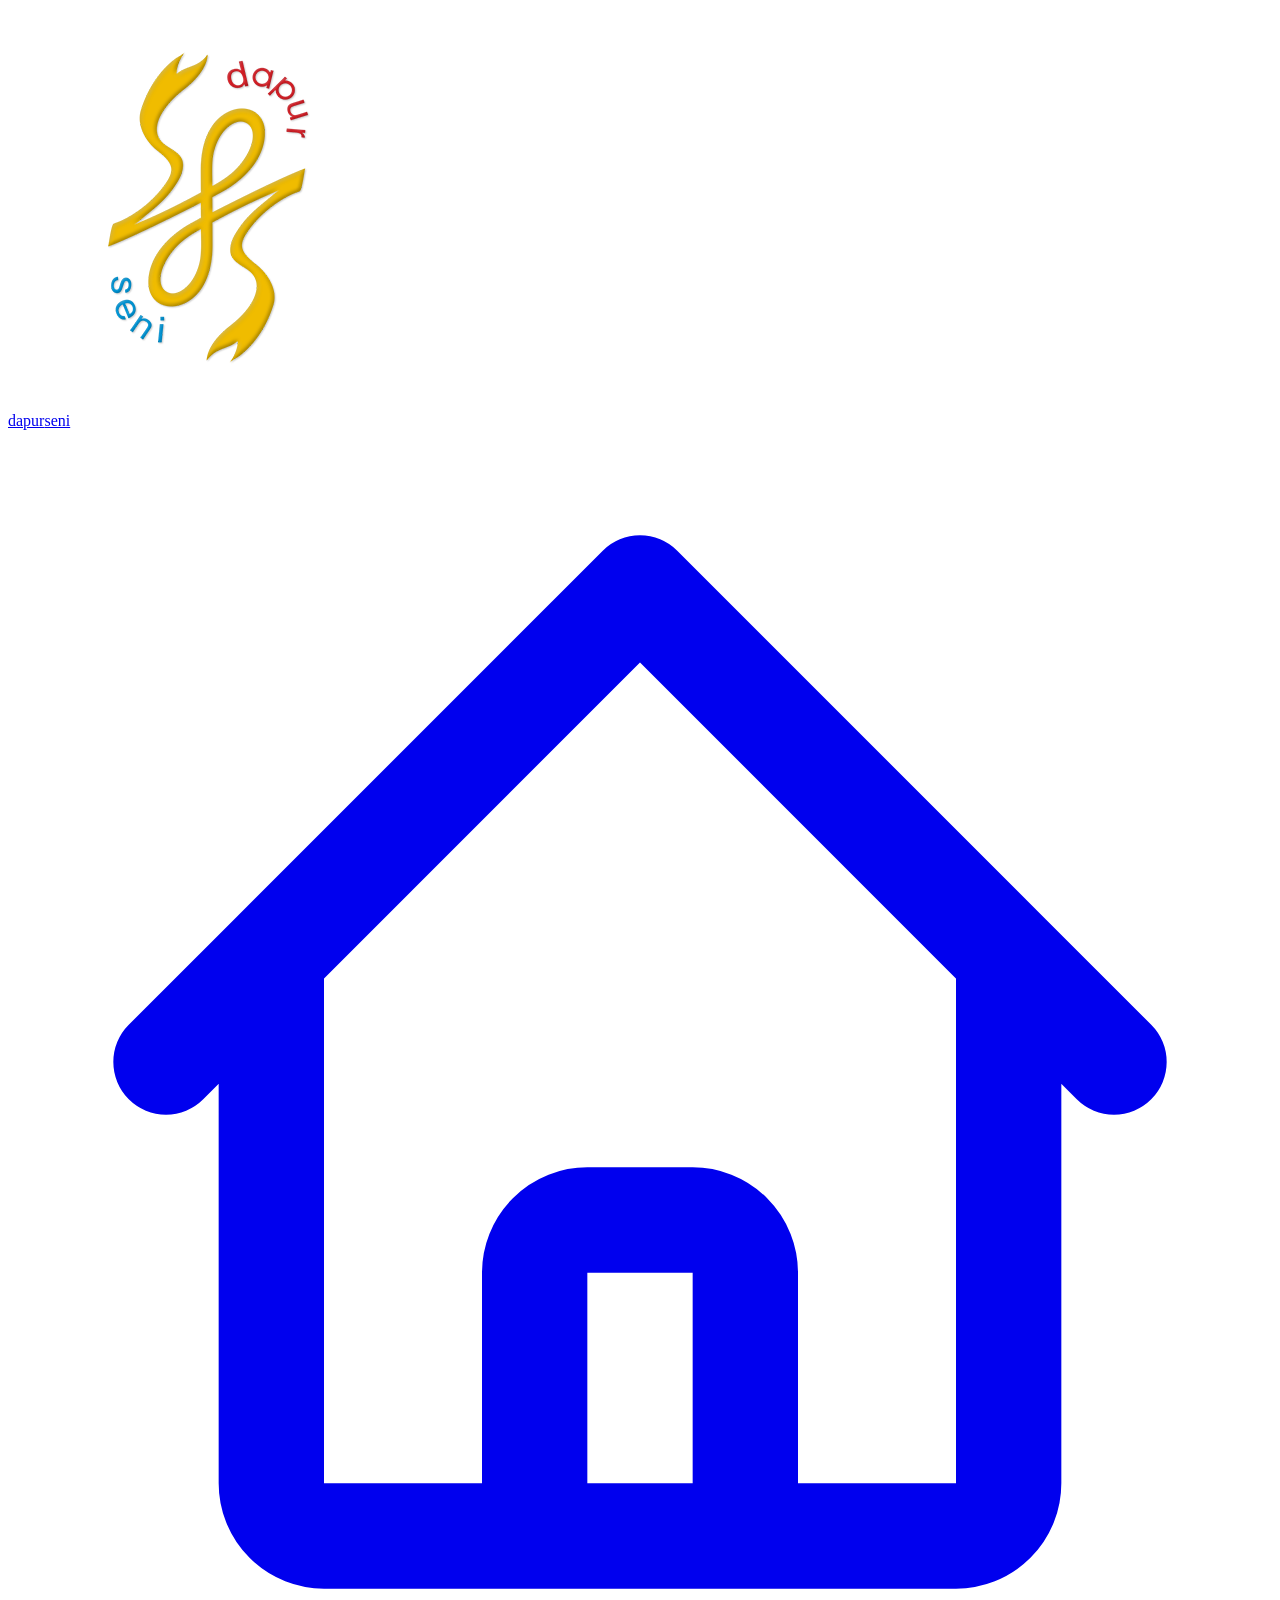
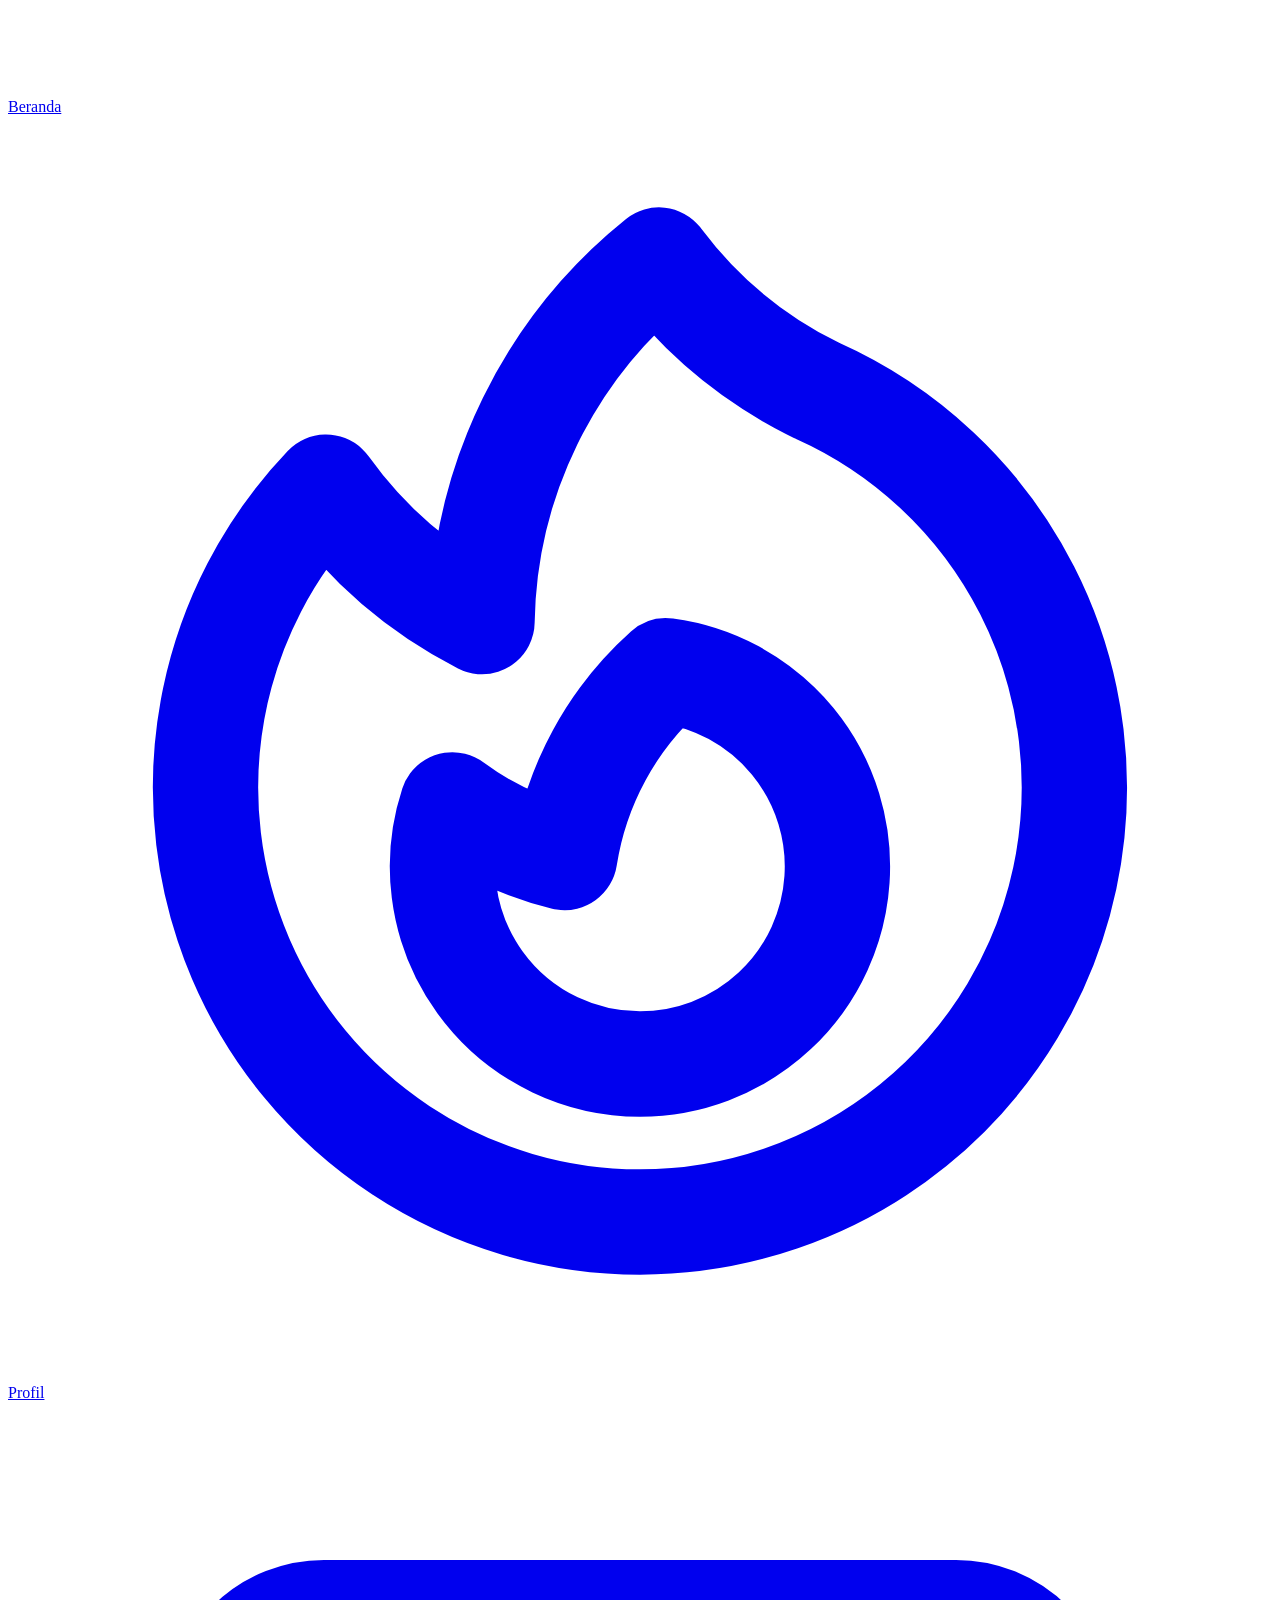
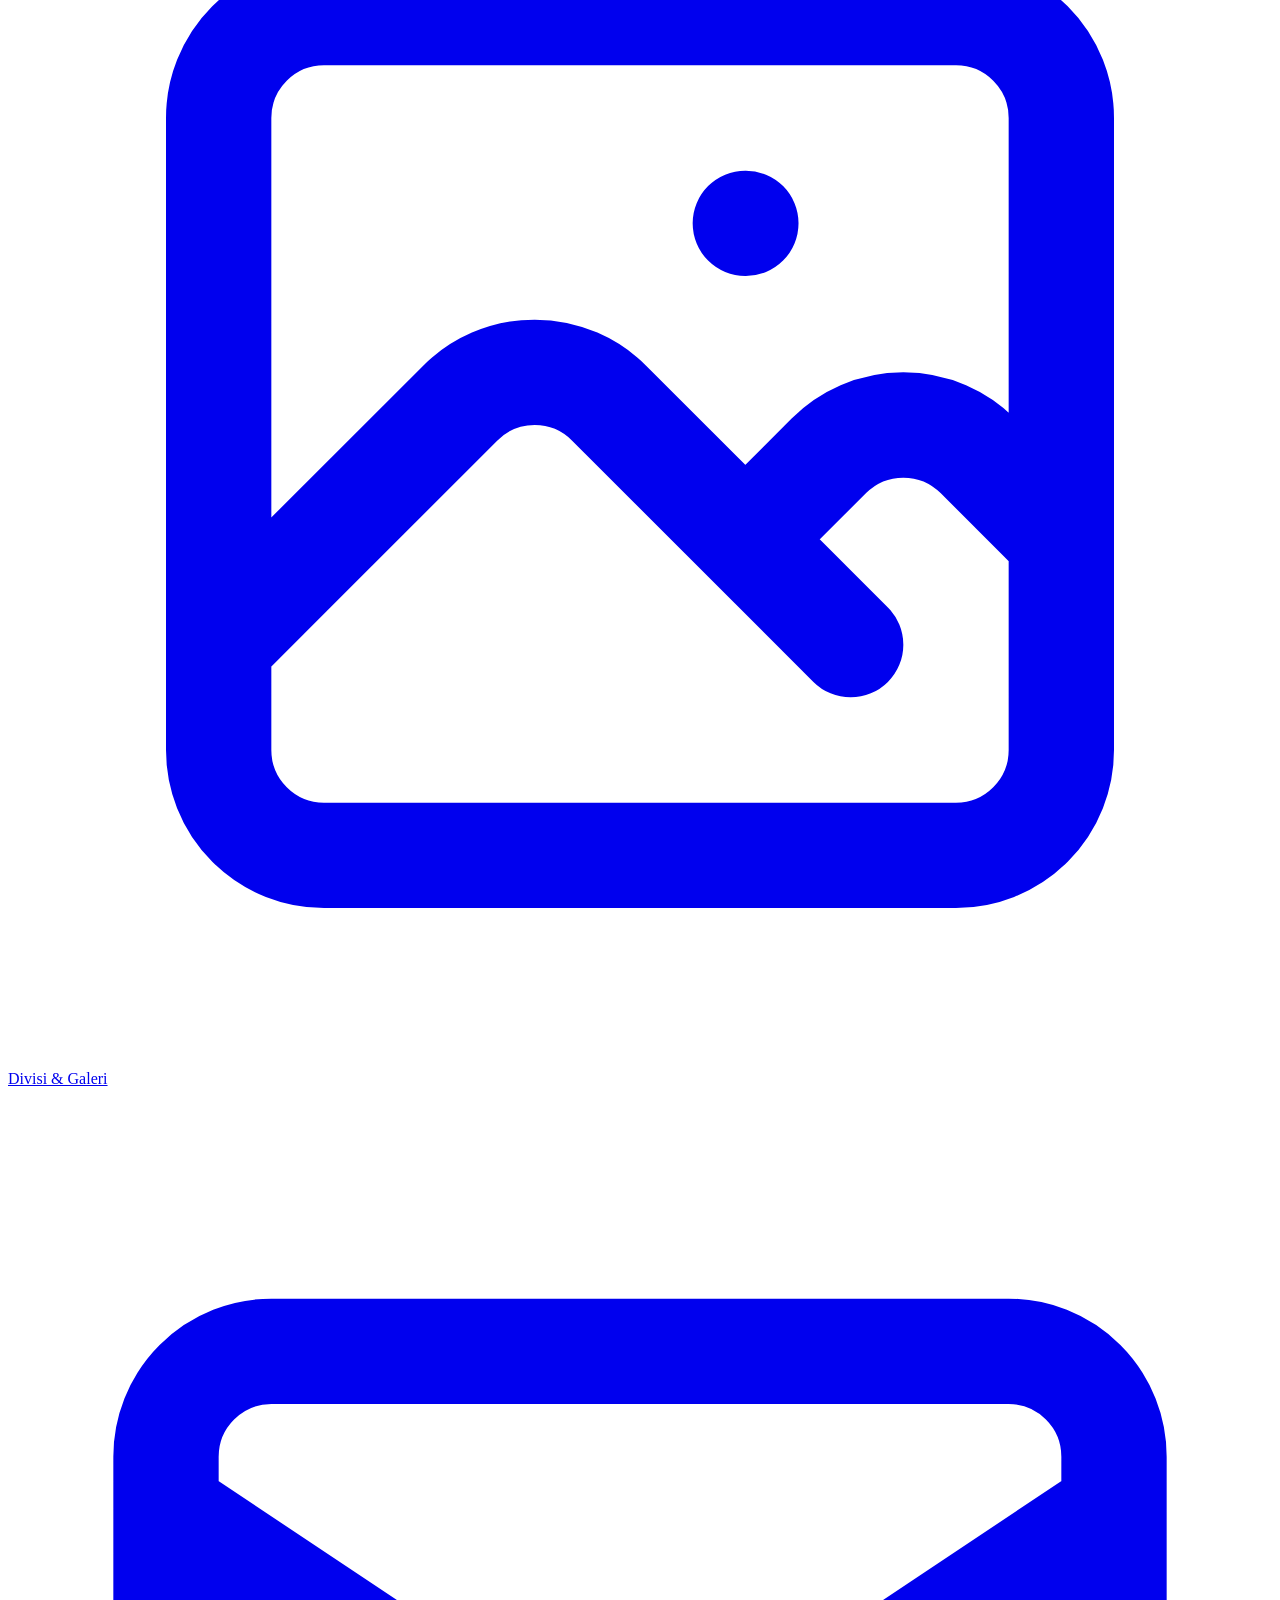
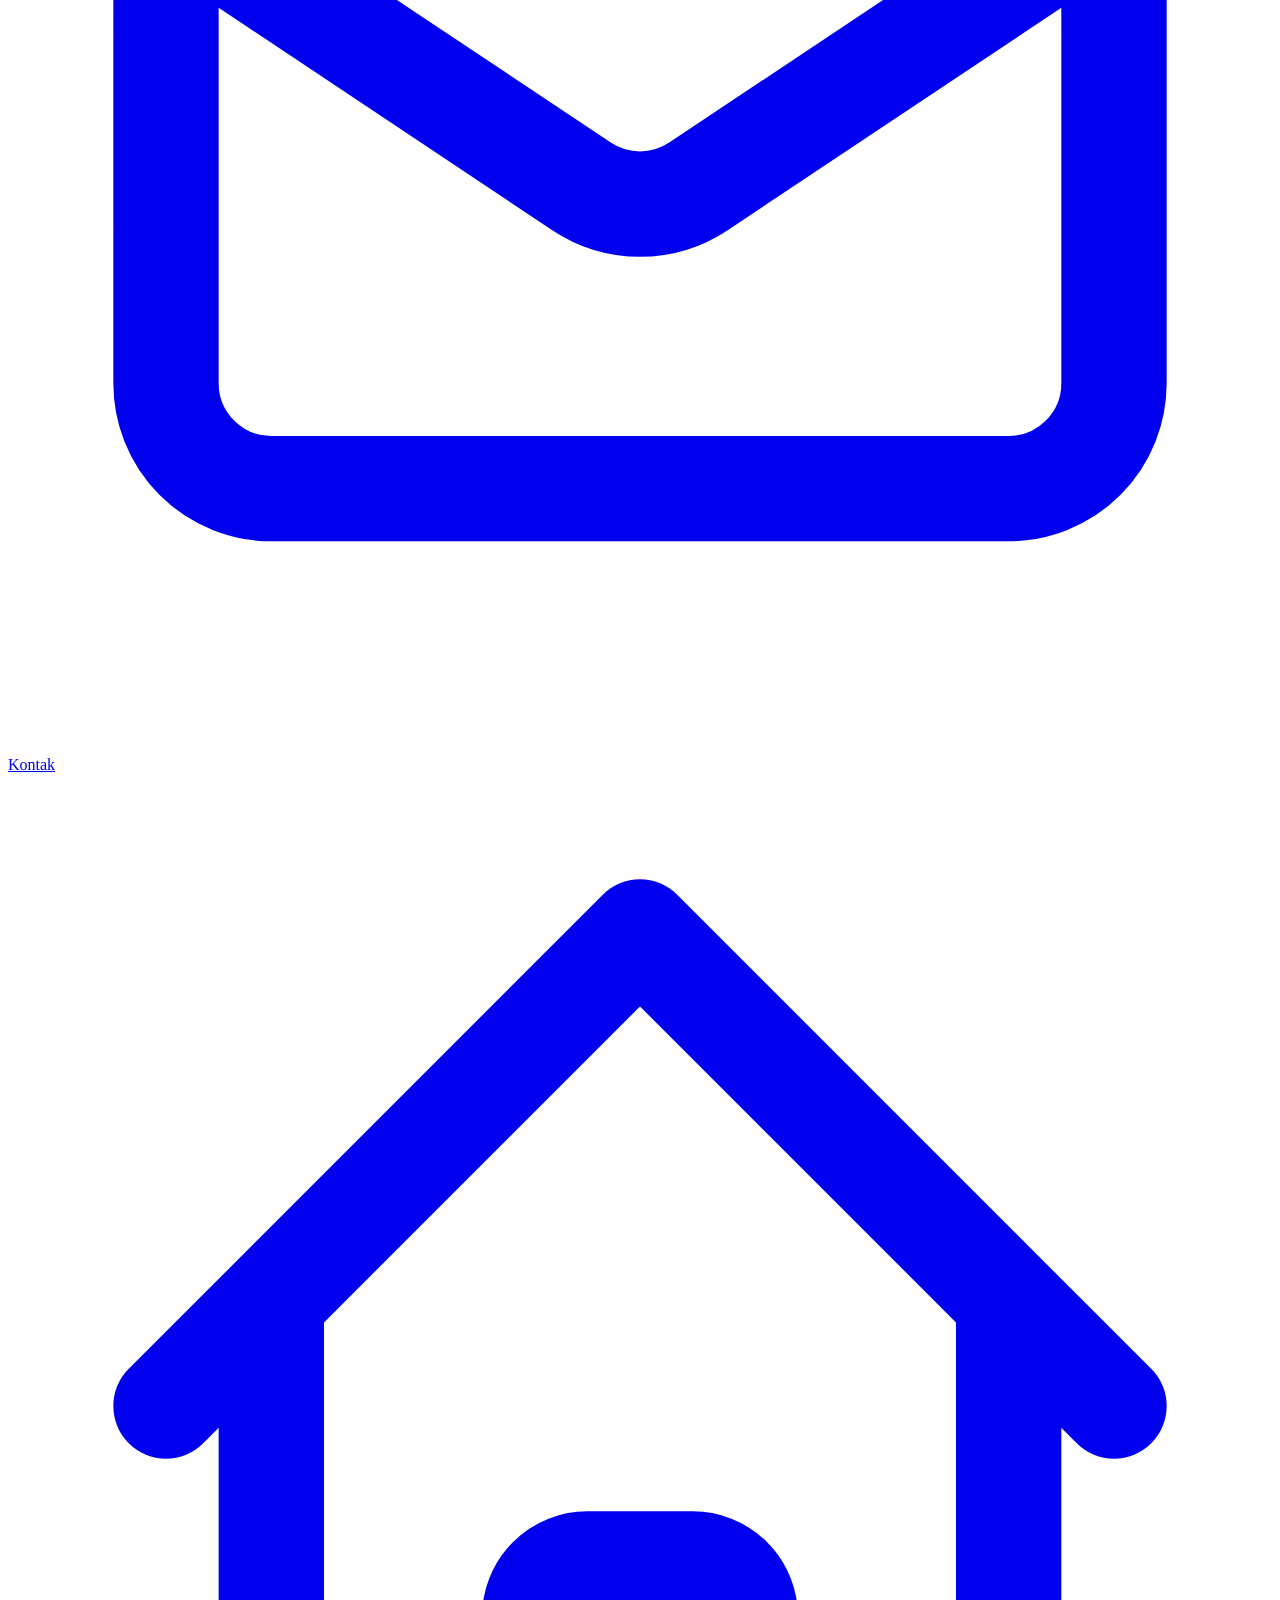
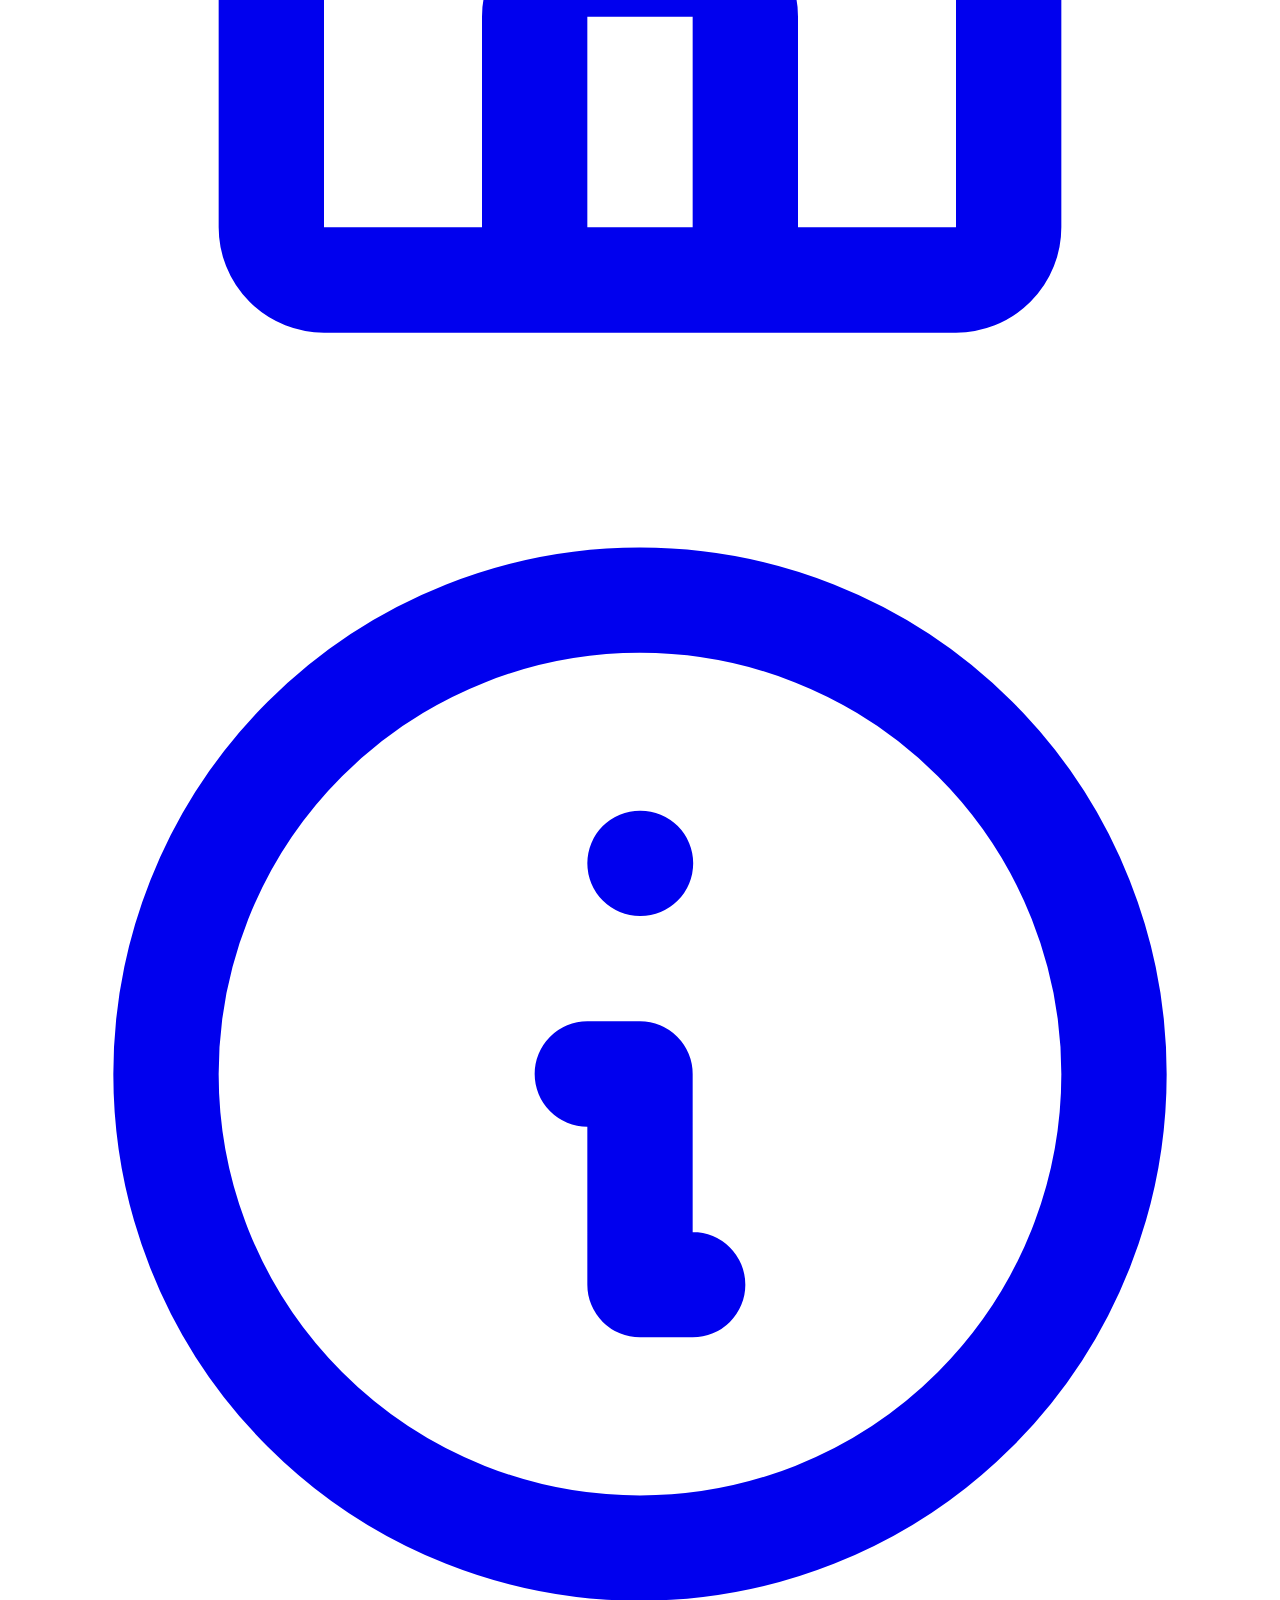
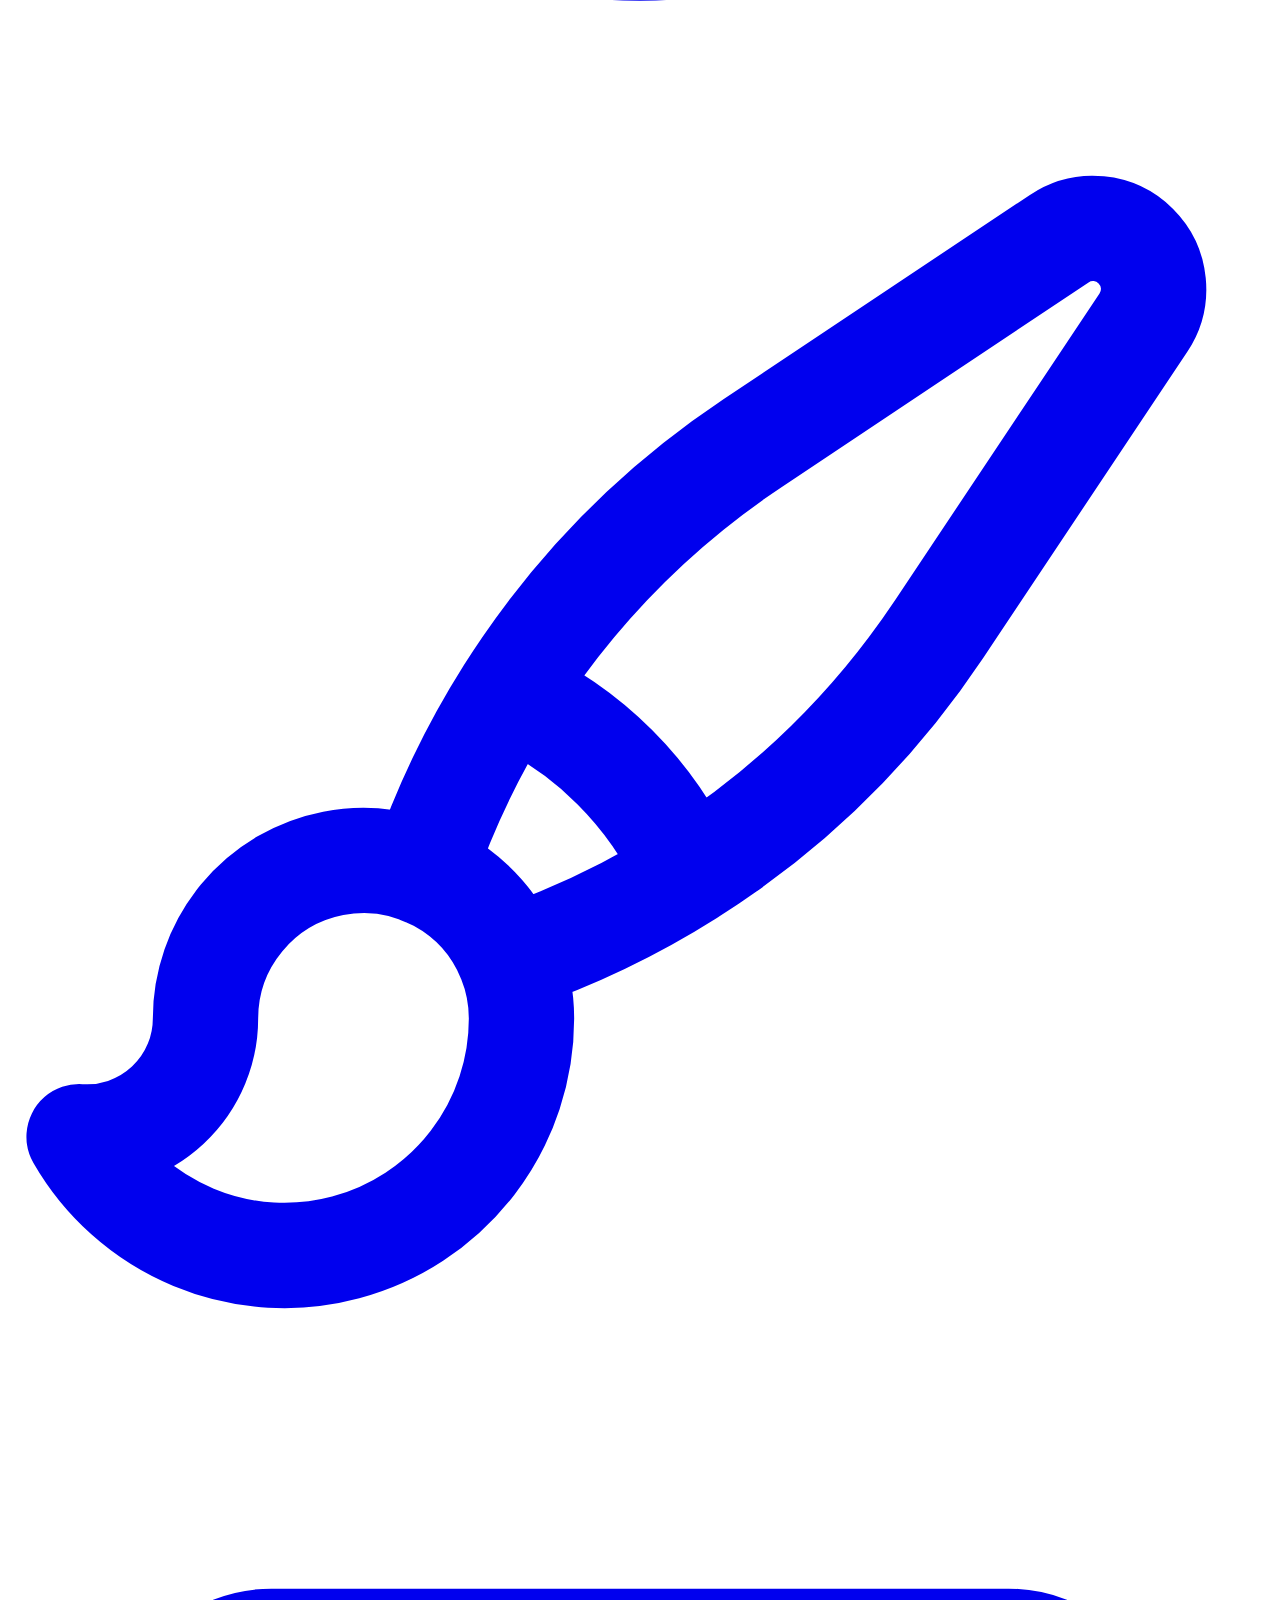
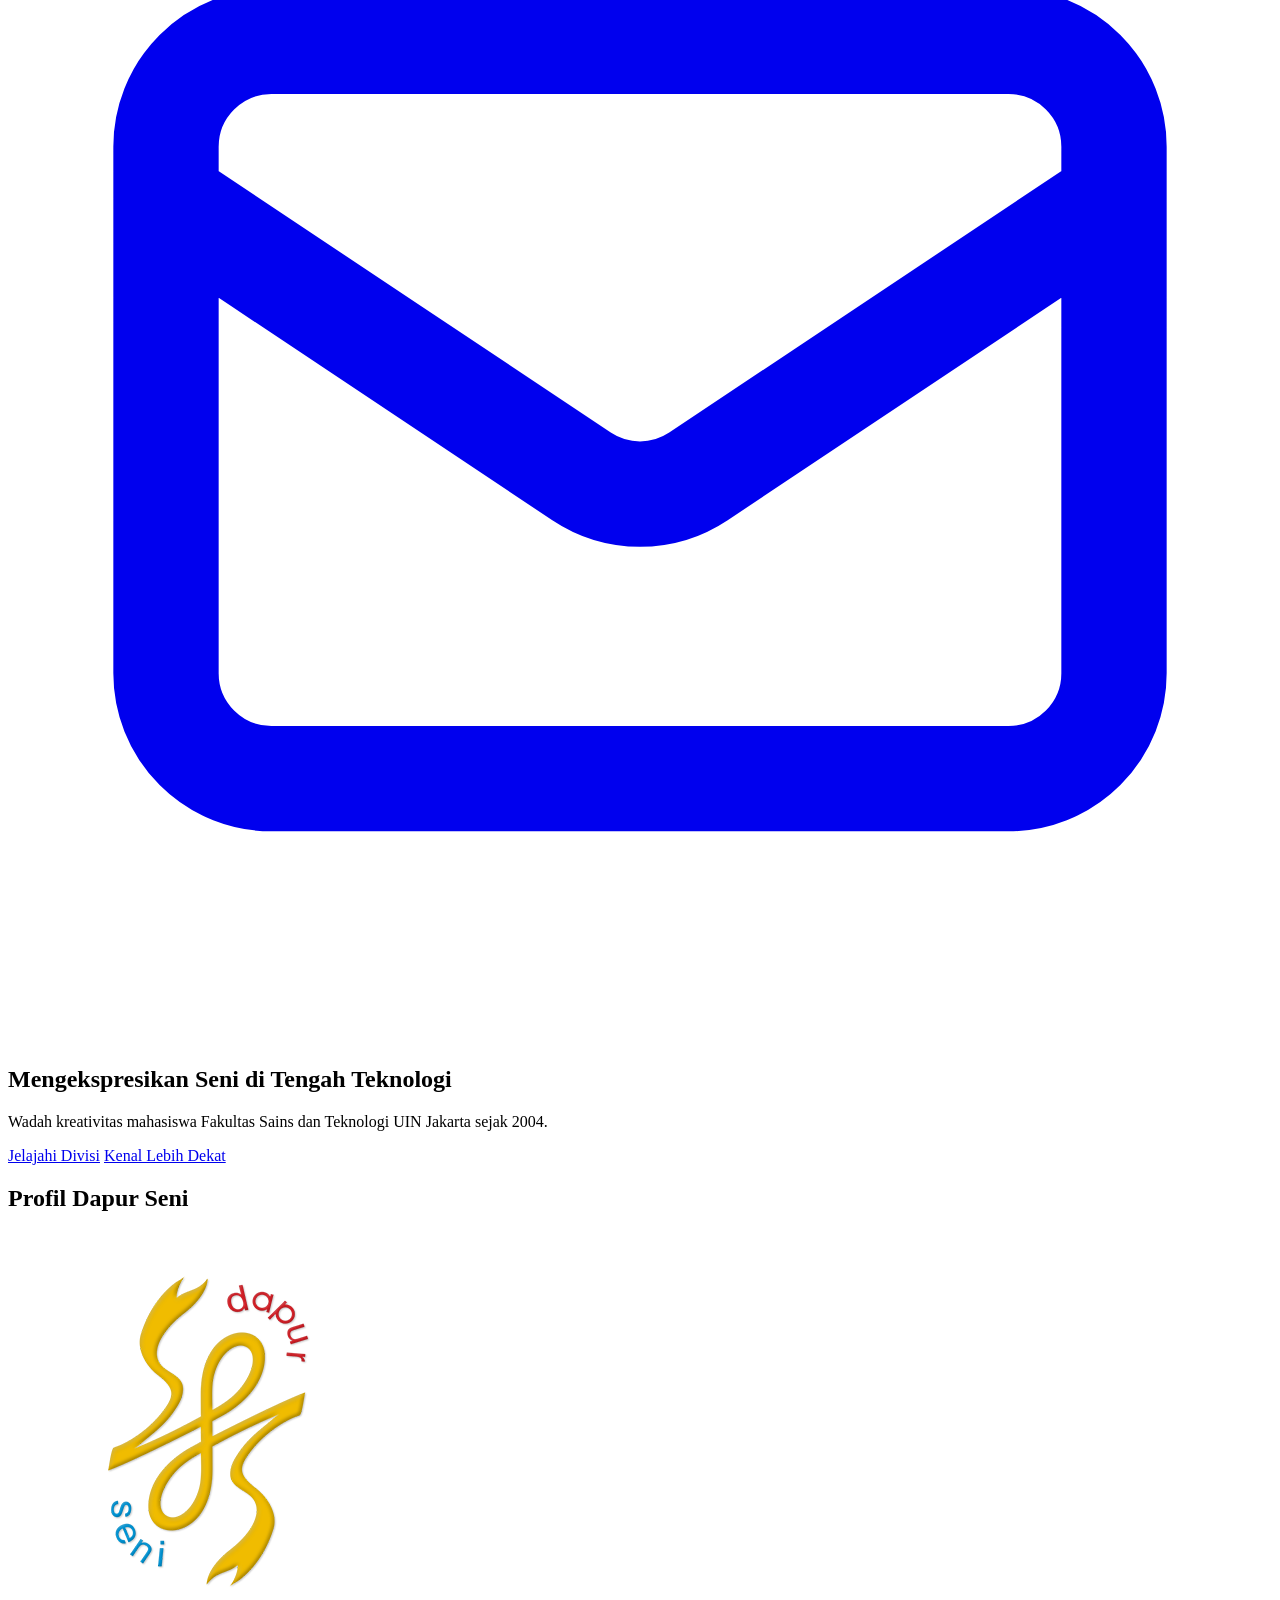
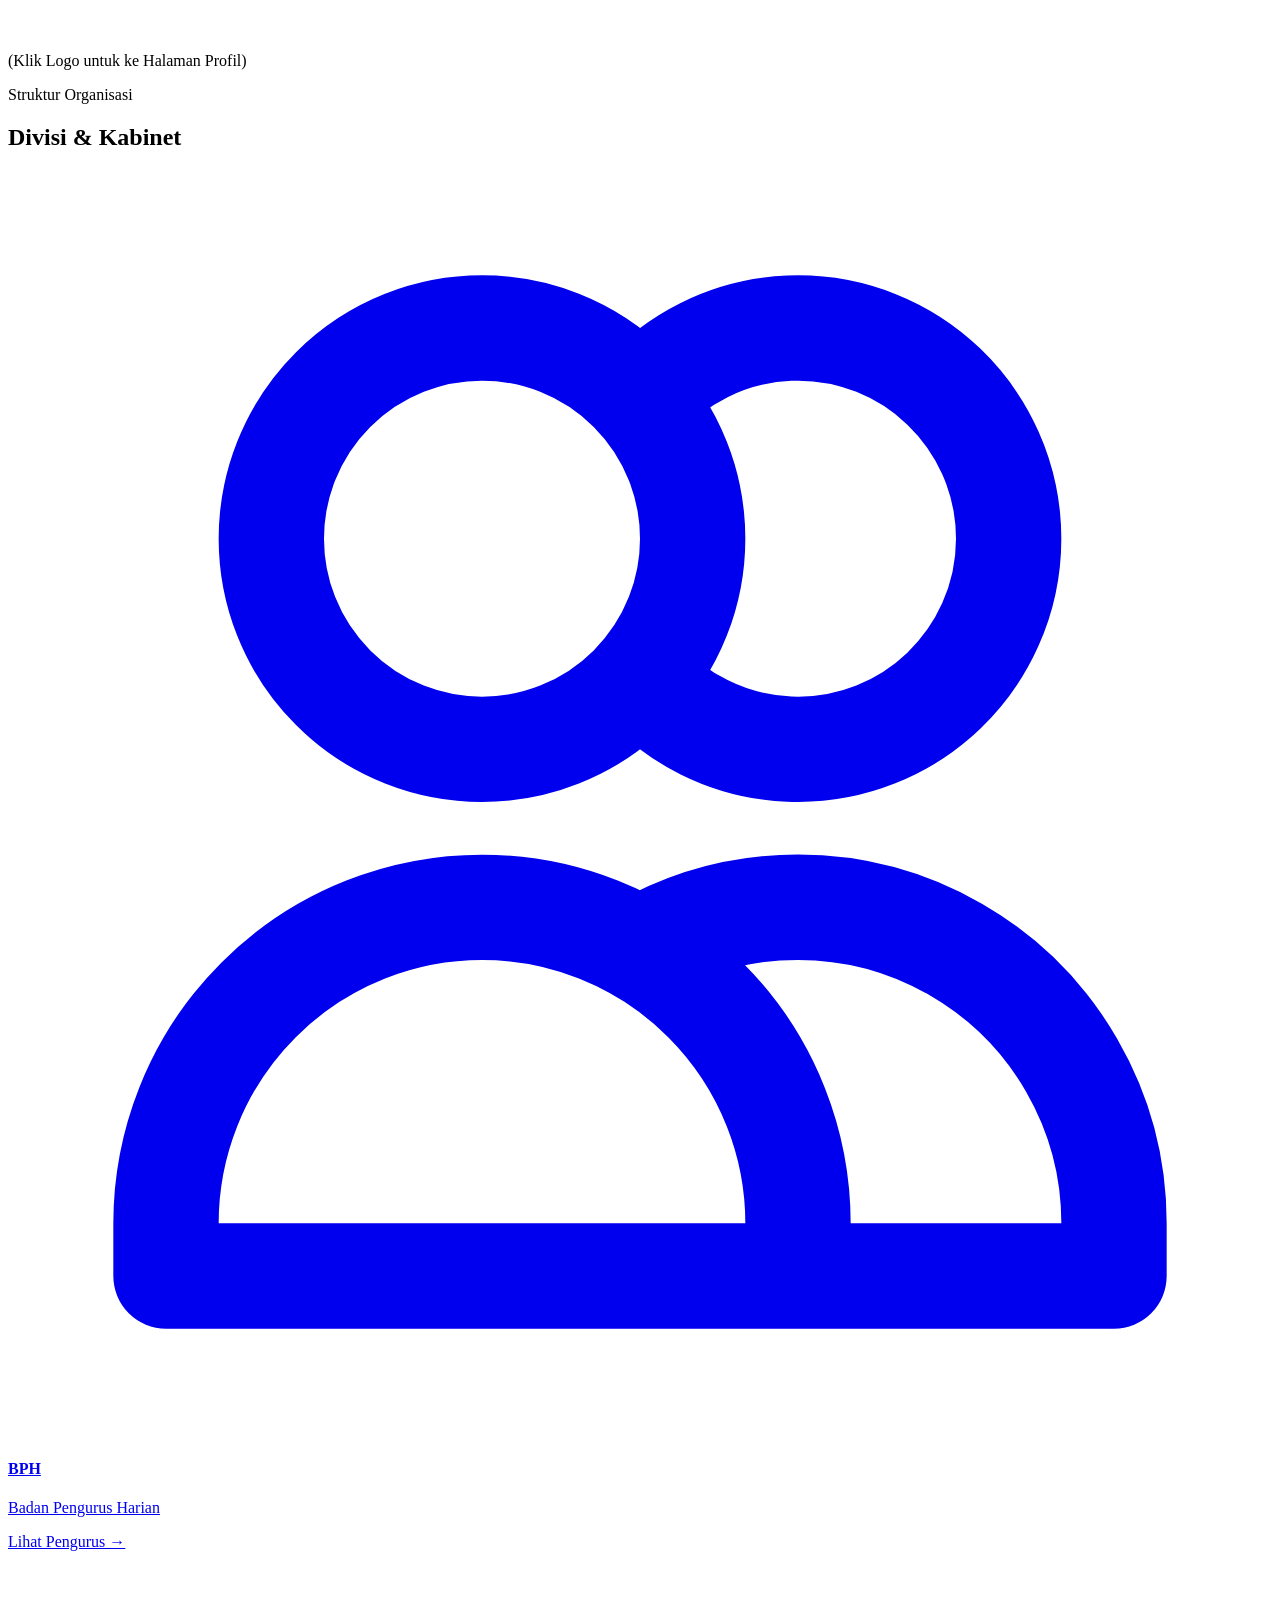
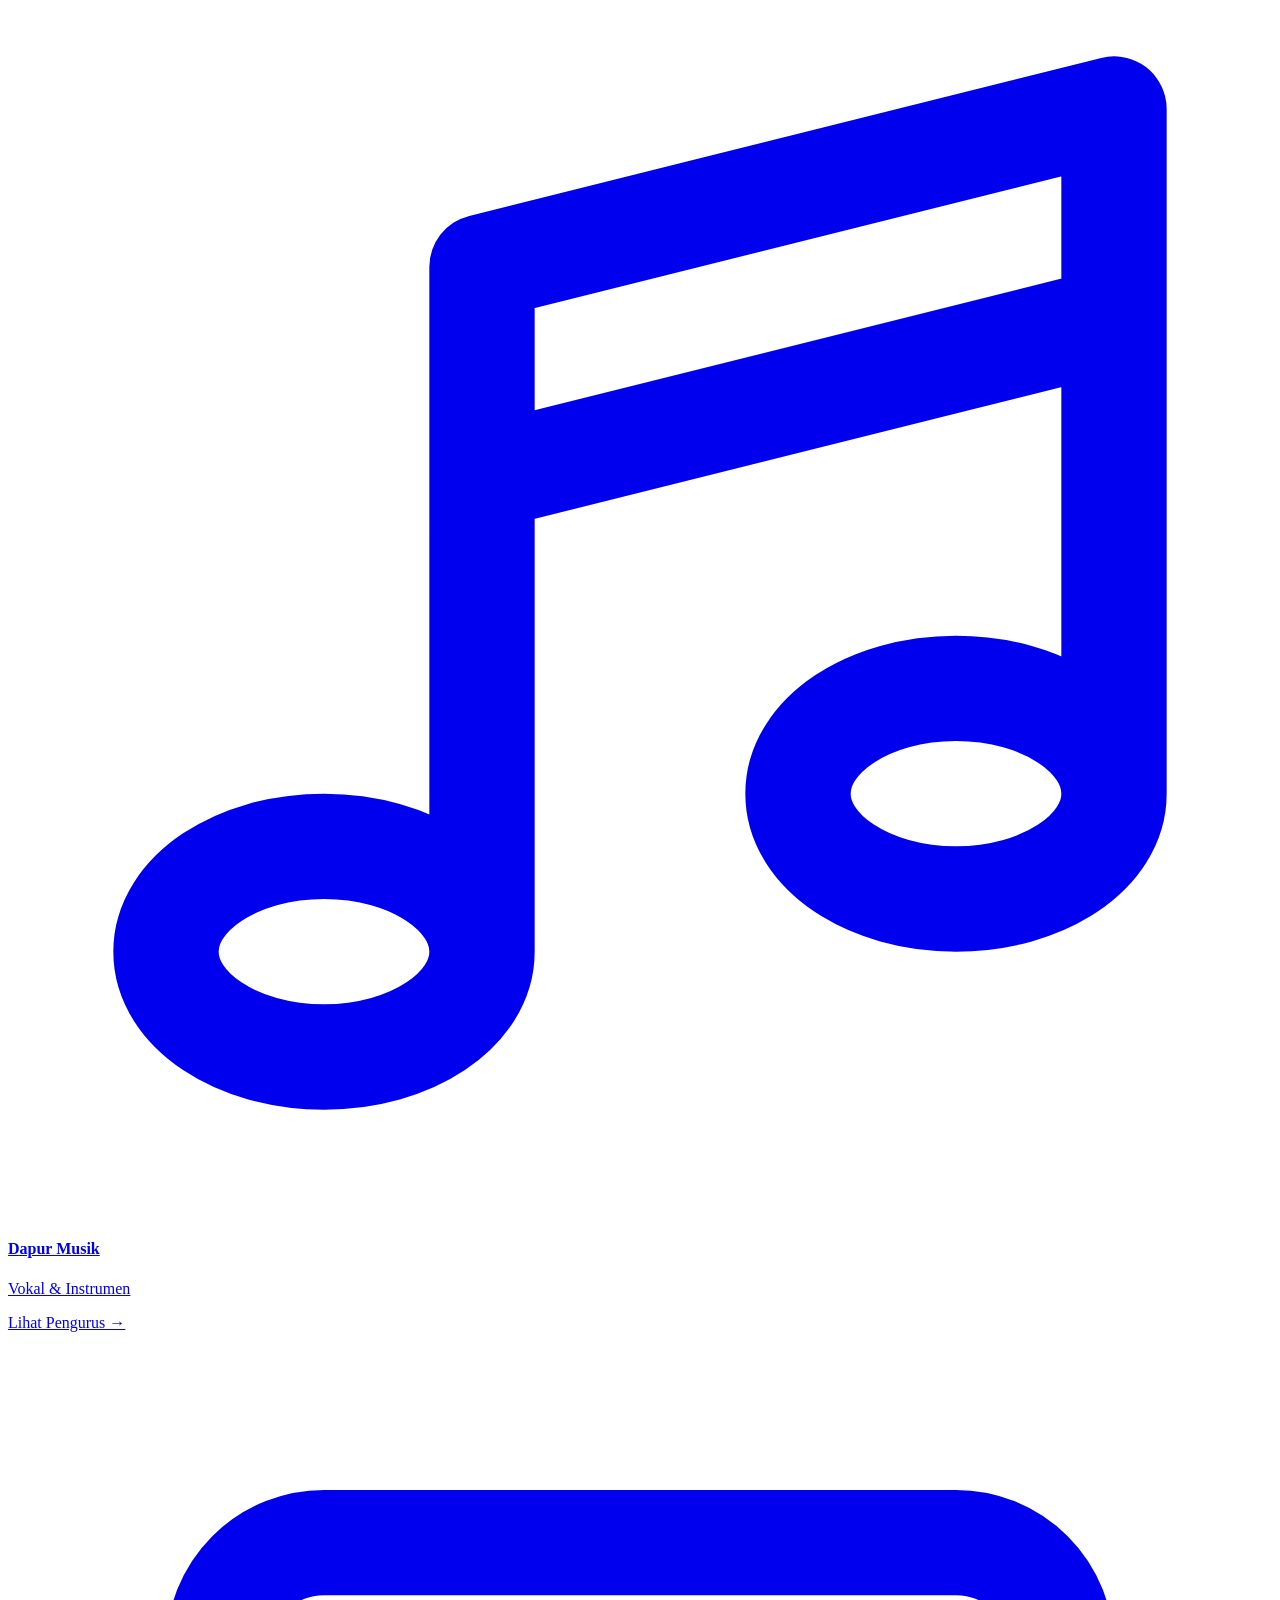
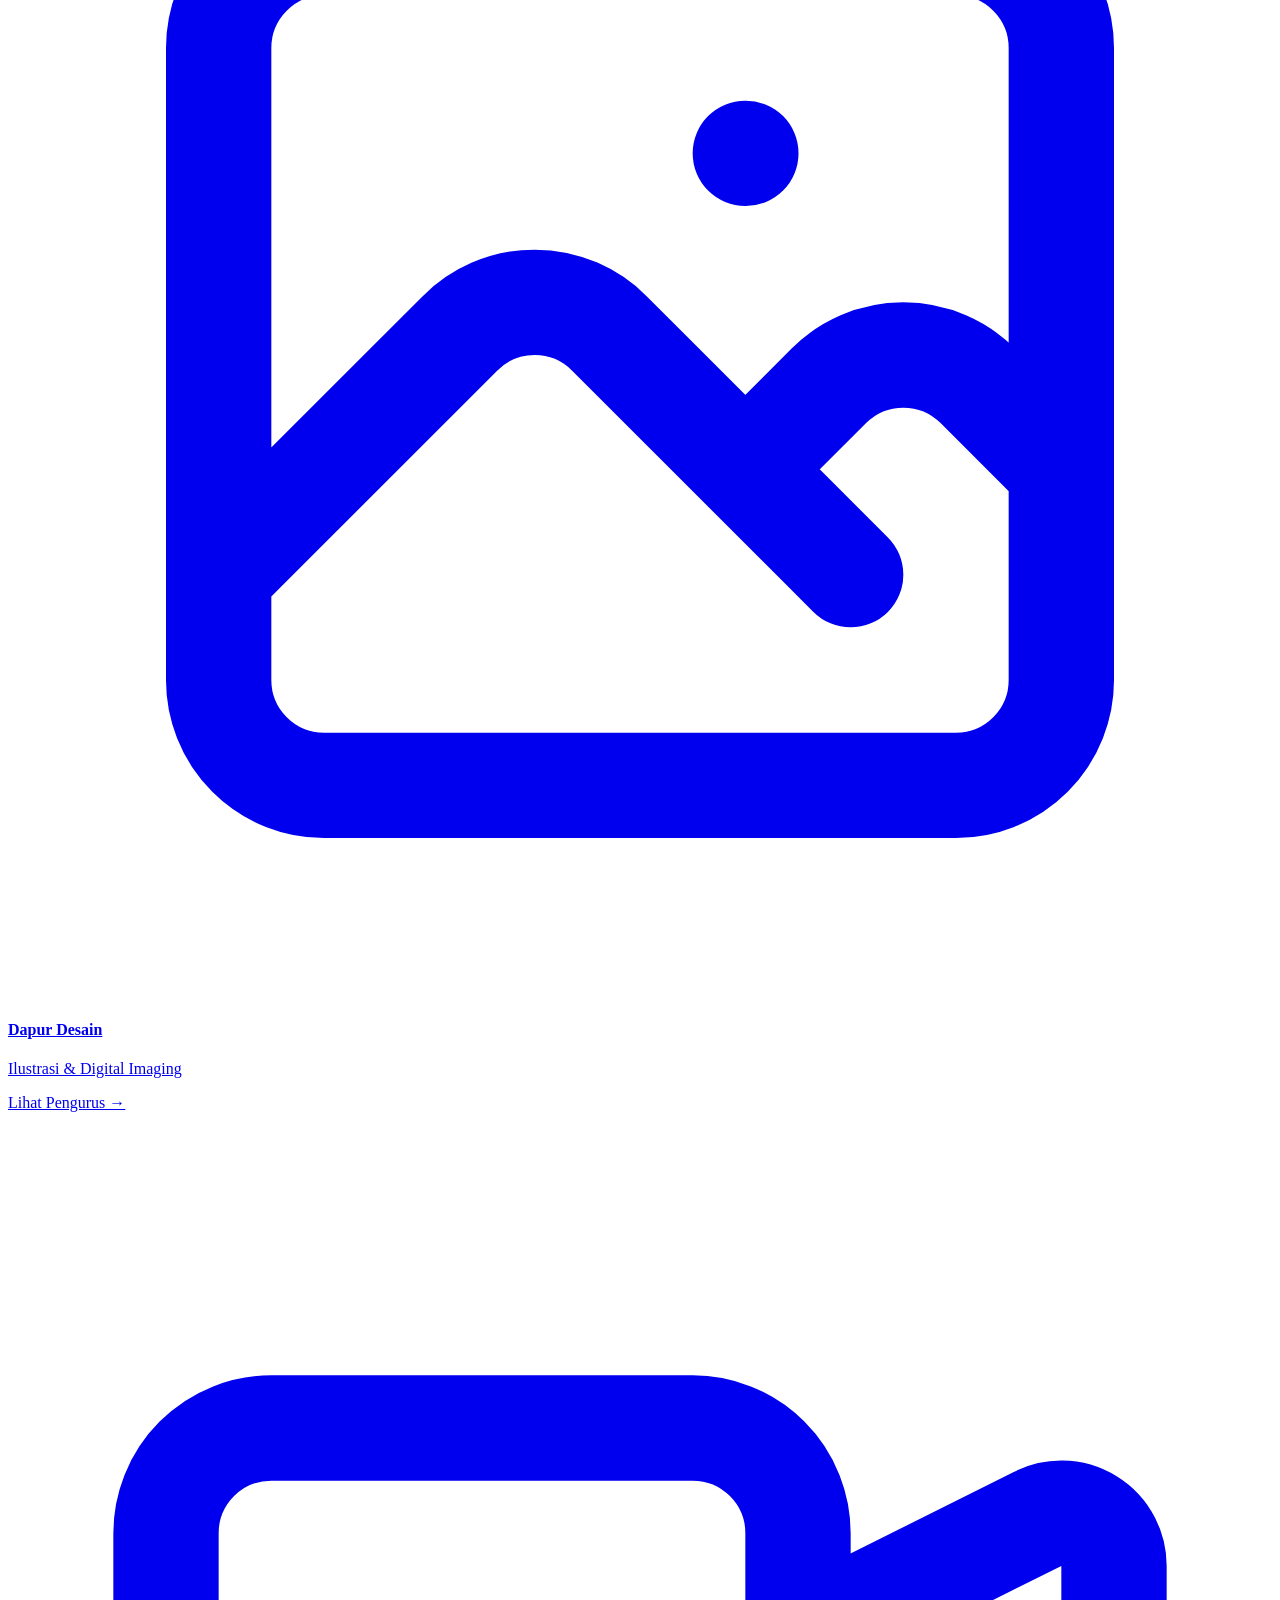
==== index.html @ fe80b06a "art gallery" ====
<!DOCTYPE html>
<html lang="id" class="scroll-smooth">
<head>
    <meta charset="UTF-8">
    <meta name="viewport" content="width=device-width, initial-scale=1.0">
    <title>Dapur Seni FST UIN Jakarta</title>
    
    <link rel="icon" type="image/png" href="LOGO DS FIX.png">
    <link href="https://fonts.googleapis.com/css2?family=Montserrat:wght@400;600;700;800&display=swap" rel="stylesheet">
    <link href="https://unpkg.com/aos@2.3.1/dist/aos.css" rel="stylesheet">
    <script src="https://cdn.tailwindcss.com"></script>
    
   <script>
        tailwind.config = {
            theme: {
                extend: {
                    fontFamily: { sans: ['Montserrat', 'sans-serif'] },
                    colors: {
                        dsMustard: '#f2c200', dsMaroon: '#861105', dsTeal: '#10827e',
                        dsRedLight: '#cb1400', dsGold: '#cb8600', dsDark: '#000000'
                    }
                }
            }
        }
    </script>
    <style>
        .hide-scrollbar::-webkit-scrollbar { display: none; }
        .hide-scrollbar { -ms-overflow-style: none; scrollbar-width: none; }
    </style>
</head>
<body class="bg-[#FCF8F1] text-gray-800 font-sans antialiased overflow-x-hidden">

    <header class="pointer-events-none">
        <div class="fixed top-6 left-6 z-40 pointer-events-auto">
            <a href="#home" class="flex items-center gap-3 bg-white/90 backdrop-blur-md px-4 py-2 rounded-full shadow-md hover:shadow-lg hover:-translate-y-1 transition-all border border-gray-100">
                <img src="LOGO DS FIX.png" alt="Logo Dapur Seni" class="h-8 rounded-full">
                <div class="flex font-bold lowercase leading-none tracking-tight">
                    <span class="text-red-600 text-sm">dapur</span><span class="text-blue-600 text-sm">seni</span>
                </div>
            </a>
        </div>

        <nav class="hidden md:flex pointer-events-auto fixed top-6 left-1/2 -translate-x-1/2 z-40 bg-white/90 backdrop-blur-md shadow-xl border border-gray-100 px-8 py-3 rounded-full items-center gap-10 transition-all">
            <a href="#home" class="group relative text-dsMustard transition-all scale-110">
                <svg class="w-6 h-6" fill="none" stroke="currentColor" stroke-width="2" viewBox="0 0 24 24"><path stroke-linecap="round" stroke-linejoin="round" d="M3 12l2-2m0 0l7-7 7 7M5 10v10a1 1 0 001 1h3m10-11l2 2m-2-2v10a1 1 0 01-1 1h-3m-6 0a1 1 0 001-1v-4a1 1 0 011-1h2a1 1 0 011 1v4a1 1 0 001 1m-6 0h6"></path></svg>
                <span class="absolute -bottom-10 left-1/2 -translate-x-1/2 bg-dsDark text-white text-[10px] font-bold px-3 py-1 rounded-full opacity-0 group-hover:opacity-100 transition-opacity">Beranda</span>
            </a>
            <a href="profil.html" class="group relative text-gray-400 hover:text-dsMaroon transition-all hover:scale-110">
                <svg class="w-6 h-6" fill="none" stroke="currentColor" stroke-width="2" viewBox="0 0 24 24"><path stroke-linecap="round" stroke-linejoin="round" d="M15.362 5.214A8.252 8.252 0 0112 21 8.25 8.25 0 016.038 7.048 8.287 8.287 0 009 9.601a8.983 8.983 0 013.361-6.866 8.281 8.281 0 003 2.48z"></path><path stroke-linecap="round" stroke-linejoin="round" d="M12 18a3.75 3.75 0 00.495-7.467 5.99 5.99 0 00-1.925 3.546 5.974 5.974 0 01-2.133-1A3.75 3.75 0 0012 18z"></path></svg>
                <span class="absolute -bottom-10 left-1/2 -translate-x-1/2 bg-dsDark text-white text-[10px] font-bold px-3 py-1 rounded-full opacity-0 group-hover:opacity-100 transition-opacity">Profil</span>
            </a>
            <a href="Art_Gallery.html" class="group relative text-gray-400 hover:text-dsTeal transition-all hover:scale-110">
                <svg class="w-6 h-6" fill="none" stroke="currentColor" stroke-width="2" viewBox="0 0 24 24"><path stroke-linecap="round" stroke-linejoin="round" d="M4 16l4.586-4.586a2 2 0 012.828 0L16 16m-2-2l1.586-1.586a2 2 0 012.828 0L20 14m-6-6h.01M6 20h12a2 2 0 002-2V6a2 2 0 00-2-2H6a2 2 0 00-2 2v12a2 2 0 002 2z"></path></svg>
                <span class="absolute -bottom-10 left-1/2 -translate-x-1/2 bg-dsDark text-white text-[10px] font-bold px-3 py-1 rounded-full opacity-0 group-hover:opacity-100 transition-opacity w-max">Divisi & Galeri</span>
            </a>
            <a href="#kontak" class="group relative text-gray-400 hover:text-dsMaroon transition-all hover:scale-110">
                <svg class="w-6 h-6" fill="none" stroke="currentColor" stroke-width="2" viewBox="0 0 24 24"><path stroke-linecap="round" stroke-linejoin="round" d="M3 8l7.89 5.26a2 2 0 002.22 0L21 8M5 19h14a2 2 0 002-2V7a2 2 0 00-2-2H5a2 2 0 00-2 2v10a2 2 0 002 2z"></path></svg>
                <span class="absolute -bottom-10 left-1/2 -translate-x-1/2 bg-dsDark text-white text-[10px] font-bold px-3 py-1 rounded-full opacity-0 group-hover:opacity-100 transition-opacity">Kontak</span>
            </a>
        </nav>

        <nav class="md:hidden pointer-events-auto fixed bottom-6 left-6 right-6 z-40 bg-white/90 backdrop-blur-md shadow-2xl border border-gray-100 px-6 py-4 rounded-3xl flex justify-between items-center">
            <a href="#home" class="text-dsMustard"><svg class="w-6 h-6" fill="none" stroke="currentColor" stroke-width="2" viewBox="0 0 24 24"><path stroke-linecap="round" stroke-linejoin="round" d="M3 12l2-2m0 0l7-7 7 7M5 10v10a1 1 0 001 1h3m10-11l2 2m-2-2v10a1 1 0 01-1 1h-3m-6 0a1 1 0 001-1v-4a1 1 0 011-1h2a1 1 0 011 1v4a1 1 0 001 1m-6 0h6"></path></svg></a>
            <a href="profil.html" class="text-gray-400 hover:text-dsMaroon"><svg class="w-6 h-6" fill="none" stroke="currentColor" stroke-width="2" viewBox="0 0 24 24"><path stroke-linecap="round" stroke-linejoin="round" d="M13 16h-1v-4h-1m1-4h.01M21 12a9 9 0 11-18 0 9 9 0 0118 0z"></path></svg></a>
            <a href="Art_Gallery.html" class="text-gray-400 hover:text-dsTeal"><svg class="w-6 h-6" fill="none" stroke="currentColor" stroke-width="2" viewBox="0 0 24 24"><path stroke-linecap="round" stroke-linejoin="round" d="M9.53 16.122a3 3 0 00-5.78 1.128 2.25 2.25 0 01-2.4 2.245 4.5 4.5 0 008.4-2.245c0-.399-.078-.78-.22-1.128zm0 0a15.998 15.998 0 003.388-1.62m-5.043-.025a15.994 15.994 0 011.622-3.395m3.42 3.42a15.995 15.995 0 004.764-4.648l3.876-5.814a1.151 1.151 0 00-1.597-1.597L14.146 6.32a15.996 15.996 0 00-4.649 4.763m3.42 3.42a6.776 6.776 0 00-3.42-3.42"></path></svg></a>
            <a href="#kontak" class="text-gray-400 hover:text-dsMaroon"><svg class="w-6 h-6" fill="none" stroke="currentColor" stroke-width="2" viewBox="0 0 24 24"><path stroke-linecap="round" stroke-linejoin="round" d="M3 8l7.89 5.26a2 2 0 002.22 0L21 8M5 19h14a2 2 0 002-2V7a2 2 0 00-2-2H5a2 2 0 00-2 2v10a2 2 0 002 2z"></path></svg></a>
        </nav>
    </header>

    <main>
        <section id="home" class="pt-24 pb-12 px-4 max-w-7xl mx-auto scroll-mt-24">
            <div class="relative min-h-[75vh] rounded-[2rem] flex items-center justify-center text-center overflow-hidden shadow-2xl border-4 border-dsMustard bg-dsDark">
                <div id="hero-slider" class="absolute inset-0 z-0">
                    <div class="hero-slide absolute inset-0 bg-cover bg-center bg-fixed transition-opacity duration-1000 ease-in-out opacity-100" style="background-image: url('https://images.unsplash.com/photo-1514525253361-bee8718a7439?q=80&w=2000&auto=format&fit=crop');"></div>
                    <div class="hero-slide absolute inset-0 bg-cover bg-center bg-fixed transition-opacity duration-1000 ease-in-out opacity-0" style="background-image: url('https://images.unsplash.com/photo-1511379938547-c1f69419868d?q=80&w=2000&auto=format&fit=crop');"></div>
                    <div class="hero-slide absolute inset-0 bg-cover bg-center bg-fixed transition-opacity duration-1000 ease-in-out opacity-0" style="background-image: url('https://images.unsplash.com/photo-1547891654-e66ed7ebb968?q=80&w=2000&auto=format&fit=crop');"></div>
                    <div class="hero-slide absolute inset-0 bg-cover bg-center bg-fixed transition-opacity duration-1000 ease-in-out opacity-0" style="background-image: url('https://images.unsplash.com/photo-1492691527719-9d1e07e534b4?q=80&w=2000&auto=format&fit=crop');"></div>
                    <div class="hero-slide absolute inset-0 bg-cover bg-center bg-fixed transition-opacity duration-1000 ease-in-out opacity-0" style="background-image: url('https://images.unsplash.com/photo-1598488035139-bdbb2231ce04?q=80&w=2000&auto=format&fit=crop');"></div>
                    <div class="hero-slide absolute inset-0 bg-cover bg-center bg-fixed transition-opacity duration-1000 ease-in-out opacity-0" style="background-image: url('https://images.unsplash.com/photo-1552664730-d307ca884978?q=80&w=2000&auto=format&fit=crop');"></div>
                </div>
                <div class="absolute inset-0 bg-black/70 z-10"></div>
                <div class="relative z-20 px-6 max-w-4xl">
                    <h1 data-aos="fade-up" class="text-4xl md:text-6xl font-extrabold text-white leading-tight mb-6 tracking-wide drop-shadow-2xl">
                        Mengekspresikan Seni di Tengah <span class="text-dsMustard">Teknologi</span>
                    </h1>
                    <p data-aos="fade-up" data-aos-delay="150" class="text-lg md:text-xl text-gray-200 mb-10 max-w-2xl mx-auto font-medium">
                        Wadah kreativitas mahasiswa Fakultas Sains dan Teknologi UIN Jakarta sejak 2004.
                    </p>
                    <div data-aos="zoom-in" data-aos-delay="300" class="flex flex-col sm:flex-row justify-center gap-4">
                        <a href="Art_Gallery.html" class="bg-dsMustard text-white font-bold px-8 py-4 rounded-full hover:bg-yellow-500 hover:-translate-y-1 transition-all shadow-lg uppercase tracking-wider text-sm whitespace-nowrap">Jelajahi Divisi</a>
                        <a href="profil.html" class="border-2 border-white text-white font-bold px-8 py-4 rounded-full hover:bg-white hover:text-black hover:-translate-y-1 transition-all uppercase tracking-wider text-sm whitespace-nowrap">Kenal Lebih Dekat</a>
                    </div>
                </div>
            </div>
        </section>

        <section id="preview" class="py-16 px-4 max-w-7xl mx-auto border-b-2 border-gray-100">
            
            <div data-aos="fade-up" class="text-center mb-24 max-w-4xl mx-auto">
                <h2 class="text-3xl md:text-4xl font-bold text-gray-900 uppercase mb-8">Profil Dapur Seni</h2>
                <div class="w-24 h-1 bg-dsMaroon mx-auto mb-10"></div>
                <a href="profil.html" class="inline-block group bg-white p-10 md:p-16 rounded-[3.5rem] shadow-lg border-4 border-white hover:border-dsMaroon transition-all duration-300 hover:shadow-2xl hover:-translate-y-2 relative overflow-hidden">
                    <img src="LOGO DS FIX.png" alt="Logo Dapur Seni" class="h-32 md:h-48 relative z-10 mx-auto drop-shadow-md group-hover:drop-shadow-xl transition-all">
                </a>
                <p class="text-xs text-gray-500 mt-6 tracking-widest uppercase font-bold">(Klik Logo untuk ke Halaman Profil)</p>
            </div>

            <div data-aos="fade-up" class="text-center mb-10">
                <span class="text-dsTeal font-bold tracking-widest uppercase text-xs mb-2 block italic">Struktur Organisasi</span>
                <h2 class="text-3xl md:text-4xl font-bold text-gray-900 uppercase mb-8">Divisi & Kabinet</h2>
                <div class="w-24 h-1 bg-dsTeal mx-auto mb-8"></div>
            </div>

            <div class="relative w-full overflow-hidden mb-24">
                <div id="pengurus-slider" class="flex overflow-x-auto hide-scrollbar gap-6 pb-8 pt-4 px-4 cursor-grab active:cursor-grabbing w-full">
                    
                    <a href="profil.html#bph" class="shrink-0 w-[80vw] md:w-[320px] bg-white p-8 rounded-[2.5rem] shadow-md border border-gray-100 flex flex-col hover:shadow-2xl transition-all duration-300 select-none block">
                        <div class="w-14 h-14 bg-dsMustard rounded-full flex items-center justify-center text-white mb-6 pointer-events-none"><svg class="w-7 h-7" fill="none" stroke="currentColor" stroke-width="2" viewBox="0 0 24 24"><path stroke-linecap="round" stroke-linejoin="round" d="M12 4.354a4 4 0 110 5.292M15 21H3v-1a6 6 0 0112 0v1zm0 0h6v-1a6 6 0 00-9-5.197M13 7a4 4 0 11-8 0 4 4 0 018 0z"></path></svg></div>
                        <h4 class="text-xl font-bold text-dsDark transition-colors mb-2 pointer-events-none whitespace-nowrap">BPH</h4>
                        <p class="text-gray-500 text-sm leading-relaxed mb-4 pointer-events-none">Badan Pengurus Harian</p>
                        <span class="mt-auto text-xs font-bold text-dsMustard pointer-events-none">Lihat Pengurus &rarr;</span>
                    </a>
                    
                    <a href="profil.html#musik" class="shrink-0 w-[80vw] md:w-[320px] bg-white p-8 rounded-[2.5rem] shadow-md border border-gray-100 flex flex-col hover:shadow-2xl transition-all duration-300 select-none block">
                        <div class="w-14 h-14 bg-dsMaroon rounded-full flex items-center justify-center text-white mb-6 pointer-events-none"><svg class="w-7 h-7" fill="none" stroke="currentColor" stroke-width="2" viewBox="0 0 24 24"><path stroke-linecap="round" stroke-linejoin="round" d="M9 19V6l12-3v13M9 19c0 1.105-1.343 2-3 2s-3-.895-3-2 1.343-2 3-2 3 .895 3 2zm12-3c0 1.105-1.343 2-3 2s-3-.895-3-2 1.343-2 3-2 3 .895 3 2zM9 10l12-3"></path></svg></div>
                        <h4 class="text-xl font-bold text-dsDark transition-colors mb-2 pointer-events-none whitespace-nowrap">Dapur Musik</h4>
                        <p class="text-gray-500 text-sm leading-relaxed mb-4 pointer-events-none">Vokal & Instrumen</p>
                        <span class="mt-auto text-xs font-bold text-dsMaroon pointer-events-none">Lihat Pengurus &rarr;</span>
                    </a>

                    <a href="profil.html#desain" class="shrink-0 w-[80vw] md:w-[320px] bg-white p-8 rounded-[2.5rem] shadow-md border border-gray-100 flex flex-col hover:shadow-2xl transition-all duration-300 select-none block">
                        <div class="w-14 h-14 bg-dsTeal rounded-full flex items-center justify-center text-white mb-6 pointer-events-none"><svg class="w-7 h-7" fill="none" stroke="currentColor" stroke-width="2" viewBox="0 0 24 24"><path stroke-linecap="round" stroke-linejoin="round" d="M4 16l4.586-4.586a2 2 0 012.828 0L16 16m-2-2l1.586-1.586a2 2 0 012.828 0L20 14m-6-6h.01M6 20h12a2 2 0 002-2V6a2 2 0 00-2-2H6a2 2 0 00-2 2v12a2 2 0 002 2z"></path></svg></div>
                        <h4 class="text-xl font-bold text-dsDark transition-colors mb-2 pointer-events-none whitespace-nowrap">Dapur Desain</h4>
                        <p class="text-gray-500 text-sm leading-relaxed mb-4 pointer-events-none">Ilustrasi & Digital Imaging</p>
                        <span class="mt-auto text-xs font-bold text-dsTeal pointer-events-none">Lihat Pengurus &rarr;</span>
                    </a>

                    <a href="profil.html#sinematografi" class="shrink-0 w-[80vw] md:w-[320px] bg-white p-8 rounded-[2.5rem] shadow-md border border-gray-100 flex flex-col hover:shadow-2xl transition-all duration-300 select-none block">
                        <div class="w-14 h-14 bg-gray-600 rounded-full flex items-center justify-center text-white mb-6 pointer-events-none"><svg class="w-7 h-7" fill="none" stroke="currentColor" stroke-width="2" viewBox="0 0 24 24"><path stroke-linecap="round" stroke-linejoin="round" d="M15 10l4.553-2.276A1 1 0 0121 8.618v6.764a1 1 0 01-1.447.894L15 14M5 18h8a2 2 0 002-2V8a2 2 0 00-2-2H5a2 2 0 00-2 2v8a2 2 0 002 2z"></path></svg></div>
                        <h4 class="text-xl font-bold text-dsDark transition-colors mb-2 pointer-events-none whitespace-nowrap">Sinematografi</h4>
                        <p class="text-gray-500 text-sm leading-relaxed mb-4 pointer-events-none">Video Editing & Directing</p>
                        <span class="mt-auto text-xs font-bold text-gray-600 pointer-events-none">Lihat Pengurus &rarr;</span>
                    </a>

                    <a href="profil.html#labstudio" class="shrink-0 w-[80vw] md:w-[320px] bg-white p-8 rounded-[2.5rem] shadow-md border border-gray-100 flex flex-col hover:shadow-2xl transition-all duration-300 select-none block">
                        <div class="w-14 h-14 bg-gray-400 rounded-full flex items-center justify-center text-white mb-6 pointer-events-none"><svg class="w-7 h-7" fill="none" stroke="currentColor" stroke-width="2" viewBox="0 0 24 24"><path stroke-linecap="round" stroke-linejoin="round" d="M9 19V6l12-3v13M9 19c0 1.105-1.343 2-3 2s-3-.895-3-2 1.343-2 3-2 3 .895 3 2zm12-3c0 1.105-1.343 2-3 2s-3-.895-3-2 1.343-2 3-2 3 .895 3 2zM9 10l12-3"></path></svg></div>
                        <h4 class="text-xl font-bold text-dsDark transition-colors mb-2 pointer-events-none whitespace-nowrap">Labstudio</h4>
                        <p class="text-gray-500 text-sm leading-relaxed mb-4 pointer-events-none">Pusat eksperimen visual & tata suara.</p>
                        <span class="mt-auto text-xs font-bold text-gray-400 pointer-events-none">Lihat Pengurus &rarr;</span>
                    </a>

                    <a href="profil.html#manajemen" class="shrink-0 w-[80vw] md:w-[320px] bg-white p-8 rounded-[2.5rem] shadow-md border border-gray-100 flex flex-col hover:shadow-2xl transition-all duration-300 select-none block">
                        <div class="w-14 h-14 bg-gray-800 rounded-full flex items-center justify-center text-white mb-6 pointer-events-none"><svg class="w-7 h-7" fill="none" stroke="currentColor" stroke-width="2" viewBox="0 0 24 24"><path stroke-linecap="round" stroke-linejoin="round" d="M19 21V5a2 2 0 00-2-2H7a2 2 0 00-2 2v16m14 0h2m-2 0h-5m-9 0H3m2 0h5M9 7h1m-1 4h1m4-4h1m-1 4h1m-5 10v-5a1 1 0 011-1h2a1 1 0 011 1v5m-4 0h4"></path></svg></div>
                        <h4 class="text-xl font-bold text-dsDark transition-colors mb-2 pointer-events-none whitespace-nowrap">Manajemen</h4>
                        <p class="text-gray-500 text-sm leading-relaxed mb-4 pointer-events-none">Organisasi & Operasional</p>
                        <span class="mt-auto text-xs font-bold text-gray-800 pointer-events-none">Lihat Pengurus &rarr;</span>
                    </a>


                    <a href="profil.html#bph" class="shrink-0 w-[80vw] md:w-[320px] bg-white p-8 rounded-[2.5rem] shadow-md border border-gray-100 flex flex-col hover:shadow-2xl transition-all duration-300 select-none block">
                        <div class="w-14 h-14 bg-dsMustard rounded-full flex items-center justify-center text-white mb-6 pointer-events-none"><svg class="w-7 h-7" fill="none" stroke="currentColor" stroke-width="2" viewBox="0 0 24 24"><path stroke-linecap="round" stroke-linejoin="round" d="M12 4.354a4 4 0 110 5.292M15 21H3v-1a6 6 0 0112 0v1zm0 0h6v-1a6 6 0 00-9-5.197M13 7a4 4 0 11-8 0 4 4 0 018 0z"></path></svg></div>
                        <h4 class="text-xl font-bold text-dsDark transition-colors mb-2 pointer-events-none whitespace-nowrap">BPH</h4>
                        <p class="text-gray-500 text-sm leading-relaxed mb-4 pointer-events-none">Badan Pengurus Harian</p>
                        <span class="mt-auto text-xs font-bold text-dsMustard pointer-events-none">Lihat Pengurus &rarr;</span>
                    </a>
                    <a href="profil.html#musik" class="shrink-0 w-[80vw] md:w-[320px] bg-white p-8 rounded-[2.5rem] shadow-md border border-gray-100 flex flex-col hover:shadow-2xl transition-all duration-300 select-none block">
                        <div class="w-14 h-14 bg-dsMaroon rounded-full flex items-center justify-center text-white mb-6 pointer-events-none"><svg class="w-7 h-7" fill="none" stroke="currentColor" stroke-width="2" viewBox="0 0 24 24"><path stroke-linecap="round" stroke-linejoin="round" d="M9 19V6l12-3v13M9 19c0 1.105-1.343 2-3 2s-3-.895-3-2 1.343-2 3-2 3 .895 3 2zm12-3c0 1.105-1.343 2-3 2s-3-.895-3-2 1.343-2 3-2 3 .895 3 2zM9 10l12-3"></path></svg></div>
                        <h4 class="text-xl font-bold text-dsDark transition-colors mb-2 pointer-events-none whitespace-nowrap">Dapur Musik</h4>
                        <p class="text-gray-500 text-sm leading-relaxed mb-4 pointer-events-none">Vokal & Instrumen</p>
                        <span class="mt-auto text-xs font-bold text-dsMaroon pointer-events-none">Lihat Pengurus &rarr;</span>
                    </a>
                    <a href="profil.html#desain" class="shrink-0 w-[80vw] md:w-[320px] bg-white p-8 rounded-[2.5rem] shadow-md border border-gray-100 flex flex-col hover:shadow-2xl transition-all duration-300 select-none block">
                        <div class="w-14 h-14 bg-dsTeal rounded-full flex items-center justify-center text-white mb-6 pointer-events-none"><svg class="w-7 h-7" fill="none" stroke="currentColor" stroke-width="2" viewBox="0 0 24 24"><path stroke-linecap="round" stroke-linejoin="round" d="M4 16l4.586-4.586a2 2 0 012.828 0L16 16m-2-2l1.586-1.586a2 2 0 012.828 0L20 14m-6-6h.01M6 20h12a2 2 0 002-2V6a2 2 0 00-2-2H6a2 2 0 00-2 2v12a2 2 0 002 2z"></path></svg></div>
                        <h4 class="text-xl font-bold text-dsDark transition-colors mb-2 pointer-events-none whitespace-nowrap">Dapur Desain</h4>
                        <p class="text-gray-500 text-sm leading-relaxed mb-4 pointer-events-none">Ilustrasi & Digital Imaging</p>
                        <span class="mt-auto text-xs font-bold text-dsTeal pointer-events-none">Lihat Pengurus &rarr;</span>
                    </a>
                    <a href="profil.html#sinematografi" class="shrink-0 w-[80vw] md:w-[320px] bg-white p-8 rounded-[2.5rem] shadow-md border border-gray-100 flex flex-col hover:shadow-2xl transition-all duration-300 select-none block">
                        <div class="w-14 h-14 bg-gray-600 rounded-full flex items-center justify-center text-white mb-6 pointer-events-none"><svg class="w-7 h-7" fill="none" stroke="currentColor" stroke-width="2" viewBox="0 0 24 24"><path stroke-linecap="round" stroke-linejoin="round" d="M15 10l4.553-2.276A1 1 0 0121 8.618v6.764a1 1 0 01-1.447.894L15 14M5 18h8a2 2 0 002-2V8a2 2 0 00-2-2H5a2 2 0 00-2 2v8a2 2 0 002 2z"></path></svg></div>
                        <h4 class="text-xl font-bold text-dsDark transition-colors mb-2 pointer-events-none whitespace-nowrap">Sinematografi</h4>
                        <p class="text-gray-500 text-sm leading-relaxed mb-4 pointer-events-none">Video Editing & Directing</p>
                        <span class="mt-auto text-xs font-bold text-gray-600 pointer-events-none">Lihat Pengurus &rarr;</span>
                    </a>
                    <a href="profil.html#labstudio" class="shrink-0 w-[80vw] md:w-[320px] bg-white p-8 rounded-[2.5rem] shadow-md border border-gray-100 flex flex-col hover:shadow-2xl transition-all duration-300 select-none block">
                        <div class="w-14 h-14 bg-gray-400 rounded-full flex items-center justify-center text-white mb-6 pointer-events-none"><svg class="w-7 h-7" fill="none" stroke="currentColor" stroke-width="2" viewBox="0 0 24 24"><path stroke-linecap="round" stroke-linejoin="round" d="M9 19V6l12-3v13M9 19c0 1.105-1.343 2-3 2s-3-.895-3-2 1.343-2 3-2 3 .895 3 2zm12-3c0 1.105-1.343 2-3 2s-3-.895-3-2 1.343-2 3-2 3 .895 3 2zM9 10l12-3"></path></svg></div>
                        <h4 class="text-xl font-bold text-dsDark transition-colors mb-2 pointer-events-none whitespace-nowrap">Labstudio</h4>
                        <p class="text-gray-500 text-sm leading-relaxed mb-4 pointer-events-none">Pusat eksperimen visual & tata suara.</p>
                        <span class="mt-auto text-xs font-bold text-gray-400 pointer-events-none">Lihat Pengurus &rarr;</span>
                    </a>
                    <a href="profil.html#manajemen" class="shrink-0 w-[80vw] md:w-[320px] bg-white p-8 rounded-[2.5rem] shadow-md border border-gray-100 flex flex-col hover:shadow-2xl transition-all duration-300 select-none block">
                        <div class="w-14 h-14 bg-gray-800 rounded-full flex items-center justify-center text-white mb-6 pointer-events-none"><svg class="w-7 h-7" fill="none" stroke="currentColor" stroke-width="2" viewBox="0 0 24 24"><path stroke-linecap="round" stroke-linejoin="round" d="M19 21V5a2 2 0 00-2-2H7a2 2 0 00-2 2v16m14 0h2m-2 0h-5m-9 0H3m2 0h5M9 7h1m-1 4h1m4-4h1m-1 4h1m-5 10v-5a1 1 0 011-1h2a1 1 0 011 1v5m-4 0h4"></path></svg></div>
                        <h4 class="text-xl font-bold text-dsDark transition-colors mb-2 pointer-events-none whitespace-nowrap">Manajemen</h4>
                        <p class="text-gray-500 text-sm leading-relaxed mb-4 pointer-events-none">Organisasi & Operasional</p>
                        <span class="mt-auto text-xs font-bold text-gray-800 pointer-events-none">Lihat Pengurus &rarr;</span>
                    </a>
                </div>
            </div>
            <p class="text-xs text-gray-400 mt-2 tracking-widest uppercase font-bold text-center">(Geser untuk melihat, Klik divisi untuk ke daftar pengurus)</p>

            <div data-aos="fade-up" class="text-center mb-10 mt-16">
                <span class="text-dsTeal font-bold tracking-widest uppercase text-xs mb-2 block italic">Koleksi & Mahakarya</span>
                <h2 class="text-3xl md:text-4xl font-bold text-gray-900 uppercase mb-8 whitespace-nowrap">Art Gallery</h2>
                <div class="w-24 h-1 bg-dsTeal mx-auto mb-8"></div>
            </div>

            <div class="relative w-full overflow-hidden mb-10 group">
                <div id="galeri-slider" class="flex overflow-x-auto hide-scrollbar gap-6 pb-8 pt-4 px-4 cursor-grab active:cursor-grabbing w-full">
                    
                    <div data-src="https://images.unsplash.com/photo-1511671782779-c97d3d27a1d4?q=80&w=1600" data-title="Panggung Harmoni" data-category="Musik" class="shrink-0 w-[80vw] md:w-[400px] h-[300px] relative rounded-[2.5rem] overflow-hidden shadow-md group-hover:shadow-2xl transition-all duration-300 select-none block cursor-pointer gallery-item-trigger">
                        <img src="https://images.unsplash.com/photo-1511671782779-c97d3d27a1d4?q=80&w=800" class="w-full h-full object-cover group-hover:scale-110 transition-transform duration-700 pointer-events-none">
                        <div class="absolute inset-0 bg-gradient-to-t from-black/90 via-black/30 to-transparent flex flex-col justify-end p-8 pointer-events-none border-l-4 border-dsMustard">
                            <span class="text-dsMustard font-bold text-xs uppercase mb-1 tracking-widest">Musik</span>
                            <h3 class="text-white font-bold text-xl leading-tight">Panggung Harmoni</h3>
                        </div>
                    </div>
                    
                    <div data-src="https://images.unsplash.com/photo-1547891654-e66ed7ebb968?q=80&w=1600" data-title="Karya Kanvas Digital" data-category="Visual Art" class="shrink-0 w-[80vw] md:w-[400px] h-[300px] relative rounded-[2.5rem] overflow-hidden shadow-md group-hover:shadow-2xl transition-all duration-300 select-none block cursor-pointer gallery-item-trigger">
                        <img src="https://images.unsplash.com/photo-1547891654-e66ed7ebb968?q=80&w=800" class="w-full h-full object-cover group-hover:scale-110 transition-transform duration-700 pointer-events-none">
                        <div class="absolute inset-0 bg-gradient-to-t from-black/90 via-black/30 to-transparent flex flex-col justify-end p-8 pointer-events-none border-l-4 border-dsMaroon">
                            <span class="text-dsMaroon font-bold text-xs uppercase mb-1 tracking-widest">Visual Art</span>
                            <h3 class="text-white font-bold text-xl leading-tight">Karya Kanvas Digital</h3>
                        </div>
                    </div>

                    <div data-src="https://images.unsplash.com/photo-1598899134739-24c46f58b8c0?q=80&w=1600" data-title="Behind the Scenes Film" data-category="Sinematografi" class="shrink-0 w-[80vw] md:w-[400px] h-[300px] relative rounded-[2.5rem] overflow-hidden shadow-md group-hover:shadow-2xl transition-all duration-300 select-none block cursor-pointer gallery-item-trigger">
                        <img src="https://images.unsplash.com/photo-1598899134739-24c46f58b8c0?q=80&w=800" class="w-full h-full object-cover group-hover:scale-110 transition-transform duration-700 pointer-events-none">
                        <div class="absolute inset-0 bg-gradient-to-t from-black/90 via-black/30 to-transparent flex flex-col justify-end p-8 pointer-events-none border-l-4 border-dsTeal">
                            <span class="text-dsTeal font-bold text-xs uppercase mb-1 tracking-widest">Sinematografi</span>
                            <h3 class="text-white font-bold text-xl leading-tight">Behind the Scenes Film</h3>
                        </div>
                    </div>

                    <div data-src="https://images.unsplash.com/photo-1598488035139-bdbb2231ce04?q=80&w=1600" data-title="Sesi Rekaman & Mixing" data-category="Labstudio" class="shrink-0 w-[80vw] md:w-[400px] h-[300px] relative rounded-[2.5rem] overflow-hidden shadow-md group-hover:shadow-2xl transition-all duration-300 select-none block cursor-pointer gallery-item-trigger">
                        <img src="https://images.unsplash.com/photo-1598488035139-bdbb2231ce04?q=80&w=800" class="w-full h-full object-cover group-hover:scale-110 transition-transform duration-700 pointer-events-none">
                        <div class="absolute inset-0 bg-gradient-to-t from-black/90 via-black/30 to-transparent flex flex-col justify-end p-8 pointer-events-none border-l-4 border-gray-400">
                            <span class="text-gray-300 font-bold text-xs uppercase mb-1 tracking-widest">Labstudio</span>
                            <h3 class="text-white font-bold text-xl leading-tight">Sesi Rekaman & Mixing</h3>
                        </div>
                    </div>

                    <div data-src="https://images.unsplash.com/photo-1515162816999-a0c47dc192f7?q=80&w=1600" data-title="Rapat Produksi Teater" data-category="Manajemen" class="shrink-0 w-[80vw] md:w-[400px] h-[300px] relative rounded-[2.5rem] overflow-hidden shadow-md group-hover:shadow-2xl transition-all duration-300 select-none block cursor-pointer gallery-item-trigger">
                        <img src="https://images.unsplash.com/photo-1515162816999-a0c47dc192f7?q=80&w=800" class="w-full h-full object-cover group-hover:scale-110 transition-transform duration-700 pointer-events-none">
                        <div class="absolute inset-0 bg-gradient-to-t from-black/90 via-black/30 to-transparent flex flex-col justify-end p-8 pointer-events-none border-l-4 border-gray-800">
                            <span class="text-gray-400 font-bold text-xs uppercase mb-1 tracking-widest">Manajemen</span>
                            <h3 class="text-white font-bold text-xl leading-tight">Rapat Produksi Teater</h3>
                        </div>
                    </div>


                    <div data-src="https://images.unsplash.com/photo-1511671782779-c97d3d27a1d4?q=80&w=1600" data-title="Panggung Harmoni" data-category="Musik" class="shrink-0 w-[80vw] md:w-[400px] h-[300px] relative rounded-[2.5rem] overflow-hidden shadow-md group-hover:shadow-2xl transition-all duration-300 select-none block cursor-pointer gallery-item-trigger">
                        <img src="https://images.unsplash.com/photo-1511671782779-c97d3d27a1d4?q=80&w=800" class="w-full h-full object-cover group-hover:scale-110 transition-transform duration-700 pointer-events-none">
                        <div class="absolute inset-0 bg-gradient-to-t from-black/90 via-black/30 to-transparent flex flex-col justify-end p-8 pointer-events-none border-l-4 border-dsMustard">
                            <span class="text-dsMustard font-bold text-xs uppercase mb-1 tracking-widest">Musik</span>
                            <h3 class="text-white font-bold text-xl leading-tight">Panggung Harmoni</h3>
                        </div>
                    </div>
                    
                    <div data-src="https://images.unsplash.com/photo-1547891654-e66ed7ebb968?q=80&w=1600" data-title="Karya Kanvas Digital" data-category="Visual Art" class="shrink-0 w-[80vw] md:w-[400px] h-[300px] relative rounded-[2.5rem] overflow-hidden shadow-md group-hover:shadow-2xl transition-all duration-300 select-none block cursor-pointer gallery-item-trigger">
                        <img src="https://images.unsplash.com/photo-1547891654-e66ed7ebb968?q=80&w=800" class="w-full h-full object-cover group-hover:scale-110 transition-transform duration-700 pointer-events-none">
                        <div class="absolute inset-0 bg-gradient-to-t from-black/90 via-black/30 to-transparent flex flex-col justify-end p-8 pointer-events-none border-l-4 border-dsMaroon">
                            <span class="text-dsMaroon font-bold text-xs uppercase mb-1 tracking-widest">Visual Art</span>
                            <h3 class="text-white font-bold text-xl leading-tight">Karya Kanvas Digital</h3>
                        </div>
                    </div>

                    <div data-src="https://images.unsplash.com/photo-1598899134739-24c46f58b8c0?q=80&w=1600" data-title="Behind the Scenes Film" data-category="Sinematografi" class="shrink-0 w-[80vw] md:w-[400px] h-[300px] relative rounded-[2.5rem] overflow-hidden shadow-md group-hover:shadow-2xl transition-all duration-300 select-none block cursor-pointer gallery-item-trigger">
                        <img src="https://images.unsplash.com/photo-1598899134739-24c46f58b8c0?q=80&w=800" class="w-full h-full object-cover group-hover:scale-110 transition-transform duration-700 pointer-events-none">
                        <div class="absolute inset-0 bg-gradient-to-t from-black/90 via-black/30 to-transparent flex flex-col justify-end p-8 pointer-events-none border-l-4 border-dsTeal">
                            <span class="text-dsTeal font-bold text-xs uppercase mb-1 tracking-widest">Sinematografi</span>
                            <h3 class="text-white font-bold text-xl leading-tight">Behind the Scenes Film</h3>
                        </div>
                    </div>

                    <div data-src="https://images.unsplash.com/photo-1598488035139-bdbb2231ce04?q=80&w=1600" data-title="Sesi Rekaman & Mixing" data-category="Labstudio" class="shrink-0 w-[80vw] md:w-[400px] h-[300px] relative rounded-[2.5rem] overflow-hidden shadow-md group-hover:shadow-2xl transition-all duration-300 select-none block cursor-pointer gallery-item-trigger">
                        <img src="https://images.unsplash.com/photo-1598488035139-bdbb2231ce04?q=80&w=800" class="w-full h-full object-cover group-hover:scale-110 transition-transform duration-700 pointer-events-none">
                        <div class="absolute inset-0 bg-gradient-to-t from-black/90 via-black/30 to-transparent flex flex-col justify-end p-8 pointer-events-none border-l-4 border-gray-400">
                            <span class="text-gray-300 font-bold text-xs uppercase mb-1 tracking-widest">Labstudio</span>
                            <h3 class="text-white font-bold text-xl leading-tight">Sesi Rekaman & Mixing</h3>
                        </div>
                    </div>

                    <div data-src="https://images.unsplash.com/photo-1515162816999-a0c47dc192f7?q=80&w=1600" data-title="Rapat Produksi Teater" data-category="Manajemen" class="shrink-0 w-[80vw] md:w-[400px] h-[300px] relative rounded-[2.5rem] overflow-hidden shadow-md group-hover:shadow-2xl transition-all duration-300 select-none block cursor-pointer gallery-item-trigger">
                        <img src="https://images.unsplash.com/photo-1515162816999-a0c47dc192f7?q=80&w=800" class="w-full h-full object-cover group-hover:scale-110 transition-transform duration-700 pointer-events-none">
                        <div class="absolute inset-0 bg-gradient-to-t from-black/90 via-black/30 to-transparent flex flex-col justify-end p-8 pointer-events-none border-l-4 border-gray-800">
                            <span class="text-gray-400 font-bold text-xs uppercase mb-1 tracking-widest">Manajemen</span>
                            <h3 class="text-white font-bold text-xl leading-tight">Rapat Produksi Teater</h3>
                        </div>
                    </div>

                </div>
            </div>
            <p class="text-xs text-gray-400 mt-2 tracking-widest uppercase font-bold text-center">(Geser untuk melihat, Klik foto untuk memperbesar karya)</p>
        </section>

        <section id="kontak" class="py-24 px-6 max-w-6xl mx-auto scroll-mt-24">
            <div data-aos="fade-up" class="text-center mb-16">
                <span class="text-dsMustard font-bold tracking-widest uppercase text-sm mb-2 block whitespace-nowrap">Mari Berkolaborasi</span>
                <h2 class="text-3xl md:text-4xl font-bold text-gray-900 mb-4 whitespace-nowrap">Punya Ide Gila? Mari Bicara!</h2>
            </div>
            <div class="grid grid-cols-1 lg:grid-cols-2 gap-12 items-start">
                <div data-aos="fade-right" class="pt-4">
                    <h3 class="text-2xl font-bold mb-8 text-gray-900 leading-none">Get in Touch</h3>
                    <div class="space-y-8 mb-12">
                        <div class="pl-5 border-l-4 border-gray-200 hover:border-dsTeal transition-colors leading-tight"><h4 class="text-gray-500 text-[11px] font-bold tracking-widest uppercase mb-1">Email Resmi</h4><a href="mailto:dapursenifstuinjkt@gmail.com" class="text-lg font-bold text-gray-900 hover:text-dsTeal transition-colors">dapursenifstuinjkt@gmail.com</a></div>
                        <div class="pl-5 border-l-4 border-gray-200 hover:border-green-500 transition-colors leading-tight"><h4 class="text-gray-500 text-[11px] font-bold tracking-widest uppercase mb-1">WhatsApp / Phone</h4><p class="text-lg font-bold text-gray-900">+62 812-XXXX-XXXX</p></div>
                        <div class="pl-5 border-l-4 border-gray-200 hover:border-dsMustard transition-colors leading-tight"><h4 class="text-gray-500 text-[11px] font-bold tracking-widest uppercase mb-1">Location</h4><p class="text-lg font-bold text-gray-900">Tangerang Selatan, Banten</p><p class="text-sm text-gray-600 mt-1">Fakultas Sains dan Teknologi<br>UIN Syarif Hidayatullah Jakarta</p></div>
                    </div>
                </div>
                <div data-aos="fade-left" class="bg-white p-10 rounded-3xl shadow-lg border-t-4 border-dsTeal relative overflow-hidden">
                    <h3 class="text-2xl font-bold mb-8 text-gray-900 leading-none">Send Message</h3>
                    <form action="https://api.web3forms.com/submit" method="POST" class="space-y-8">
                        <input type="hidden" name="access_key" value="PASTE_KODE_ACCESS_KEY_DI_SINI">
                        <input type="checkbox" name="botcheck" class="hidden" style="display: none;">
                        <div class="grid grid-cols-1 md:grid-cols-2 gap-8">
                            <div class="relative"><label class="text-[10px] font-bold text-gray-500 tracking-widest uppercase block mb-2 leading-none">Name</label><input type="text" name="name" required placeholder="Your Name" class="w-full bg-transparent border-b-2 border-gray-200 text-gray-900 pb-2 focus:outline-none focus:border-dsTeal transition-colors placeholder-gray-400 text-sm"></div>
                            <div class="relative"><label class="text-[10px] font-bold text-gray-500 tracking-widest uppercase block mb-2 leading-none">Email</label><input type="email" name="email" required placeholder="Your Email" class="w-full bg-transparent border-b-2 border-gray-200 text-gray-900 pb-2 focus:outline-none focus:border-dsTeal transition-colors placeholder-gray-400 text-sm"></div>
                        </div>
                        <div class="relative"><label class="text-[10px] font-bold text-gray-500 tracking-widest uppercase block mb-2 leading-none">Subject</label><input type="text" name="subject" required placeholder="Subject" class="w-full bg-transparent border-b-2 border-gray-200 text-gray-900 pb-2 focus:outline-none focus:border-dsTeal transition-colors placeholder-gray-400 text-sm"></div>
                        <div class="relative"><label class="text-[10px] font-bold text-gray-500 tracking-widest uppercase block mb-2 leading-none">Message</label><textarea name="message" required rows="3" placeholder="Your Message" class="w-full bg-transparent border-b-2 border-gray-200 text-gray-900 pb-2 focus:outline-none focus:border-dsTeal transition-colors placeholder-gray-400 text-sm resize-none"></textarea></div>
                        <button type="submit" class="w-full sm:w-auto bg-dsTeal text-white font-bold py-3 px-8 rounded-full hover:bg-teal-800 transition-colors flex items-center justify-center gap-3 mt-4 text-sm tracking-wider shadow-md hover:shadow-lg hover:-translate-y-1">SEND MESSAGE</button>
                    </form>
                </div>
            </div>
        </section>
    </main>

    <footer data-aos="fade-up" class="bg-dsDark text-white py-12 text-center border-t-4 border-dsMustard">
        <div class="max-w-4xl mx-auto px-6 flex flex-col items-center">
            <img src="LOGO DS FIX.png" alt="Logo Dapur Seni" class="h-16 mb-6 brightness-0 invert opacity-80 drop-shadow-md">
            <h2 class="text-2xl font-bold mb-2 leading-none whitespace-nowrap">Dapur Seni FST</h2>
            <p class="text-gray-400 text-sm mb-8 leading-relaxed">Wadah kreativitas mahasiswa FST UIN Jakarta.</p>
            <div class="w-full border-t border-gray-800 pt-6 flex flex-col md:flex-row justify-between text-xs text-gray-500 gap-2">
                <p>&copy; 2026 Dapur Seni FST UIN Jakarta.</p>
                <p>Designed with passion using Tailwind CSS.</p>
            </div>
        </div>
    </footer>

    <div id="lightbox" class="fixed inset-0 z-[100] flex items-center justify-center p-4 sm:p-6 md:p-10 transition-opacity duration-300 opacity-0 hidden" style="backdrop-filter: blur(8px);">
        <div id="lightbox-overlay" class="absolute inset-0 bg-black/90 cursor-pointer"></div>
        <div class="relative z-10 max-w-6xl mx-auto w-full max-h-full flex flex-col items-center gap-6" id="lightbox-content">
            <button id="lightbox-close" class="absolute -top-4 -right-4 md:top-2 md:right-2 z-20 bg-white/10 hover:bg-dsMaroon text-white p-3 rounded-full transition-colors backdrop-blur-sm shadow-xl">
                <svg class="w-6 h-6" fill="none" stroke="currentColor" stroke-width="2.5" viewBox="0 0 24 24"><path stroke-linecap="round" stroke-linejoin="round" d="M6 18L18 6M6 6l12 12"></path></svg>
            </button>
            
            <div class="relative w-full max-w-5xl h-[50vh] sm:h-[60vh] md:h-[70vh] rounded-[2.5rem] overflow-hidden flex items-center justify-center group shadow-2xl border-4 border-white">
                <img id="lightbox-img" src="" alt="Karya Seni" class="absolute inset-0 w-full h-full object-cover group-hover:scale-105 transition-transform duration-700">
                <div class="absolute inset-0 bg-gradient-to-t from-black/70 via-black/10 to-transparent pointer-events-none"></div>

                <button id="lightbox-prev" class="absolute left-4 top-1/2 -translate-y-1/2 bg-white/20 hover:bg-white text-gray-900 p-4 rounded-full transition-all backdrop-blur-md opacity-0 group-hover:opacity-100 shadow-lg scale-90 group-hover:scale-100">
                    <svg class="w-7 h-7" fill="none" stroke="currentColor" stroke-width="3" viewBox="0 0 24 24"><path stroke-linecap="round" stroke-linejoin="round" d="M15 19l-7-7 7-7"></path></svg>
                </button>
                <button id="lightbox-next" class="absolute right-4 top-1/2 -translate-y-1/2 bg-white/20 hover:bg-white text-gray-900 p-4 rounded-full transition-all backdrop-blur-md opacity-0 group-hover:opacity-100 shadow-lg scale-90 group-hover:scale-100">
                    <svg class="w-7 h-7" fill="none" stroke="currentColor" stroke-width="3" viewBox="0 0 24 24"><path stroke-linecap="round" stroke-linejoin="round" d="M9 19l7-7-7-7"></path></svg>
                </button>
            </div>
            
            <div class="text-center bg-white/10 backdrop-blur-md p-6 rounded-3xl w-max max-w-lg border border-white/20 shadow-xl">
                <span id="lightbox-category" class="text-dsMustard font-bold text-sm uppercase mb-1 tracking-widest block leading-none">Kategori</span>
                <h3 id="lightbox-title" class="text-white font-extrabold text-2xl leading-tight">Judul Karya</h3>
            </div>
        </div>
    </div>

    <script src="https://unpkg.com/aos@2.3.1/dist/aos.js"></script>
    <script>
        AOS.init({ duration: 800, once: true, offset: 50 });

        document.addEventListener('DOMContentLoaded', () => {
            const slides = document.querySelectorAll('.hero-slide');
            let currentSlide = 0;
            if(slides.length > 0) {
                setInterval(() => {
                    slides[currentSlide].classList.remove('opacity-100');
                    slides[currentSlide].classList.add('opacity-0');
                    currentSlide = (currentSlide + 1) % slides.length;
                    slides[currentSlide].classList.remove('opacity-0');
                    slides[currentSlide].classList.add('opacity-100');
                }, 4000); 
            }
        });

        /* ======================================================== */
        /* SCRIPT DRAG & SMOOTH AUTO-SCROLL (DIPERBAIKI) */
        /* ======================================================== */
        function initDragSlider(sliderId) {
            const slider = document.getElementById(sliderId);
            if(!slider) return;
            
            let isDown = false;
            let isHovered = false;
            let isDragging = false; 
            let startX;
            let scrollLeft;
            let animationId;
            let frameCount = 0; // PENAMBAHAN: Untuk mengontrol kecepatan loop dengan presisi

            slider.addEventListener('mousedown', (e) => {
                isDown = true;
                isDragging = false; 
                slider.classList.add('active:cursor-grabbing');
                startX = e.pageX - slider.offsetLeft;
                scrollLeft = slider.scrollLeft;
                cancelAnimationFrame(animationId);
            });
            
            slider.addEventListener('mouseleave', () => {
                isDown = false;
                isHovered = false;
                slider.classList.remove('active:cursor-grabbing');
                autoScroll();
            });
            
            slider.addEventListener('mouseenter', () => {
                isHovered = true; 
            });
            
            slider.addEventListener('mouseup', () => {
                isDown = false;
                slider.classList.remove('active:cursor-grabbing');
                setTimeout(() => isDragging = false, 50);
                autoScroll();
            });
            
            slider.addEventListener('mousemove', (e) => {
                if (!isDown) return;
                e.preventDefault();
                isDragging = true; 
                const x = e.pageX - slider.offsetLeft;
                const walk = (x - startX) * 2; 
                slider.scrollLeft = scrollLeft - walk;
            });

            slider.addEventListener('touchstart', () => { isHovered = true; isDragging = false; });
            slider.addEventListener('touchmove', () => { isDragging = true; });
            slider.addEventListener('touchend', () => { isHovered = false; autoScroll(); });

            function autoScroll() {
                if (!isDown && !isHovered) {
                    frameCount++;
                    // PENAMBAHAN: Update scroll hanya setiap 2 frame (bikin jalan santai tapi mulus)
                    if (frameCount % 2 === 0) {
                        slider.scrollLeft += 1;
                        
                        // Deteksi setengah jalan untuk reset loop
                        if (slider.scrollLeft >= (slider.scrollWidth / 2) - 2) {
                            slider.scrollLeft = 0;
                        }
                    }
                }
                animationId = requestAnimationFrame(autoScroll);
            }
            
            autoScroll();

            return () => isDragging;
        }

        const isDraggingPengurus = initDragSlider('pengurus-slider');
        const isDraggingGallery = initDragSlider('galeri-slider');


        /* ======================================================== */
        /* SCRIPT LIGHTBOX PREVIEW ART GALLERY */
        /* ======================================================== */
        const lightbox = document.getElementById('lightbox');
        const lightboxImg = document.getElementById('lightbox-img');
        const lightboxTitle = document.getElementById('lightbox-title');
        const lightboxCategory = document.getElementById('lightbox-category');
        const triggers = document.querySelectorAll('.gallery-item-trigger');
        
        let galleryPlaylist = [];
        let currentPlaylistIndex = 0;

        triggers.forEach((trigger, index) => {
            galleryPlaylist.push({
                src: trigger.getAttribute('data-src'),
                title: trigger.getAttribute('data-title'),
                category: trigger.getAttribute('data-category')
            });

            trigger.addEventListener('click', (e) => {
                if (isDraggingGallery && isDraggingGallery()) {
                    e.preventDefault();
                    return; 
                }
                
                e.preventDefault();
                currentPlaylistIndex = index;
                updateLightboxContent();
                openLightbox();
            });
        });

        function updateLightboxContent() {
            const currentItem = galleryPlaylist[currentPlaylistIndex];
            if(!currentItem) return;

            lightboxImg.style.opacity = '0';
            setTimeout(() => {
                lightboxImg.src = currentItem.src;
                lightboxTitle.textContent = currentItem.title;
                lightboxCategory.textContent = currentItem.category;
                
                lightboxCategory.className = `text-sm uppercase mb-1 tracking-widest block font-bold leading-none ${getDivisiColor(currentItem.category)}`;
                
                lightboxImg.onload = () => lightboxImg.style.opacity = '1';
            }, 150);
        }

        function getDivisiColor(cat) {
            const c = cat.toLowerCase();
            if(c.includes('musik')) return 'text-dsMustard';
            if(c.includes('art') || c.includes('desain')) return 'text-dsMaroon';
            if(c.includes('cinema') || c.includes('sinematografi')) return 'text-dsTeal';
            if(c.includes('labstudio')) return 'text-gray-400';
            if(c.includes('manajemen')) return 'text-gray-800';
            return 'text-white';
        }

        function openLightbox() {
            lightbox.classList.remove('hidden');
            document.body.style.overflow = 'hidden'; 
            setTimeout(() => {
                lightbox.classList.remove('opacity-0');
            }, 10);
        }

        function closeLightbox() {
            lightbox.classList.add('opacity-0');
            document.body.style.overflow = ''; 
            setTimeout(() => {
                lightbox.classList.add('hidden');
            }, 300);
        }

        function changeImage(direction) {
            currentPlaylistIndex += direction;
            if (currentPlaylistIndex >= galleryPlaylist.length) currentPlaylistIndex = 0;
            if (currentPlaylistIndex < 0) currentPlaylistIndex = galleryPlaylist.length - 1;
            updateLightboxContent();
        }

        document.getElementById('lightbox-close').addEventListener('click', closeLightbox);
        document.getElementById('lightbox-overlay').addEventListener('click', closeLightbox);
        document.getElementById('lightbox-prev').addEventListener('click', () => changeImage(-1));
        document.getElementById('lightbox-next').addEventListener('click', () => changeImage(1));

        document.addEventListener('keydown', (e) => {
            if (lightbox.classList.contains('hidden')) return; 

            if (e.key === 'Escape') closeLightbox();
            if (e.key === 'ArrowLeft') changeImage(-1);
            if (e.key === 'ArrowRight') changeImage(1);
        });

    </script>
</body>
</html>
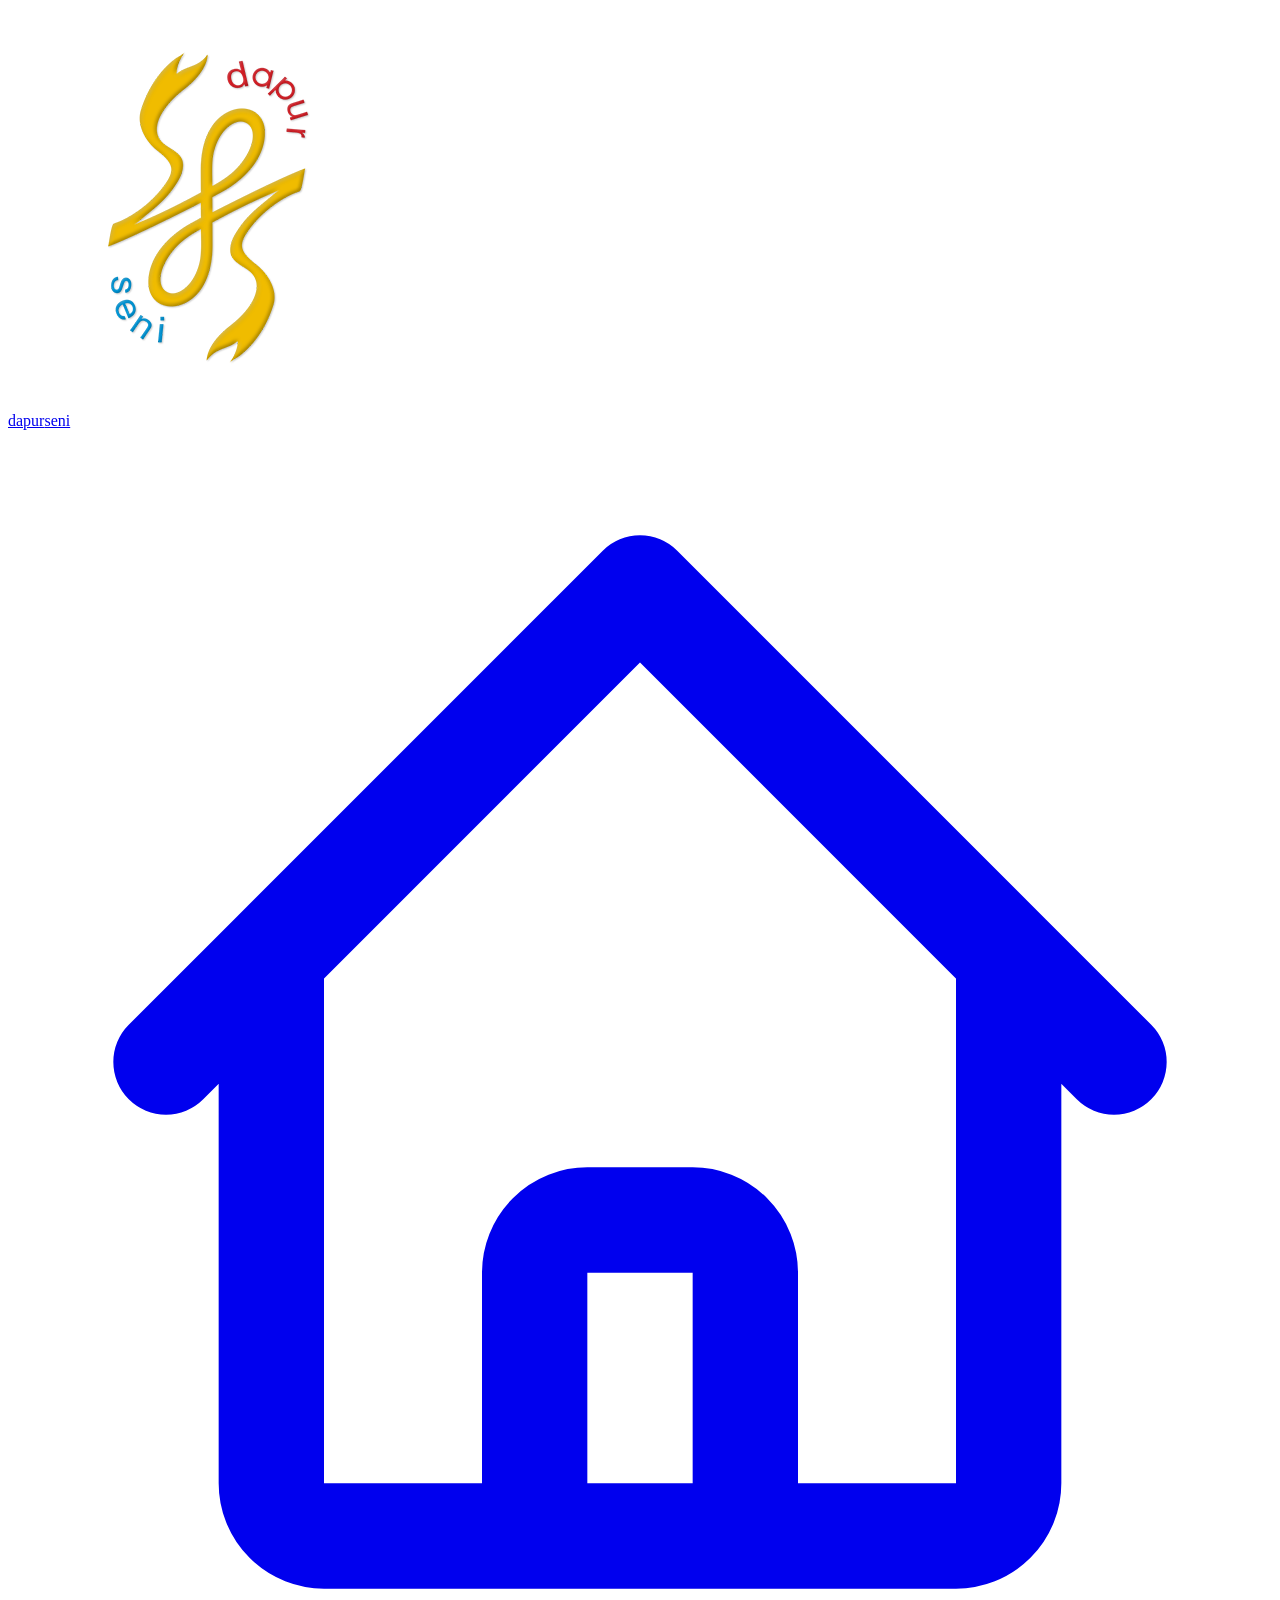
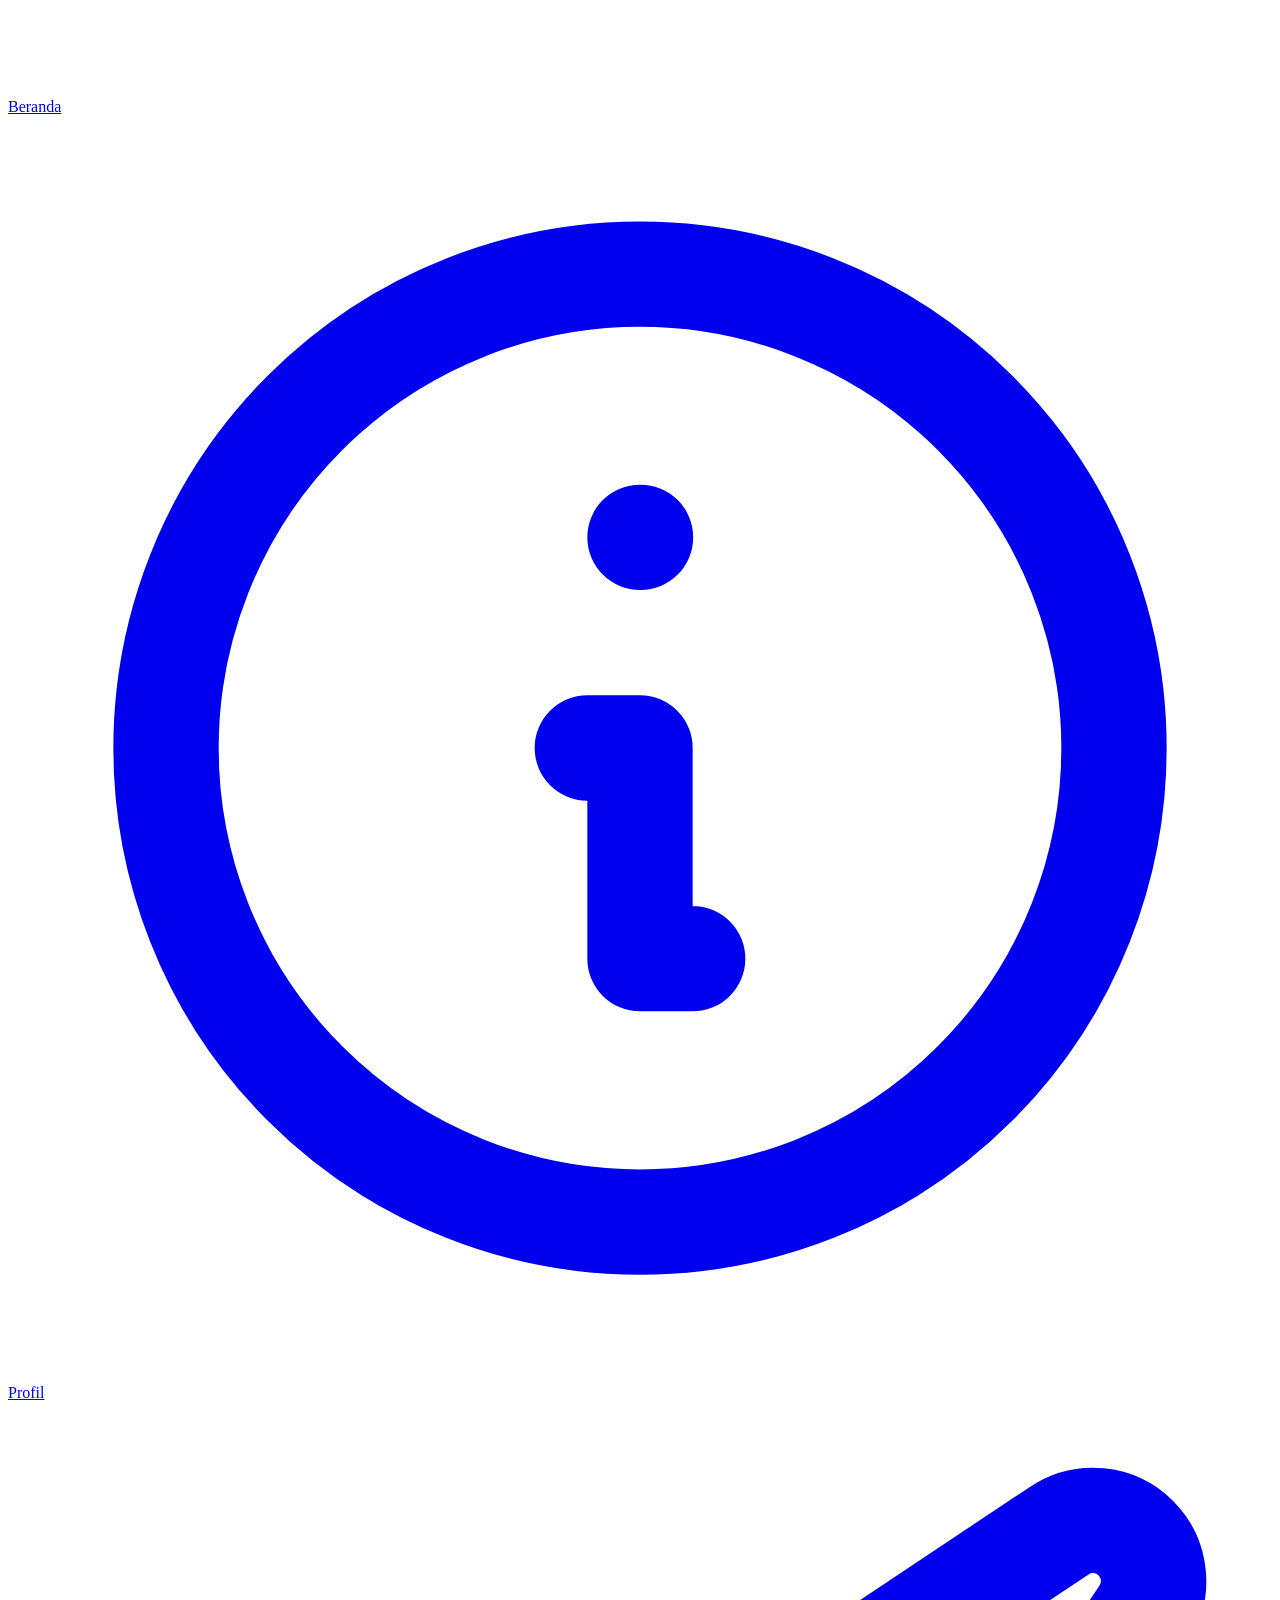
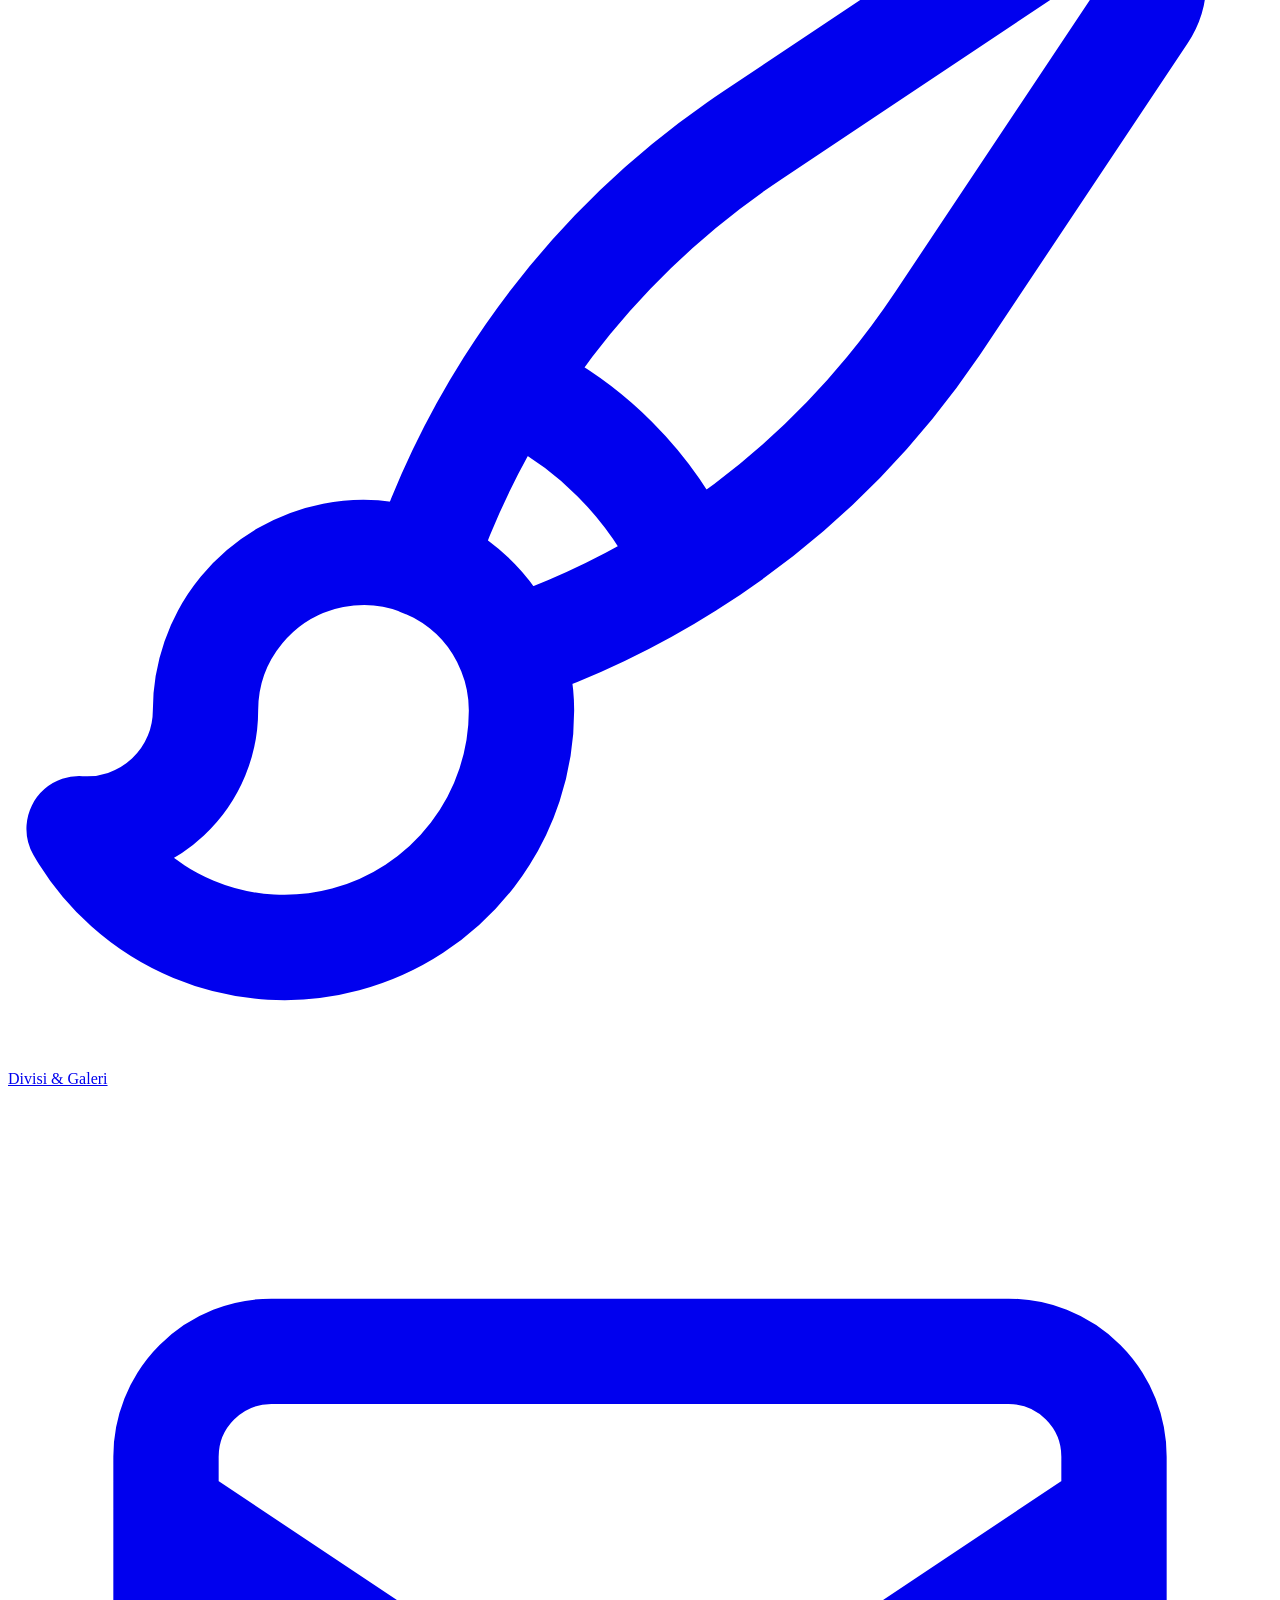
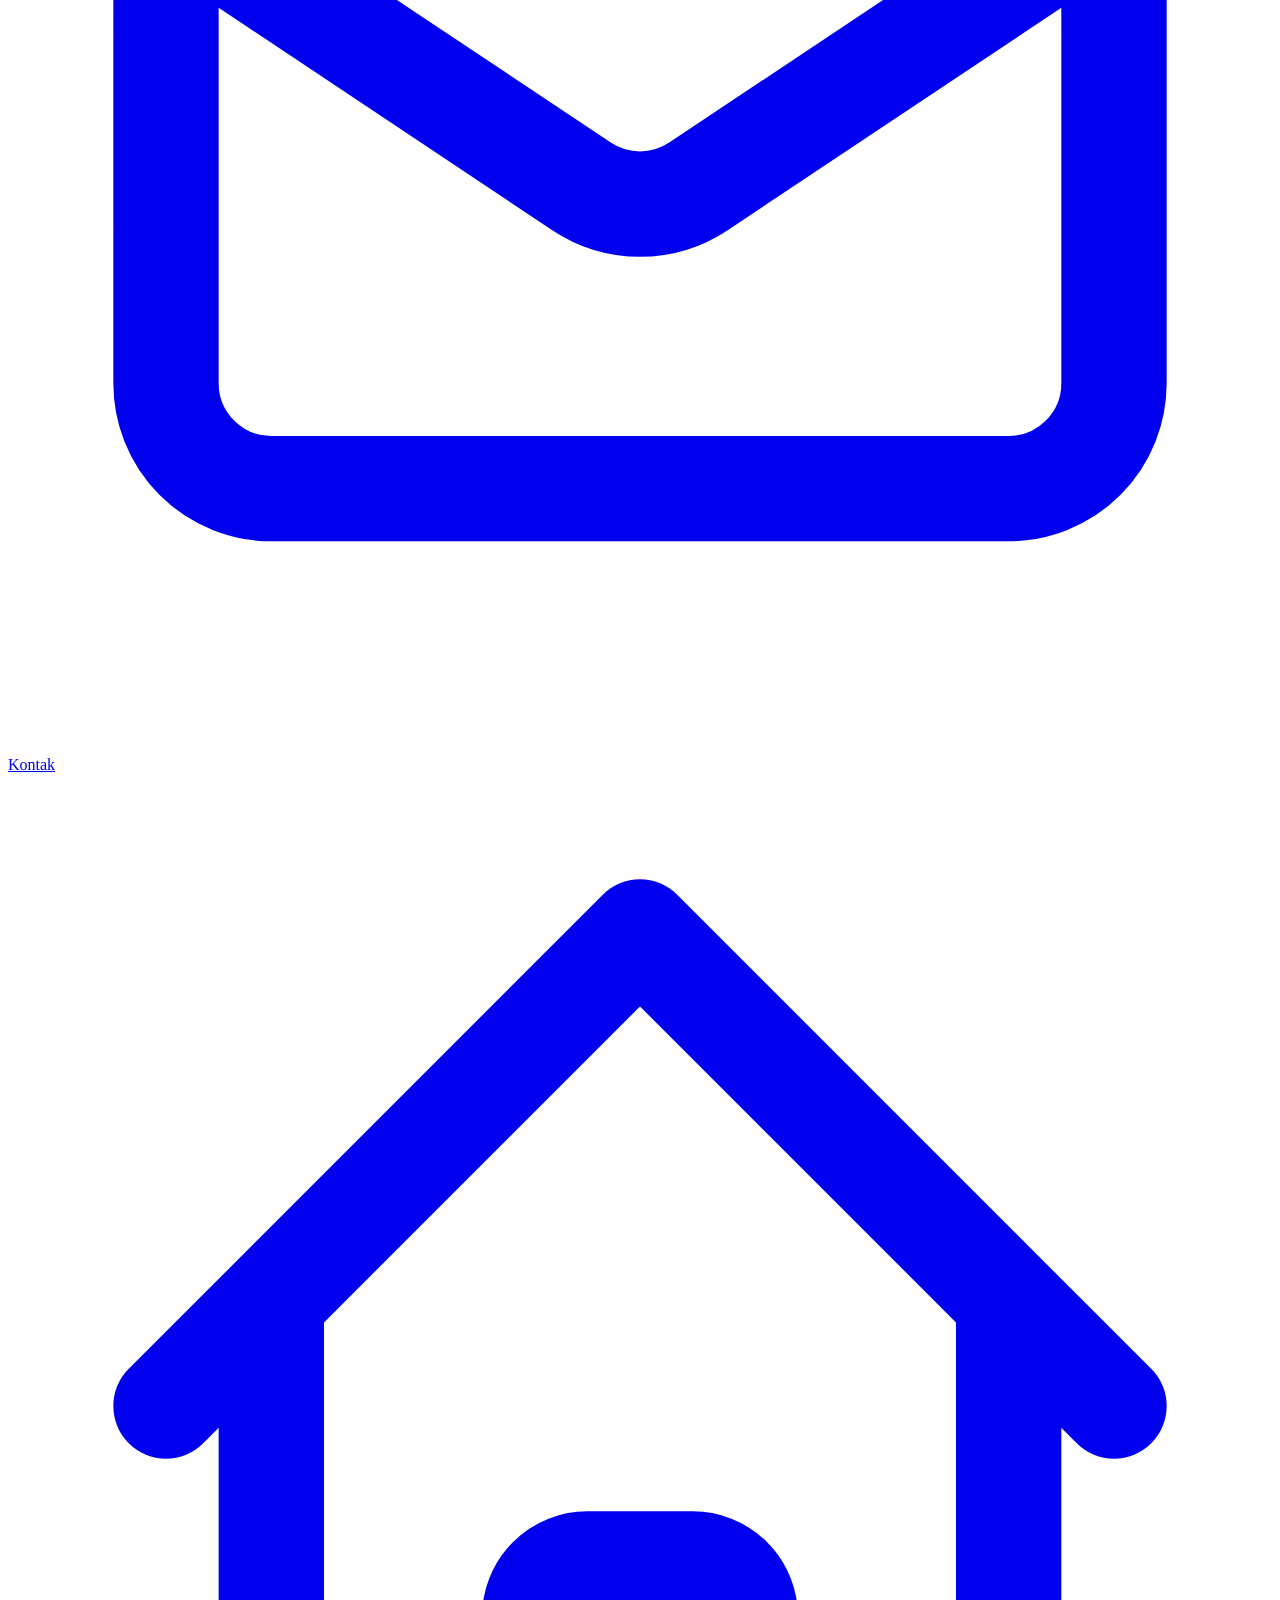
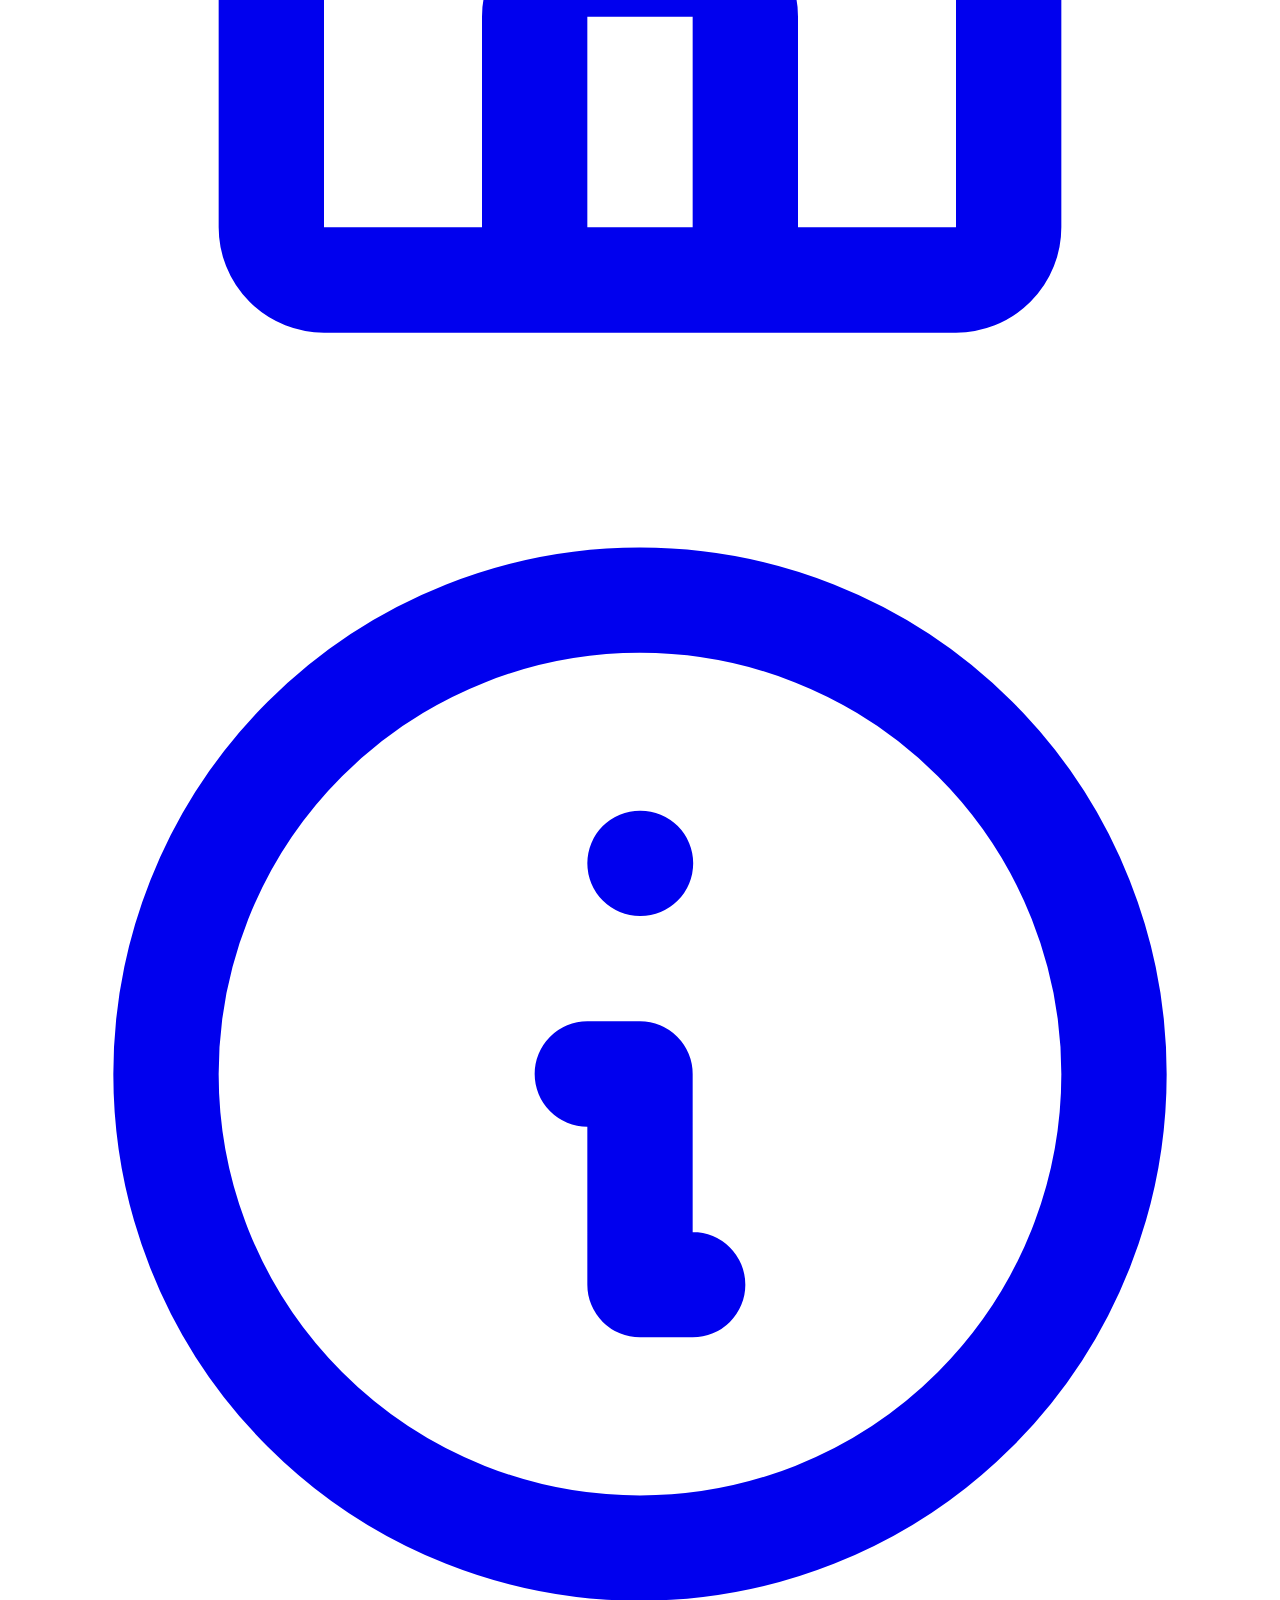
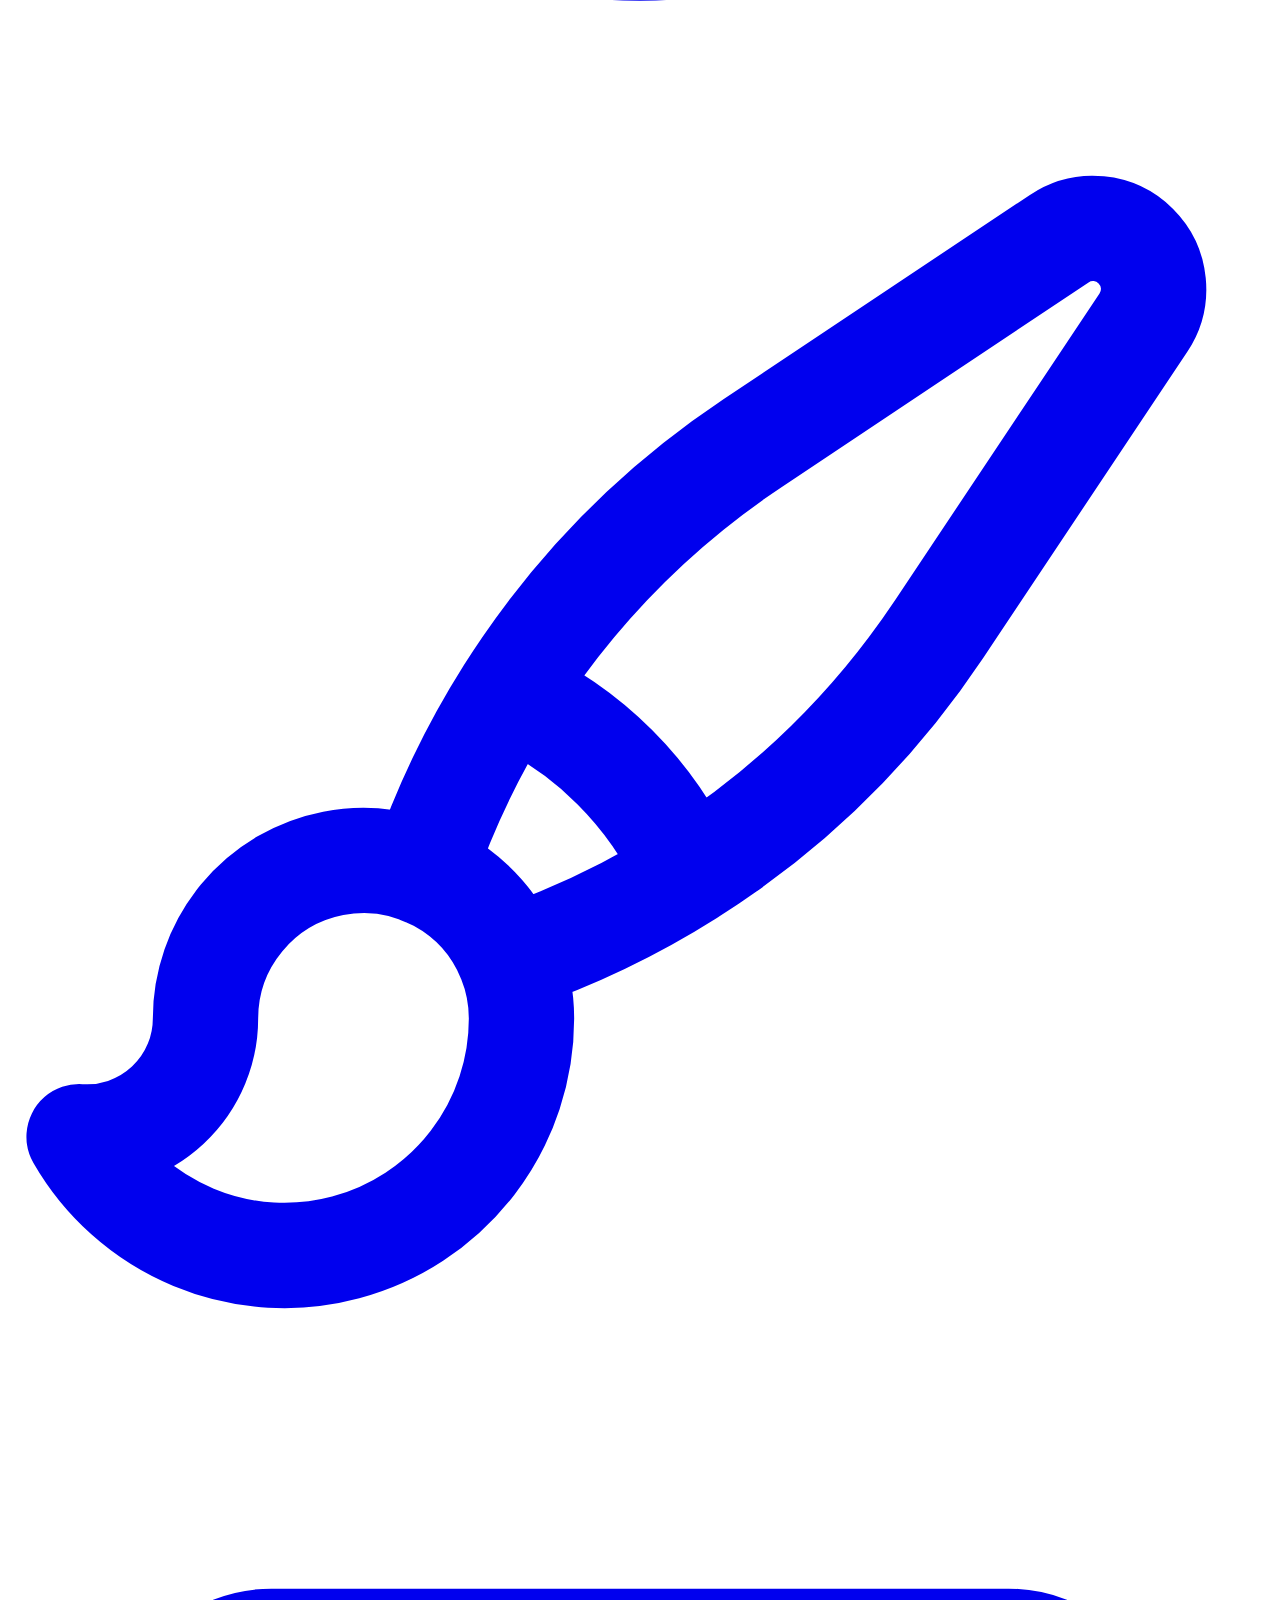
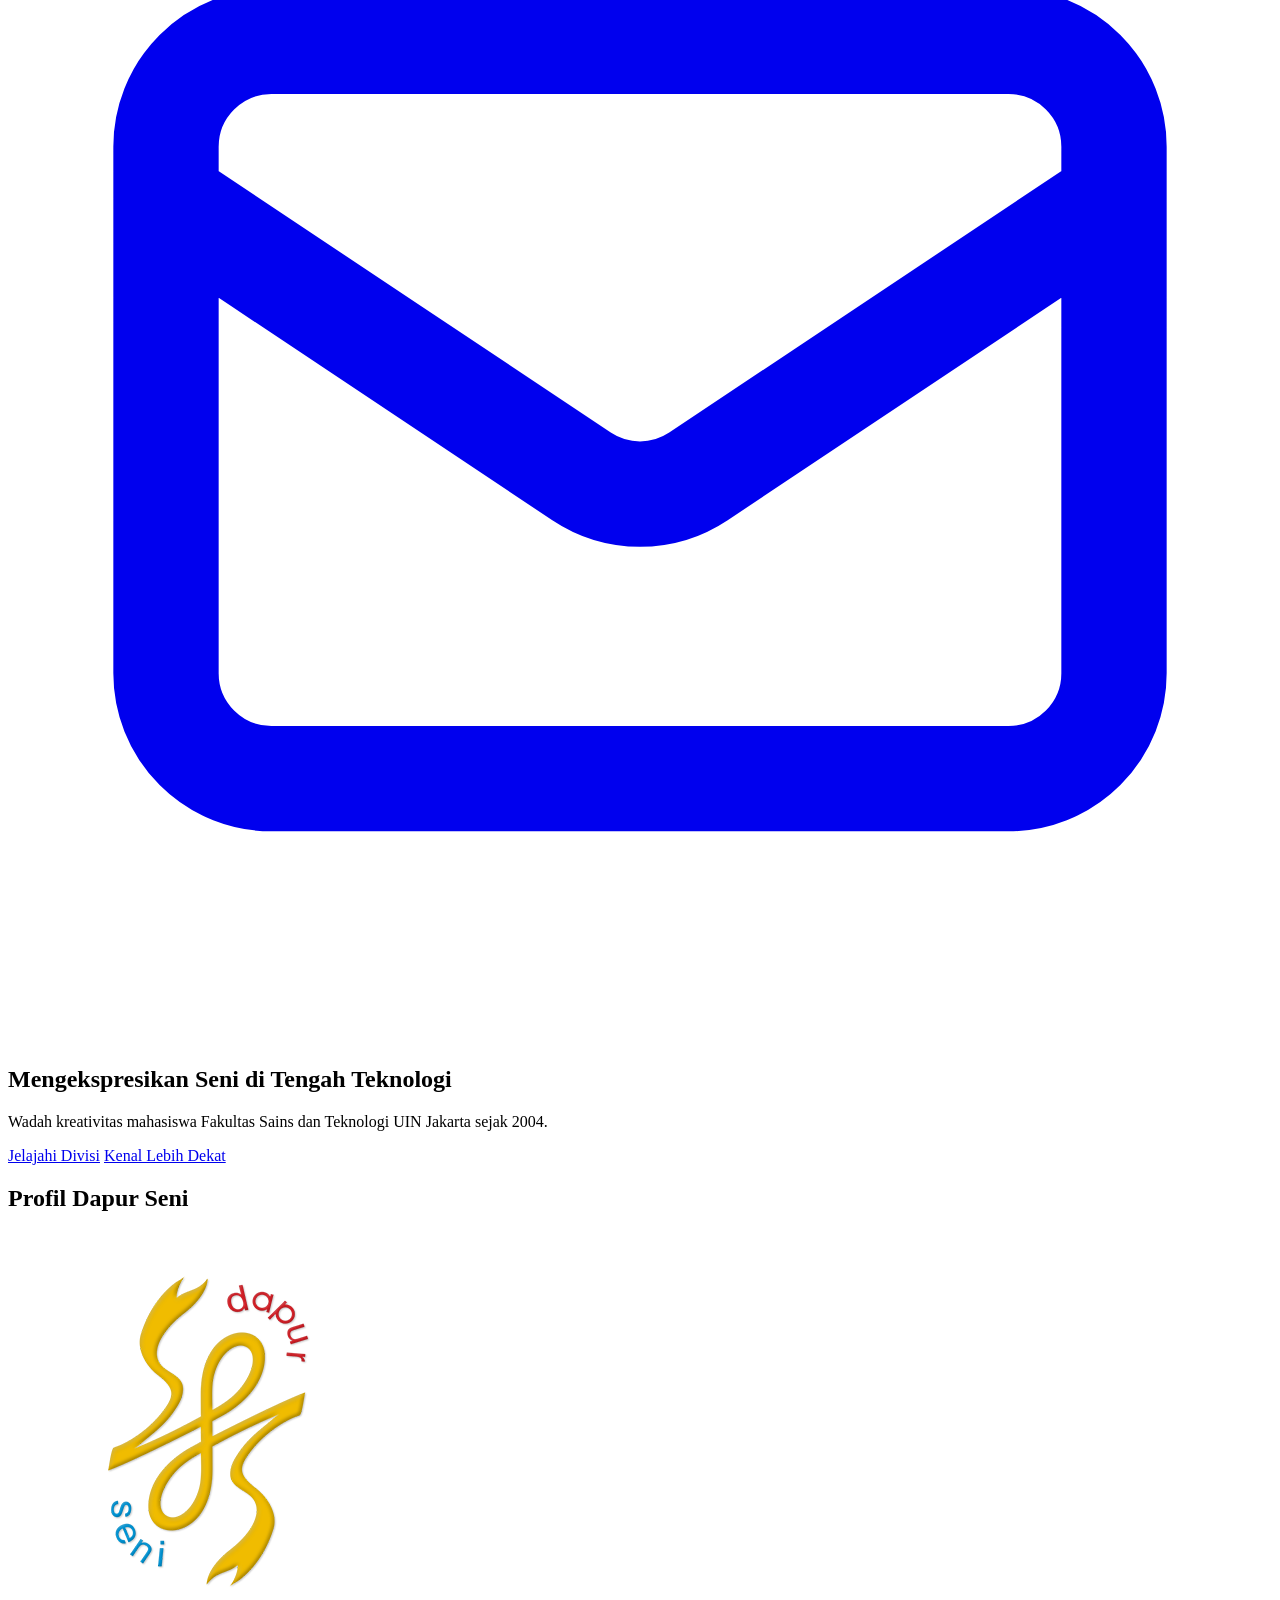
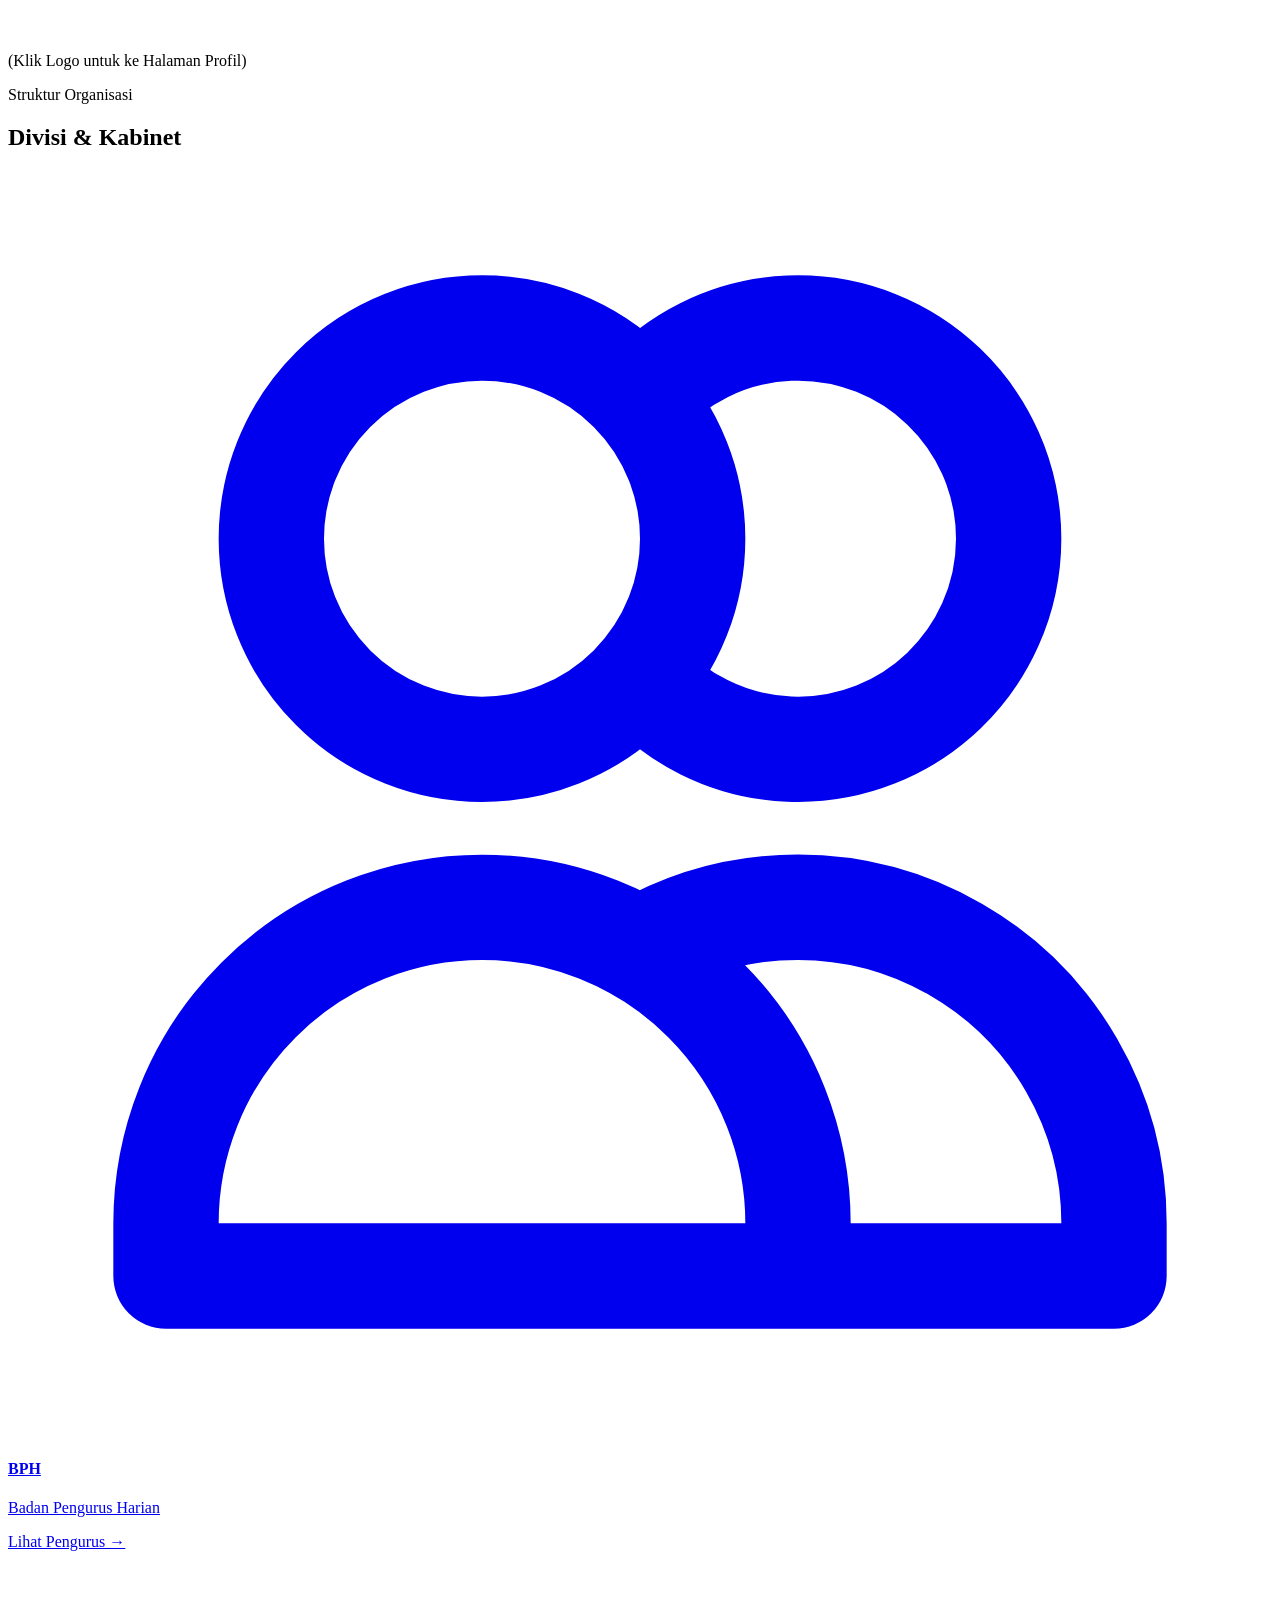
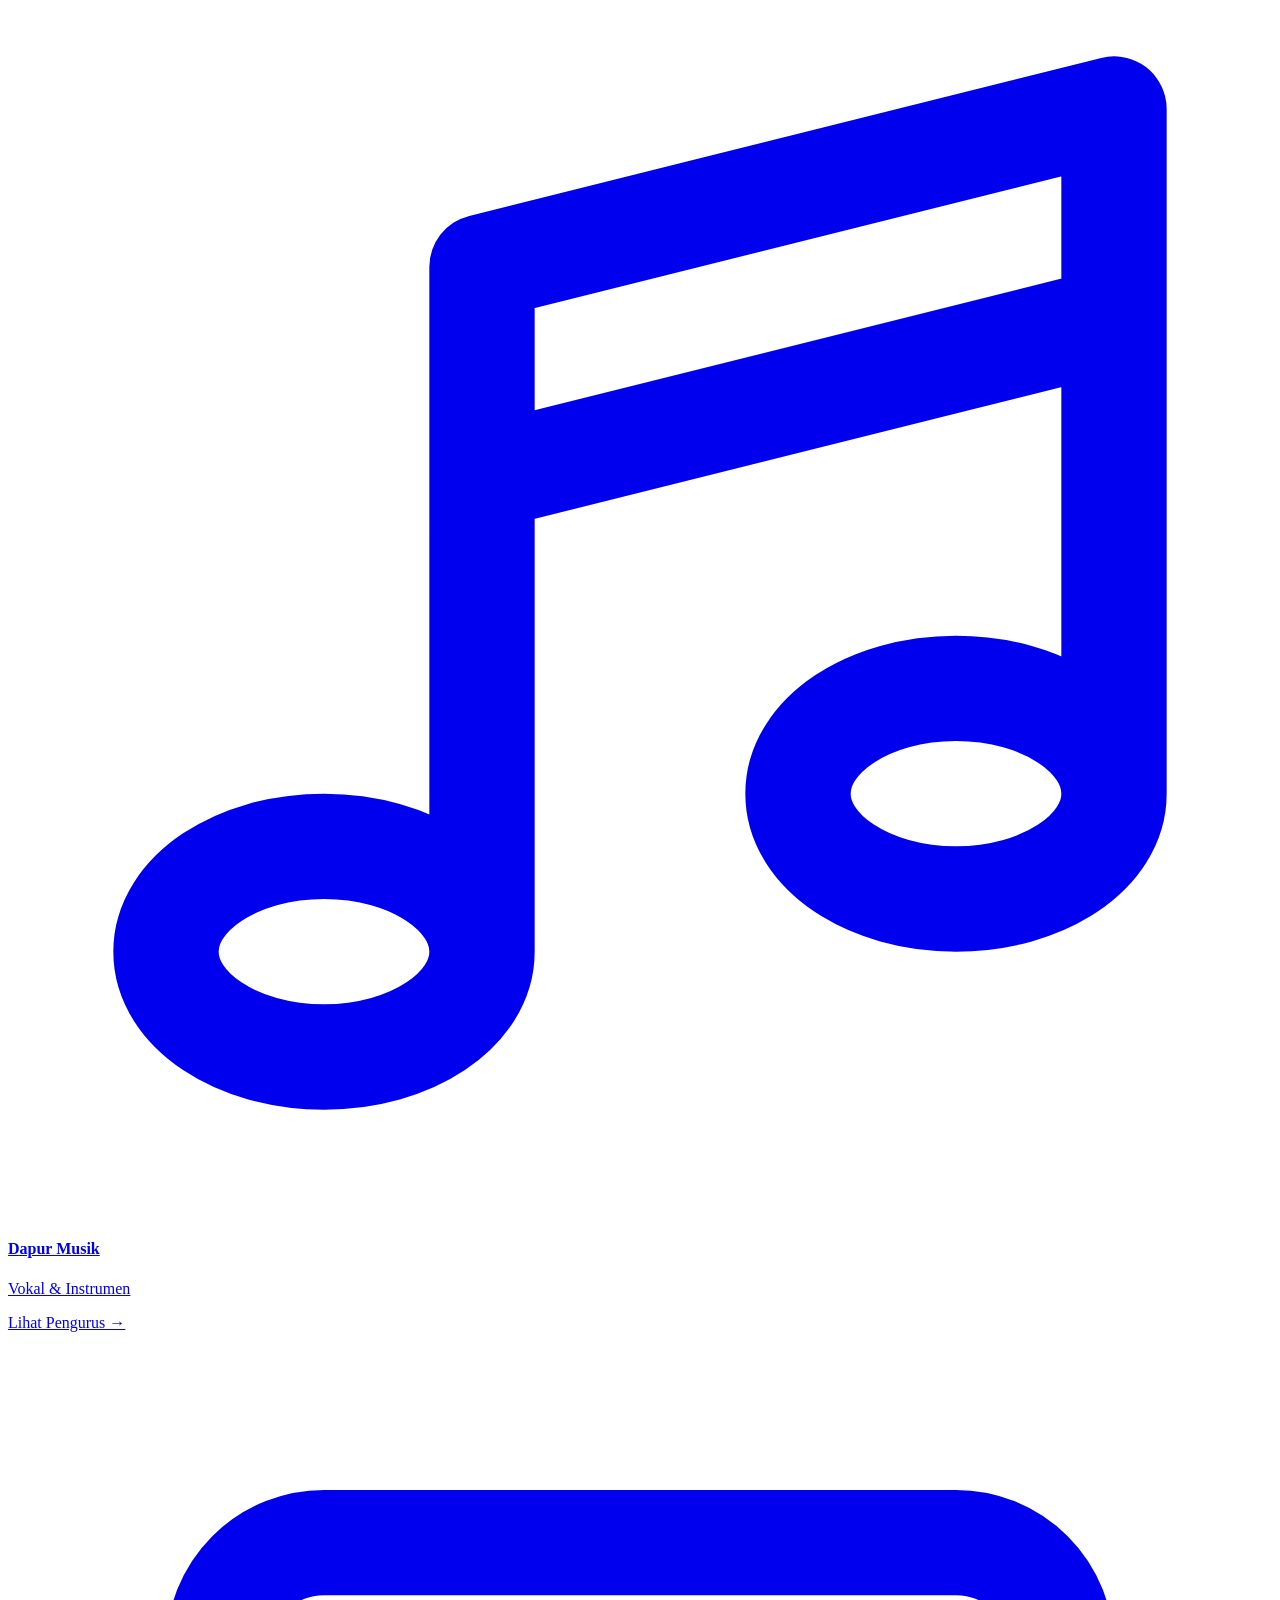
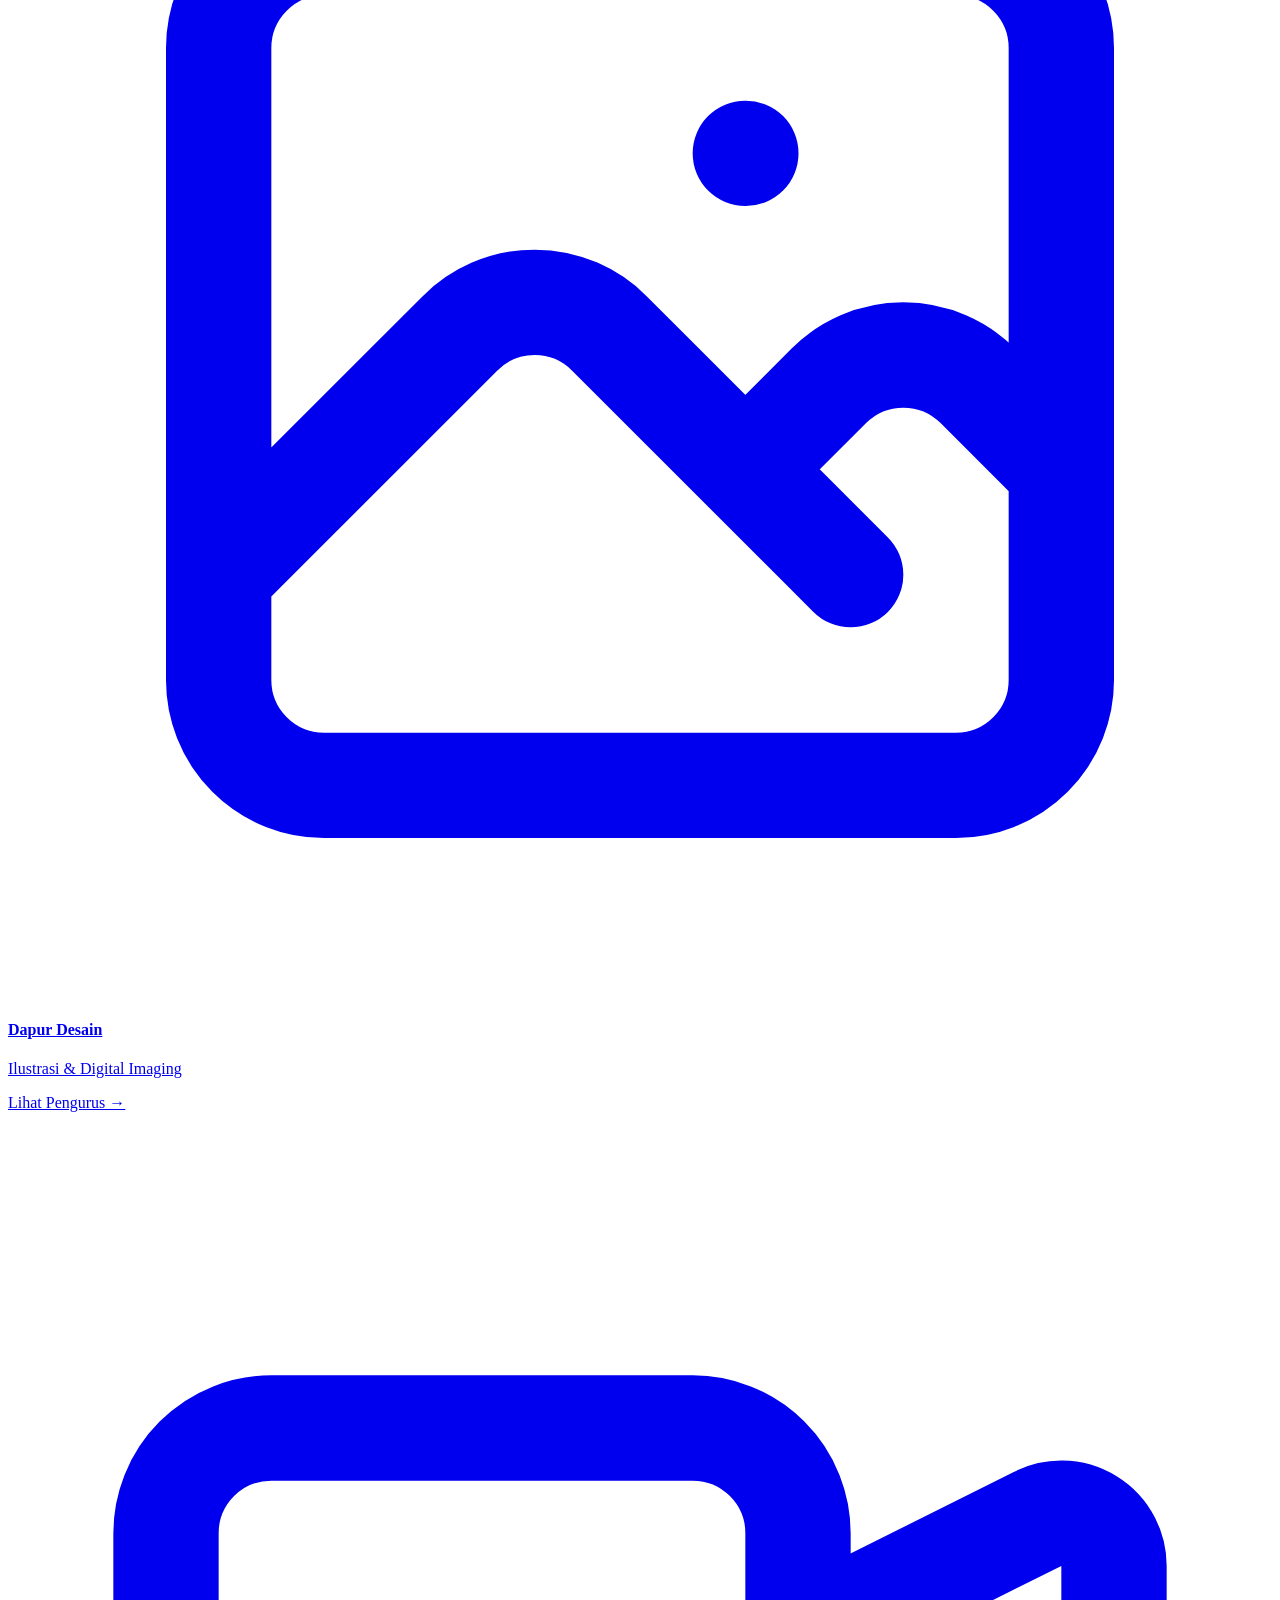
==== commit 0ea9a958: "navbar mobile" ====
--- a/index.html
+++ b/index.html
@@ -41,21 +41,21 @@
         </div>
 
         <nav class="hidden md:flex pointer-events-auto fixed top-6 left-1/2 -translate-x-1/2 z-40 bg-white/90 backdrop-blur-md shadow-xl border border-gray-100 px-8 py-3 rounded-full items-center gap-10 transition-all">
-            <a href="#home" class="group relative text-dsMustard transition-all scale-110">
+            <a href="#home" class="group relative text-dsMustard transition-all hover:scale-110">
                 <svg class="w-6 h-6" fill="none" stroke="currentColor" stroke-width="2" viewBox="0 0 24 24"><path stroke-linecap="round" stroke-linejoin="round" d="M3 12l2-2m0 0l7-7 7 7M5 10v10a1 1 0 001 1h3m10-11l2 2m-2-2v10a1 1 0 01-1 1h-3m-6 0a1 1 0 001-1v-4a1 1 0 011-1h2a1 1 0 011 1v4a1 1 0 001 1m-6 0h6"></path></svg>
-                <span class="absolute -bottom-10 left-1/2 -translate-x-1/2 bg-dsDark text-white text-[10px] font-bold px-3 py-1 rounded-full opacity-0 group-hover:opacity-100 transition-opacity">Beranda</span>
+                <span class="absolute -bottom-10 left-1/2 -translate-x-1/2 bg-dsDark text-white text-[10px] font-bold px-3 py-1 rounded-full opacity-0 group-hover:opacity-100 transition-opacity whitespace-nowrap">Beranda</span>
             </a>
             <a href="profil.html" class="group relative text-gray-400 hover:text-dsMaroon transition-all hover:scale-110">
-                <svg class="w-6 h-6" fill="none" stroke="currentColor" stroke-width="2" viewBox="0 0 24 24"><path stroke-linecap="round" stroke-linejoin="round" d="M15.362 5.214A8.252 8.252 0 0112 21 8.25 8.25 0 016.038 7.048 8.287 8.287 0 009 9.601a8.983 8.983 0 013.361-6.866 8.281 8.281 0 003 2.48z"></path><path stroke-linecap="round" stroke-linejoin="round" d="M12 18a3.75 3.75 0 00.495-7.467 5.99 5.99 0 00-1.925 3.546 5.974 5.974 0 01-2.133-1A3.75 3.75 0 0012 18z"></path></svg>
-                <span class="absolute -bottom-10 left-1/2 -translate-x-1/2 bg-dsDark text-white text-[10px] font-bold px-3 py-1 rounded-full opacity-0 group-hover:opacity-100 transition-opacity">Profil</span>
+                <svg class="w-6 h-6" fill="none" stroke="currentColor" stroke-width="2" viewBox="0 0 24 24"><path stroke-linecap="round" stroke-linejoin="round" d="M13 16h-1v-4h-1m1-4h.01M21 12a9 9 0 11-18 0 9 9 0 0118 0z"></path></svg>
+                <span class="absolute -bottom-10 left-1/2 -translate-x-1/2 bg-dsDark text-white text-[10px] font-bold px-3 py-1 rounded-full opacity-0 group-hover:opacity-100 transition-opacity whitespace-nowrap">Profil</span>
             </a>
             <a href="Art_Gallery.html" class="group relative text-gray-400 hover:text-dsTeal transition-all hover:scale-110">
-                <svg class="w-6 h-6" fill="none" stroke="currentColor" stroke-width="2" viewBox="0 0 24 24"><path stroke-linecap="round" stroke-linejoin="round" d="M4 16l4.586-4.586a2 2 0 012.828 0L16 16m-2-2l1.586-1.586a2 2 0 012.828 0L20 14m-6-6h.01M6 20h12a2 2 0 002-2V6a2 2 0 00-2-2H6a2 2 0 00-2 2v12a2 2 0 002 2z"></path></svg>
+                <svg class="w-6 h-6" fill="none" stroke="currentColor" stroke-width="2" viewBox="0 0 24 24"><path stroke-linecap="round" stroke-linejoin="round" d="M9.53 16.122a3 3 0 00-5.78 1.128 2.25 2.25 0 01-2.4 2.245 4.5 4.5 0 008.4-2.245c0-.399-.078-.78-.22-1.128zm0 0a15.998 15.998 0 003.388-1.62m-5.043-.025a15.994 15.994 0 011.622-3.395m3.42 3.42a15.995 15.995 0 004.764-4.648l3.876-5.814a1.151 1.151 0 00-1.597-1.597L14.146 6.32a15.996 15.996 0 00-4.649 4.763m3.42 3.42a6.776 6.776 0 00-3.42-3.42"></path></svg>
                 <span class="absolute -bottom-10 left-1/2 -translate-x-1/2 bg-dsDark text-white text-[10px] font-bold px-3 py-1 rounded-full opacity-0 group-hover:opacity-100 transition-opacity w-max">Divisi & Galeri</span>
             </a>
             <a href="#kontak" class="group relative text-gray-400 hover:text-dsMaroon transition-all hover:scale-110">
                 <svg class="w-6 h-6" fill="none" stroke="currentColor" stroke-width="2" viewBox="0 0 24 24"><path stroke-linecap="round" stroke-linejoin="round" d="M3 8l7.89 5.26a2 2 0 002.22 0L21 8M5 19h14a2 2 0 002-2V7a2 2 0 00-2-2H5a2 2 0 00-2 2v10a2 2 0 002 2z"></path></svg>
-                <span class="absolute -bottom-10 left-1/2 -translate-x-1/2 bg-dsDark text-white text-[10px] font-bold px-3 py-1 rounded-full opacity-0 group-hover:opacity-100 transition-opacity">Kontak</span>
+                <span class="absolute -bottom-10 left-1/2 -translate-x-1/2 bg-dsDark text-white text-[10px] font-bold px-3 py-1 rounded-full opacity-0 group-hover:opacity-100 transition-opacity whitespace-nowrap">Kontak</span>
             </a>
         </nav>
 
@@ -66,29 +66,28 @@
             <a href="#kontak" class="text-gray-400 hover:text-dsMaroon"><svg class="w-6 h-6" fill="none" stroke="currentColor" stroke-width="2" viewBox="0 0 24 24"><path stroke-linecap="round" stroke-linejoin="round" d="M3 8l7.89 5.26a2 2 0 002.22 0L21 8M5 19h14a2 2 0 002-2V7a2 2 0 00-2-2H5a2 2 0 00-2 2v10a2 2 0 002 2z"></path></svg></a>
         </nav>
     </header>
-
-    <main>
-        <section id="home" class="pt-24 pb-12 px-4 max-w-7xl mx-auto scroll-mt-24">
-            <div class="relative min-h-[75vh] rounded-[2rem] flex items-center justify-center text-center overflow-hidden shadow-2xl border-4 border-dsMustard bg-dsDark">
+    
+   <section id="home" class="pt-24 pb-12 px-4 max-w-7xl mx-auto scroll-mt-24">
+            <div class="relative h-[55vh] md:h-auto md:min-h-[75vh] rounded-[2rem] flex items-center justify-center text-center overflow-hidden shadow-2xl border-4 border-dsMustard bg-dsDark">
                 <div id="hero-slider" class="absolute inset-0 z-0">
-                    <div class="hero-slide absolute inset-0 bg-cover bg-center bg-fixed transition-opacity duration-1000 ease-in-out opacity-100" style="background-image: url('https://images.unsplash.com/photo-1514525253361-bee8718a7439?q=80&w=2000&auto=format&fit=crop');"></div>
-                    <div class="hero-slide absolute inset-0 bg-cover bg-center bg-fixed transition-opacity duration-1000 ease-in-out opacity-0" style="background-image: url('https://images.unsplash.com/photo-1511379938547-c1f69419868d?q=80&w=2000&auto=format&fit=crop');"></div>
-                    <div class="hero-slide absolute inset-0 bg-cover bg-center bg-fixed transition-opacity duration-1000 ease-in-out opacity-0" style="background-image: url('https://images.unsplash.com/photo-1547891654-e66ed7ebb968?q=80&w=2000&auto=format&fit=crop');"></div>
-                    <div class="hero-slide absolute inset-0 bg-cover bg-center bg-fixed transition-opacity duration-1000 ease-in-out opacity-0" style="background-image: url('https://images.unsplash.com/photo-1492691527719-9d1e07e534b4?q=80&w=2000&auto=format&fit=crop');"></div>
-                    <div class="hero-slide absolute inset-0 bg-cover bg-center bg-fixed transition-opacity duration-1000 ease-in-out opacity-0" style="background-image: url('https://images.unsplash.com/photo-1598488035139-bdbb2231ce04?q=80&w=2000&auto=format&fit=crop');"></div>
-                    <div class="hero-slide absolute inset-0 bg-cover bg-center bg-fixed transition-opacity duration-1000 ease-in-out opacity-0" style="background-image: url('https://images.unsplash.com/photo-1552664730-d307ca884978?q=80&w=2000&auto=format&fit=crop');"></div>
+                    <div class="hero-slide absolute inset-0 bg-cover bg-center md:bg-fixed transition-opacity duration-1000 ease-in-out opacity-100" style="background-image: url('https://images.unsplash.com/photo-1514525253361-bee8718a7439?q=80&w=2000&auto=format&fit=crop');"></div>
+                    <div class="hero-slide absolute inset-0 bg-cover bg-center md:bg-fixed transition-opacity duration-1000 ease-in-out opacity-0" style="background-image: url('https://images.unsplash.com/photo-1511379938547-c1f69419868d?q=80&w=2000&auto=format&fit=crop');"></div>
+                    <div class="hero-slide absolute inset-0 bg-cover bg-center md:bg-fixed transition-opacity duration-1000 ease-in-out opacity-0" style="background-image: url('https://images.unsplash.com/photo-1547891654-e66ed7ebb968?q=80&w=2000&auto=format&fit=crop');"></div>
+                    <div class="hero-slide absolute inset-0 bg-cover bg-center md:bg-fixed transition-opacity duration-1000 ease-in-out opacity-0" style="background-image: url('https://images.unsplash.com/photo-1492691527719-9d1e07e534b4?q=80&w=2000&auto=format&fit=crop');"></div>
+                    <div class="hero-slide absolute inset-0 bg-cover bg-center md:bg-fixed transition-opacity duration-1000 ease-in-out opacity-0" style="background-image: url('https://images.unsplash.com/photo-1598488035139-bdbb2231ce04?q=80&w=2000&auto=format&fit=crop');"></div>
+                    <div class="hero-slide absolute inset-0 bg-cover bg-center md:bg-fixed transition-opacity duration-1000 ease-in-out opacity-0" style="background-image: url('https://images.unsplash.com/photo-1552664730-d307ca884978?q=80&w=2000&auto=format&fit=crop');"></div>
                 </div>
                 <div class="absolute inset-0 bg-black/70 z-10"></div>
                 <div class="relative z-20 px-6 max-w-4xl">
-                    <h1 data-aos="fade-up" class="text-4xl md:text-6xl font-extrabold text-white leading-tight mb-6 tracking-wide drop-shadow-2xl">
+                    <h1 data-aos="fade-up" class="text-3xl sm:text-4xl md:text-6xl font-extrabold text-white leading-tight mb-4 md:mb-6 tracking-wide drop-shadow-2xl">
                         Mengekspresikan Seni di Tengah <span class="text-dsMustard">Teknologi</span>
                     </h1>
-                    <p data-aos="fade-up" data-aos-delay="150" class="text-lg md:text-xl text-gray-200 mb-10 max-w-2xl mx-auto font-medium">
+                    <p data-aos="fade-up" data-aos-delay="150" class="text-sm md:text-xl text-gray-200 mb-8 md:mb-10 max-w-2xl mx-auto font-medium">
                         Wadah kreativitas mahasiswa Fakultas Sains dan Teknologi UIN Jakarta sejak 2004.
                     </p>
-                    <div data-aos="zoom-in" data-aos-delay="300" class="flex flex-col sm:flex-row justify-center gap-4">
-                        <a href="Art_Gallery.html" class="bg-dsMustard text-white font-bold px-8 py-4 rounded-full hover:bg-yellow-500 hover:-translate-y-1 transition-all shadow-lg uppercase tracking-wider text-sm whitespace-nowrap">Jelajahi Divisi</a>
-                        <a href="profil.html" class="border-2 border-white text-white font-bold px-8 py-4 rounded-full hover:bg-white hover:text-black hover:-translate-y-1 transition-all uppercase tracking-wider text-sm whitespace-nowrap">Kenal Lebih Dekat</a>
+                    <div data-aos="zoom-in" data-aos-delay="300" class="flex flex-col sm:flex-row justify-center gap-3 md:gap-4">
+                        <a href="Art_Gallery.html" class="bg-dsMustard text-white font-bold px-6 py-3 md:px-8 md:py-4 rounded-full hover:bg-yellow-500 hover:-translate-y-1 transition-all shadow-lg uppercase tracking-wider text-xs md:text-sm whitespace-nowrap">Jelajahi Divisi</a>
+                        <a href="profil.html" class="border-2 border-white text-white font-bold px-6 py-3 md:px-8 md:py-4 rounded-full hover:bg-white hover:text-black hover:-translate-y-1 transition-all uppercase tracking-wider text-xs md:text-sm whitespace-nowrap">Kenal Lebih Dekat</a>
                     </div>
                 </div>
             </div>
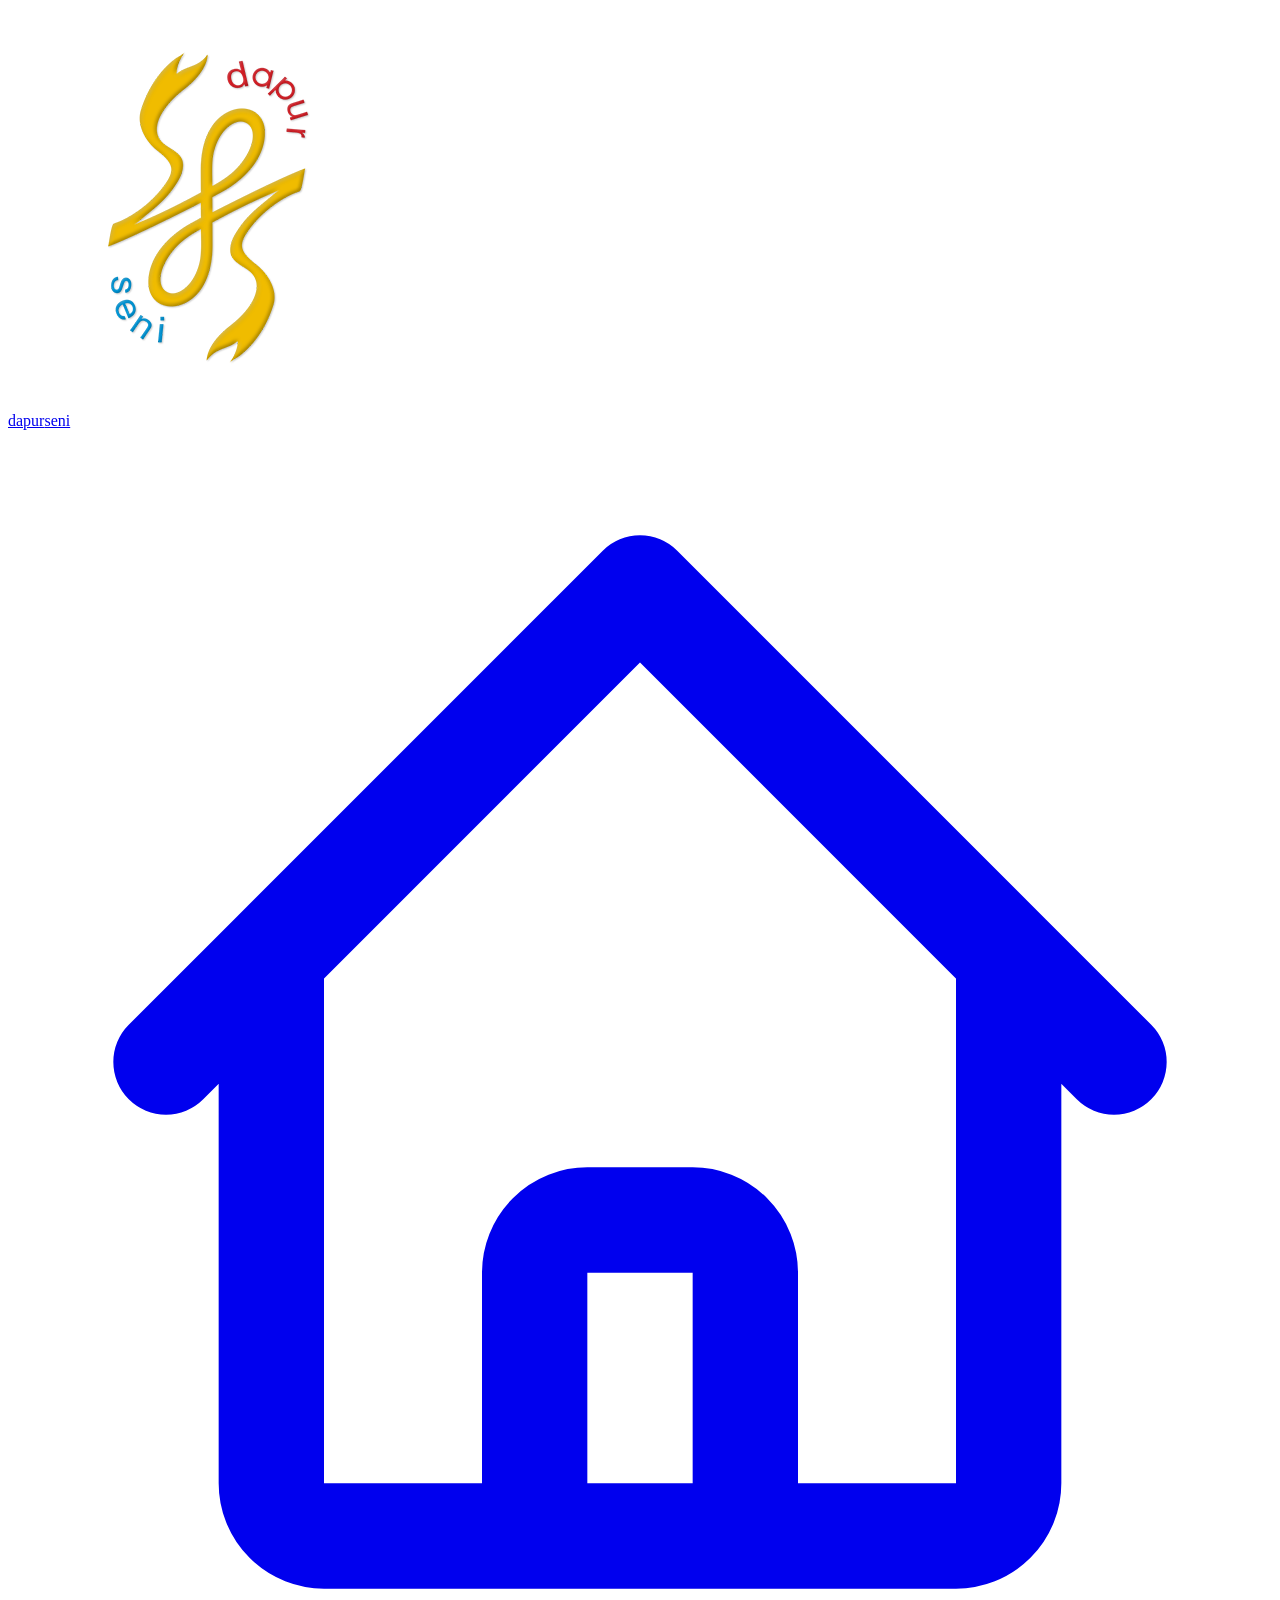
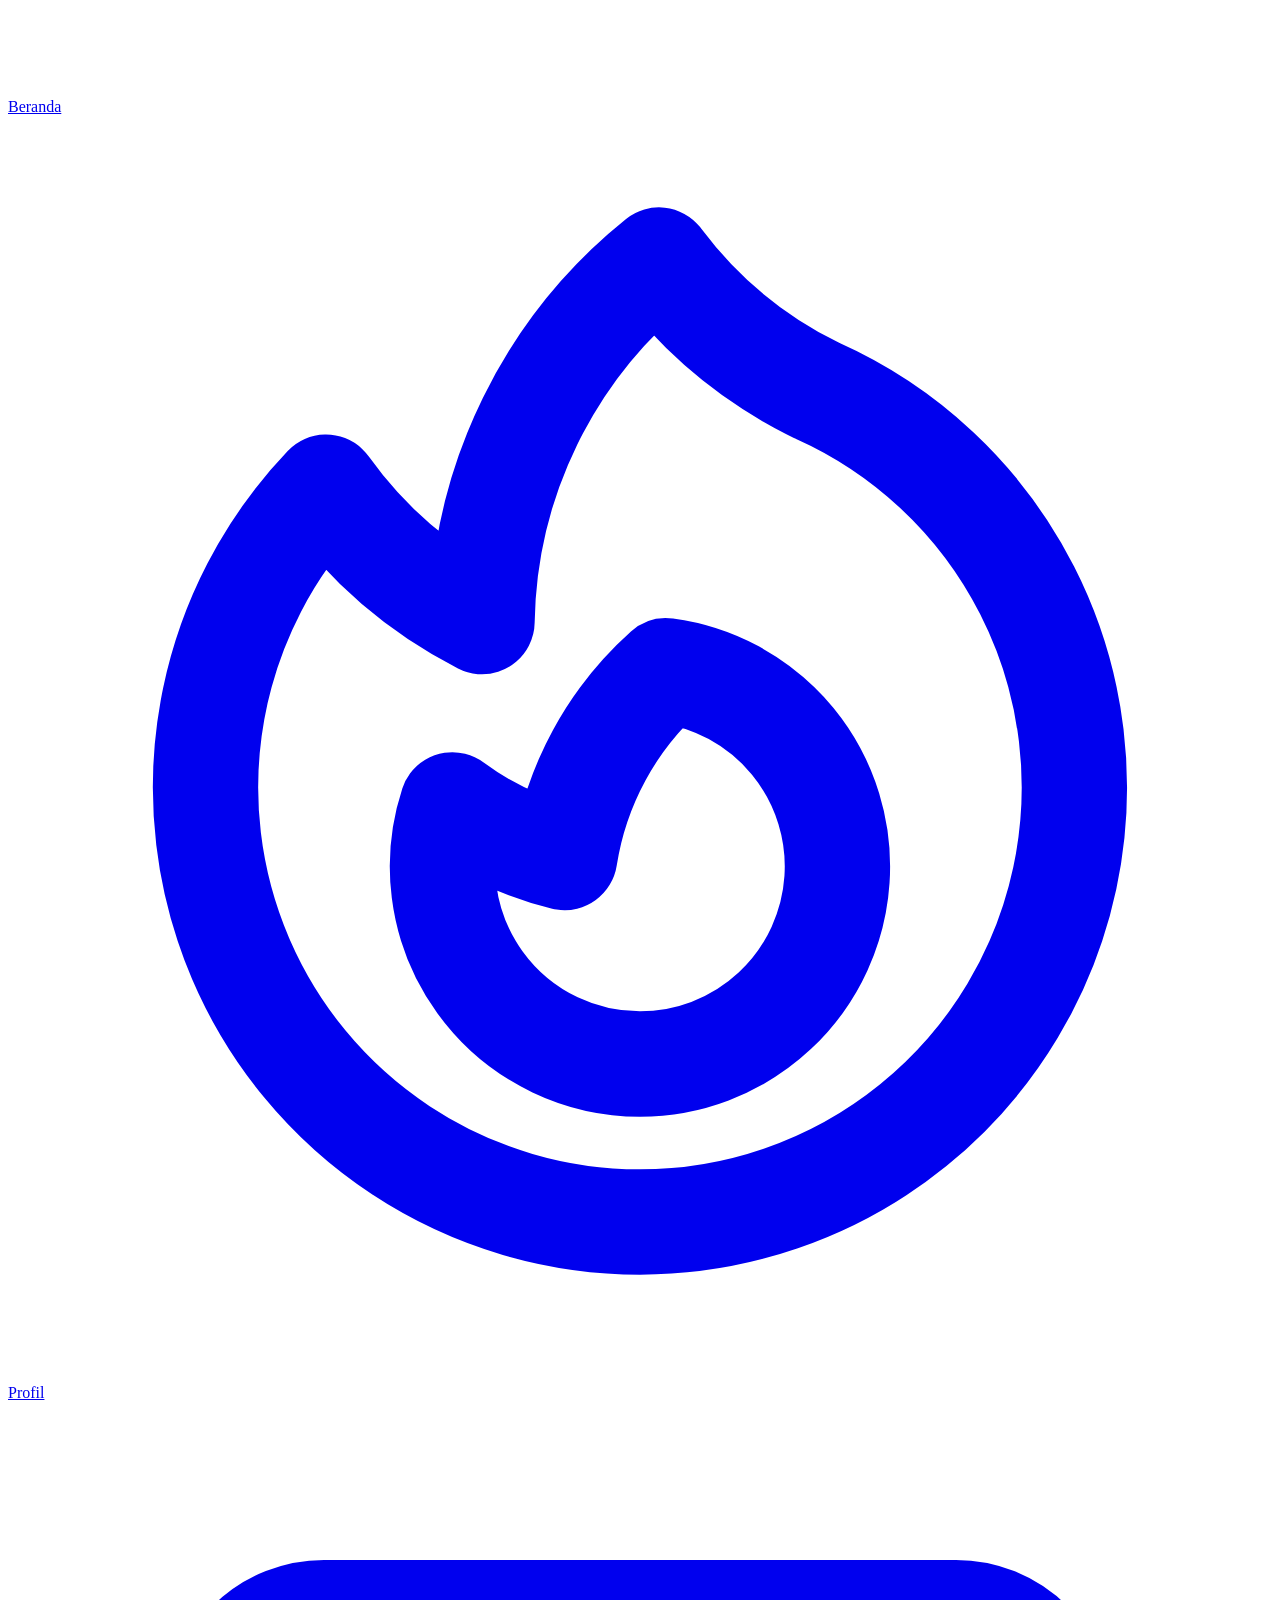
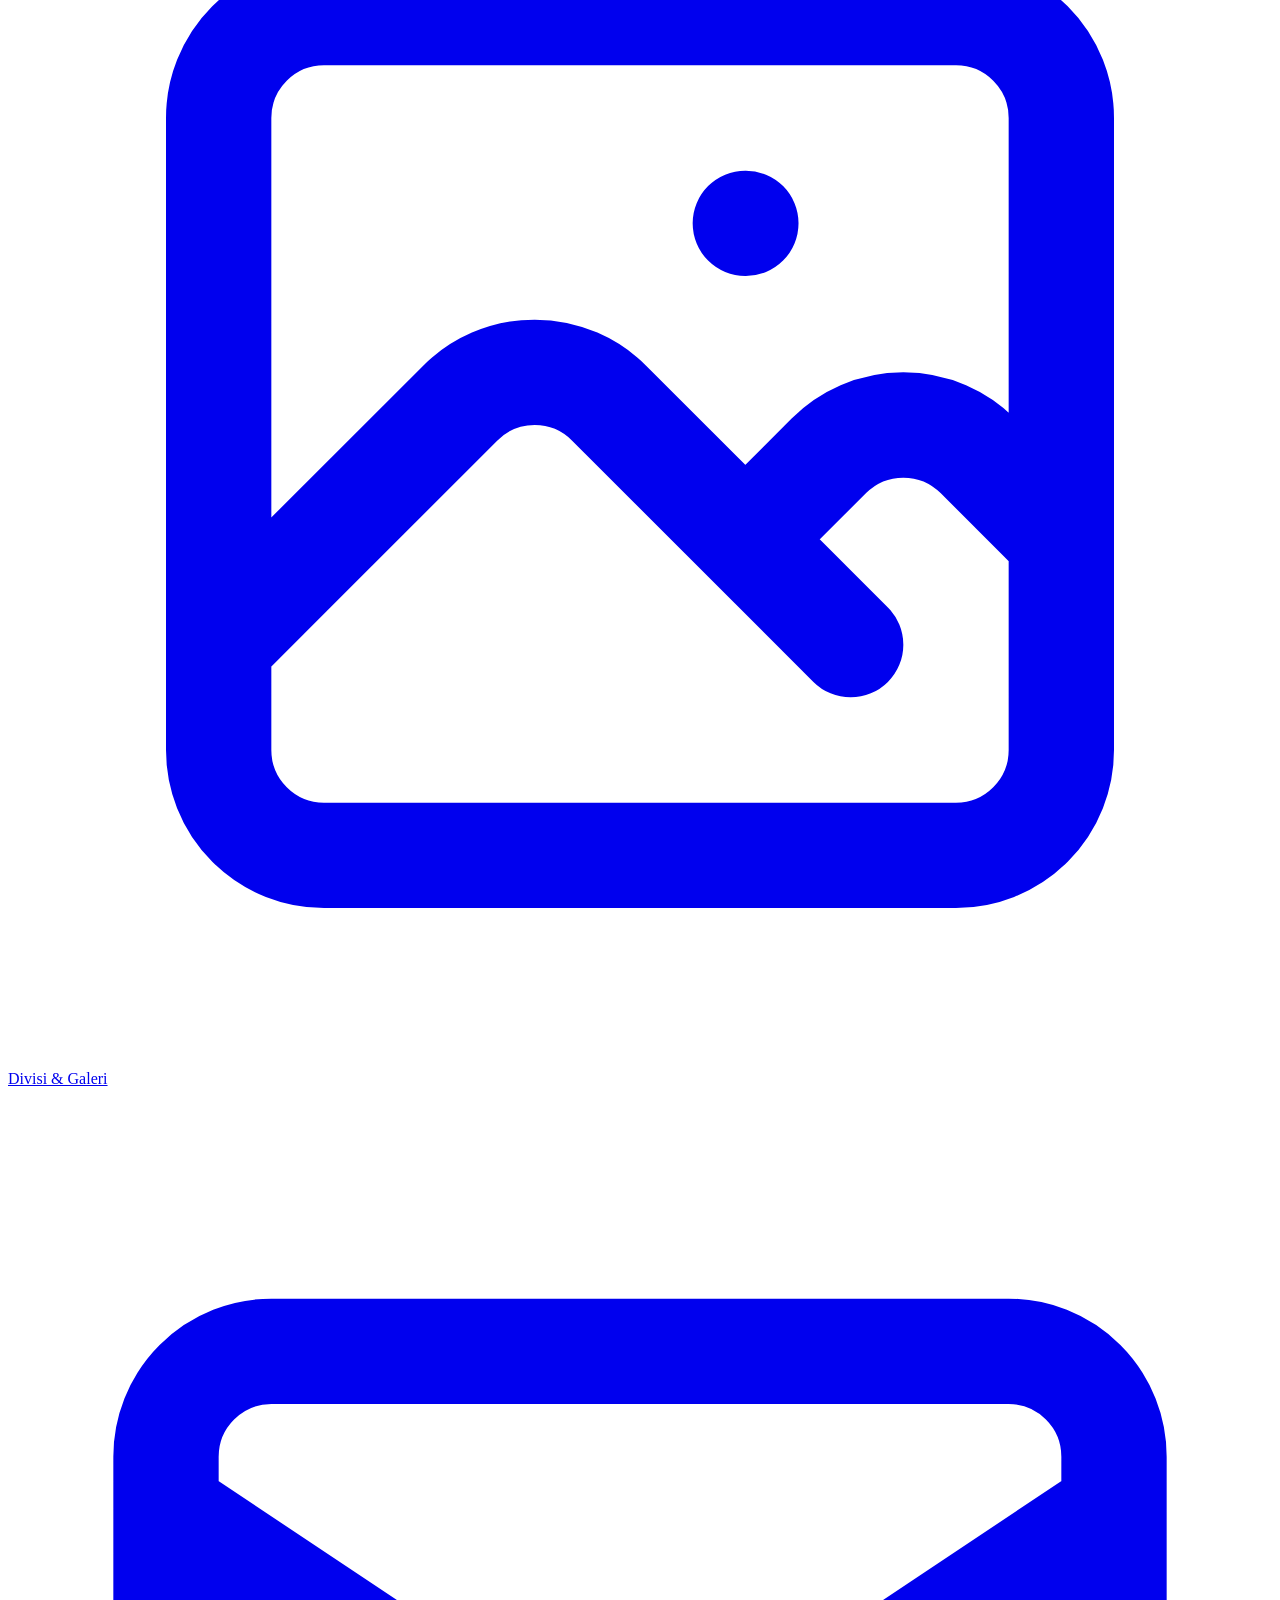
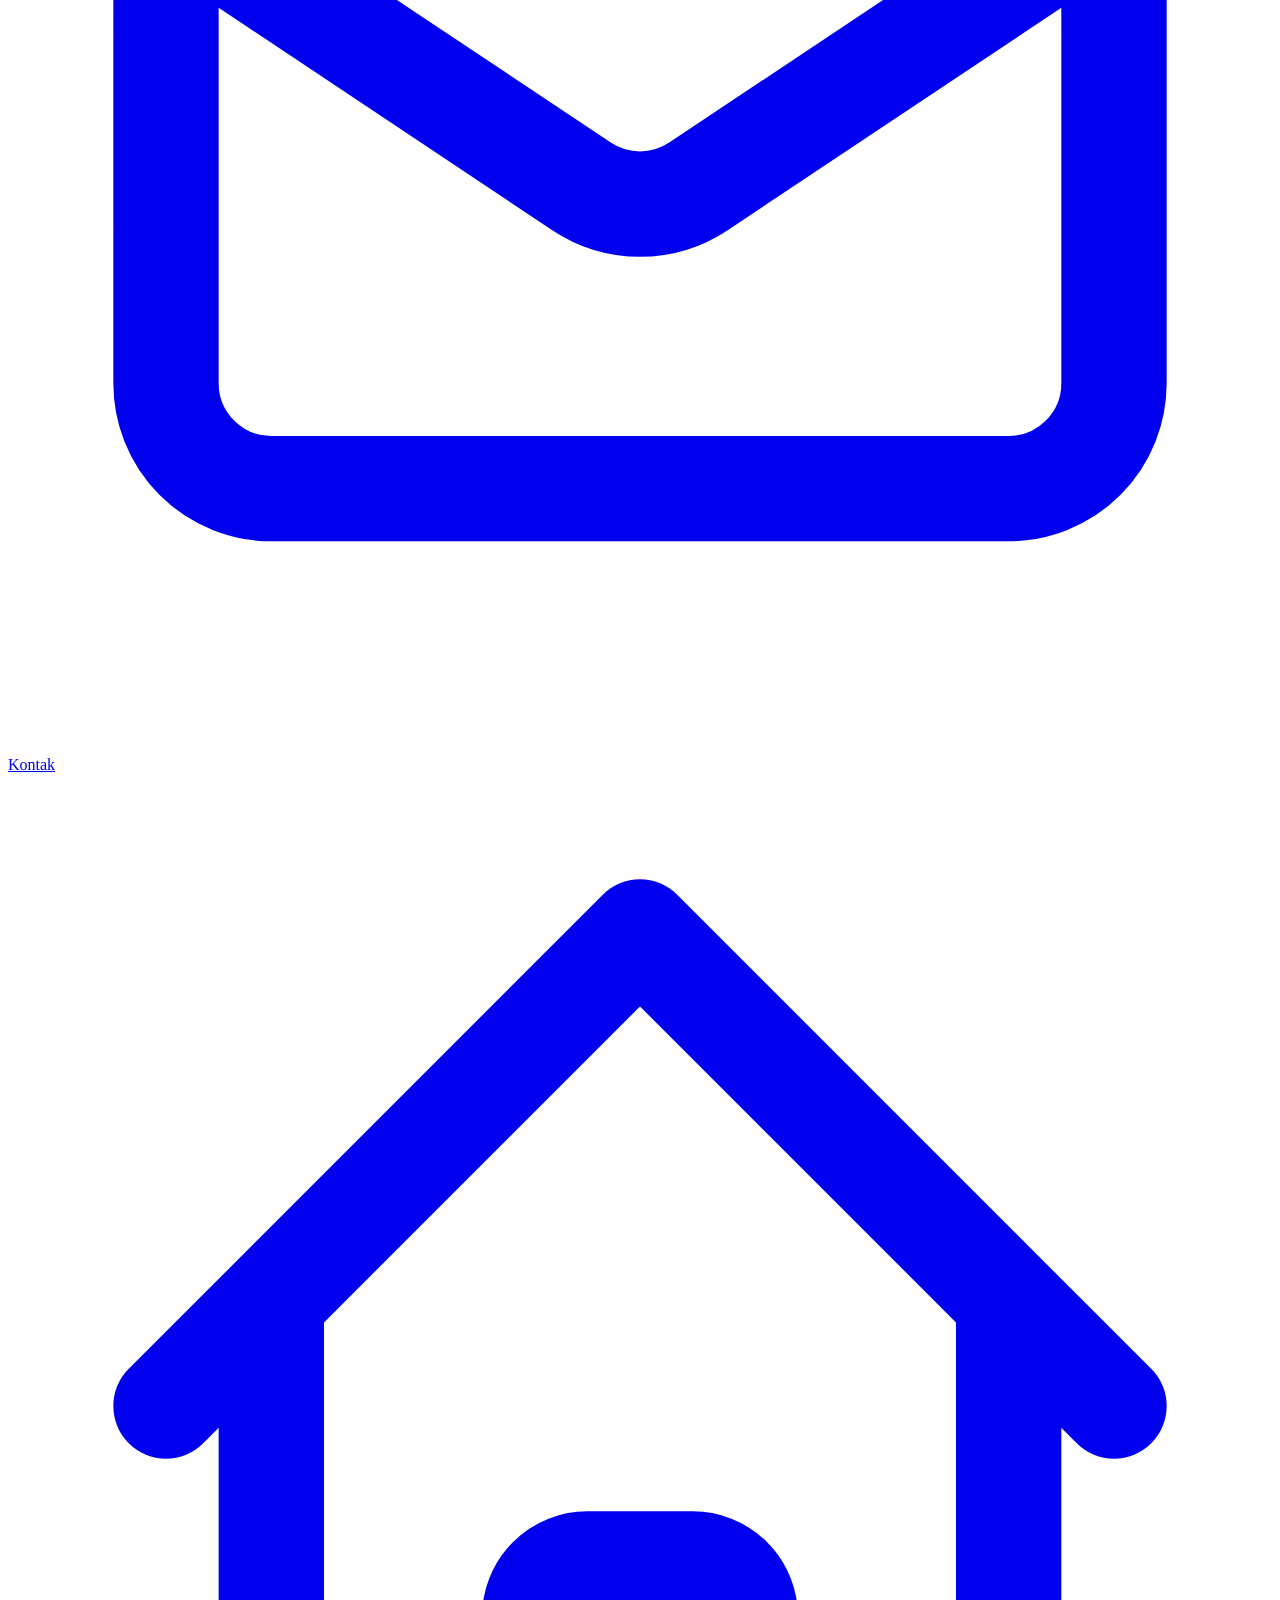
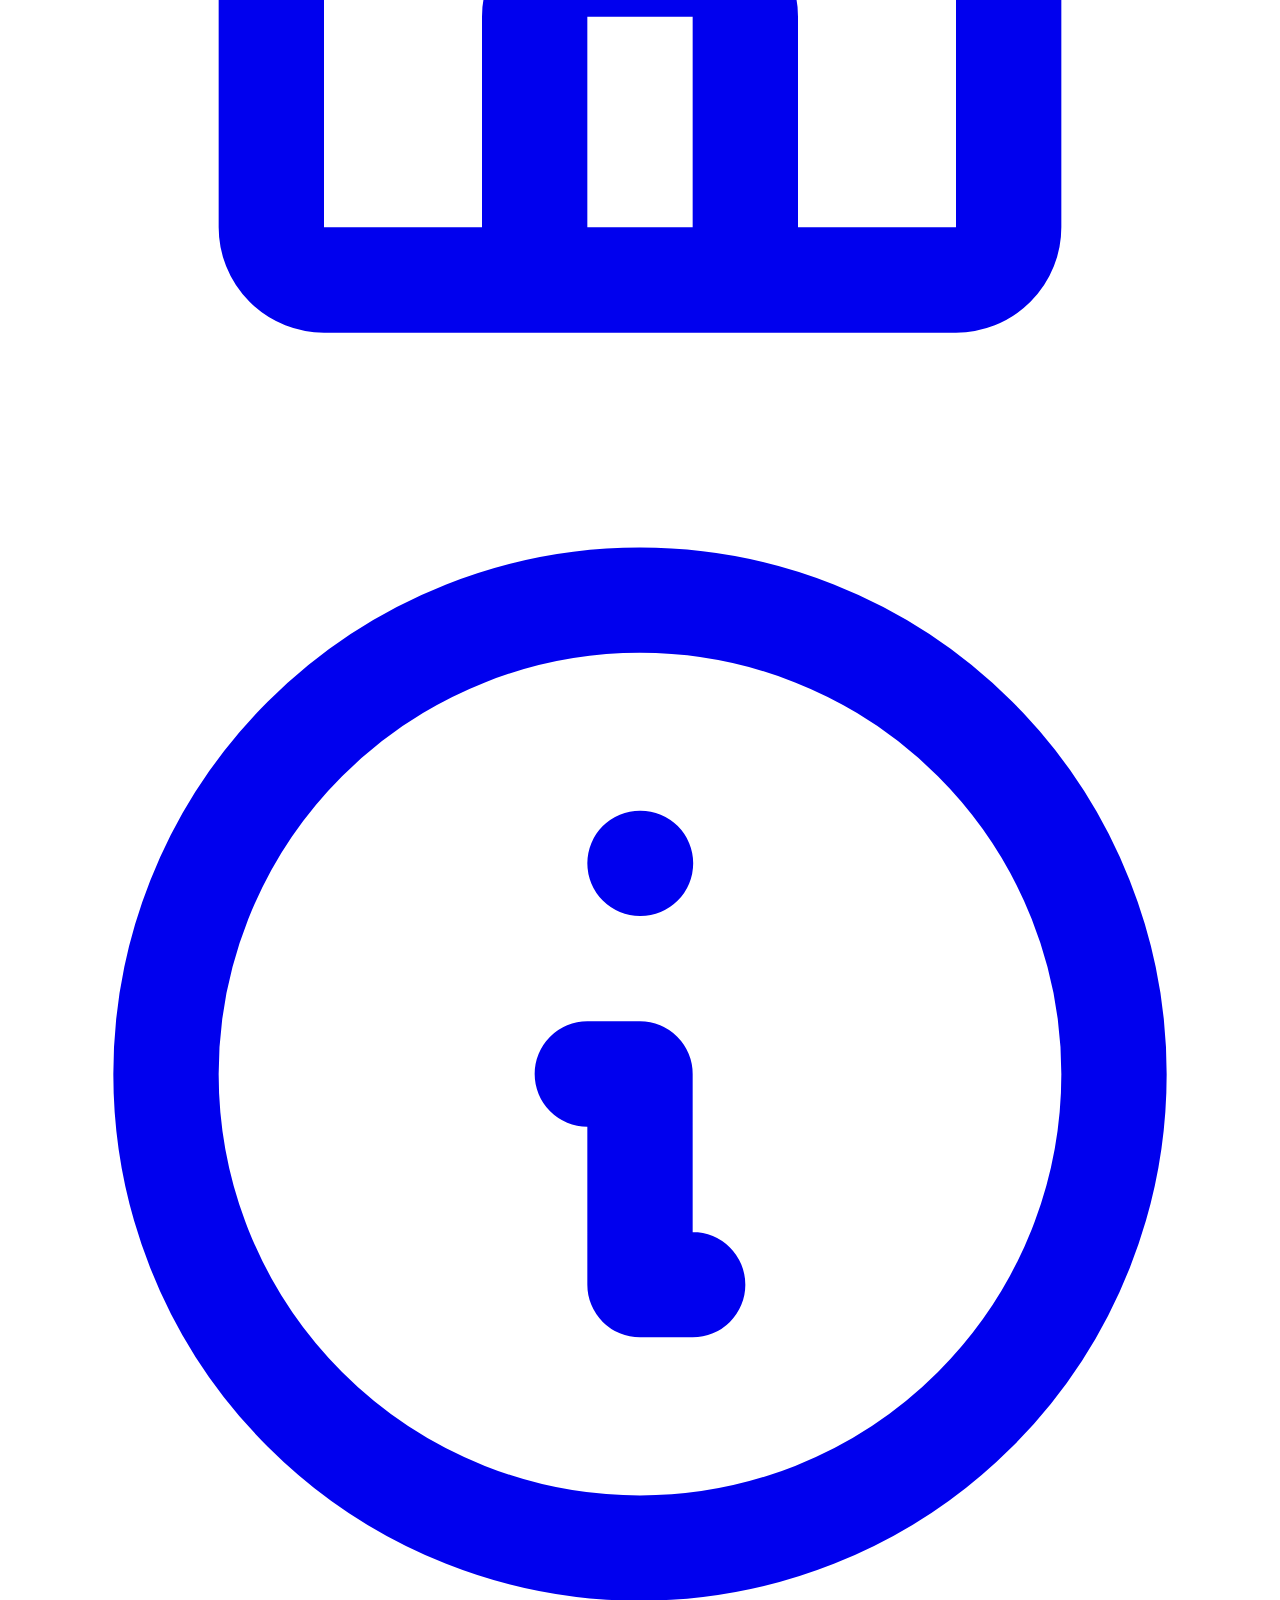
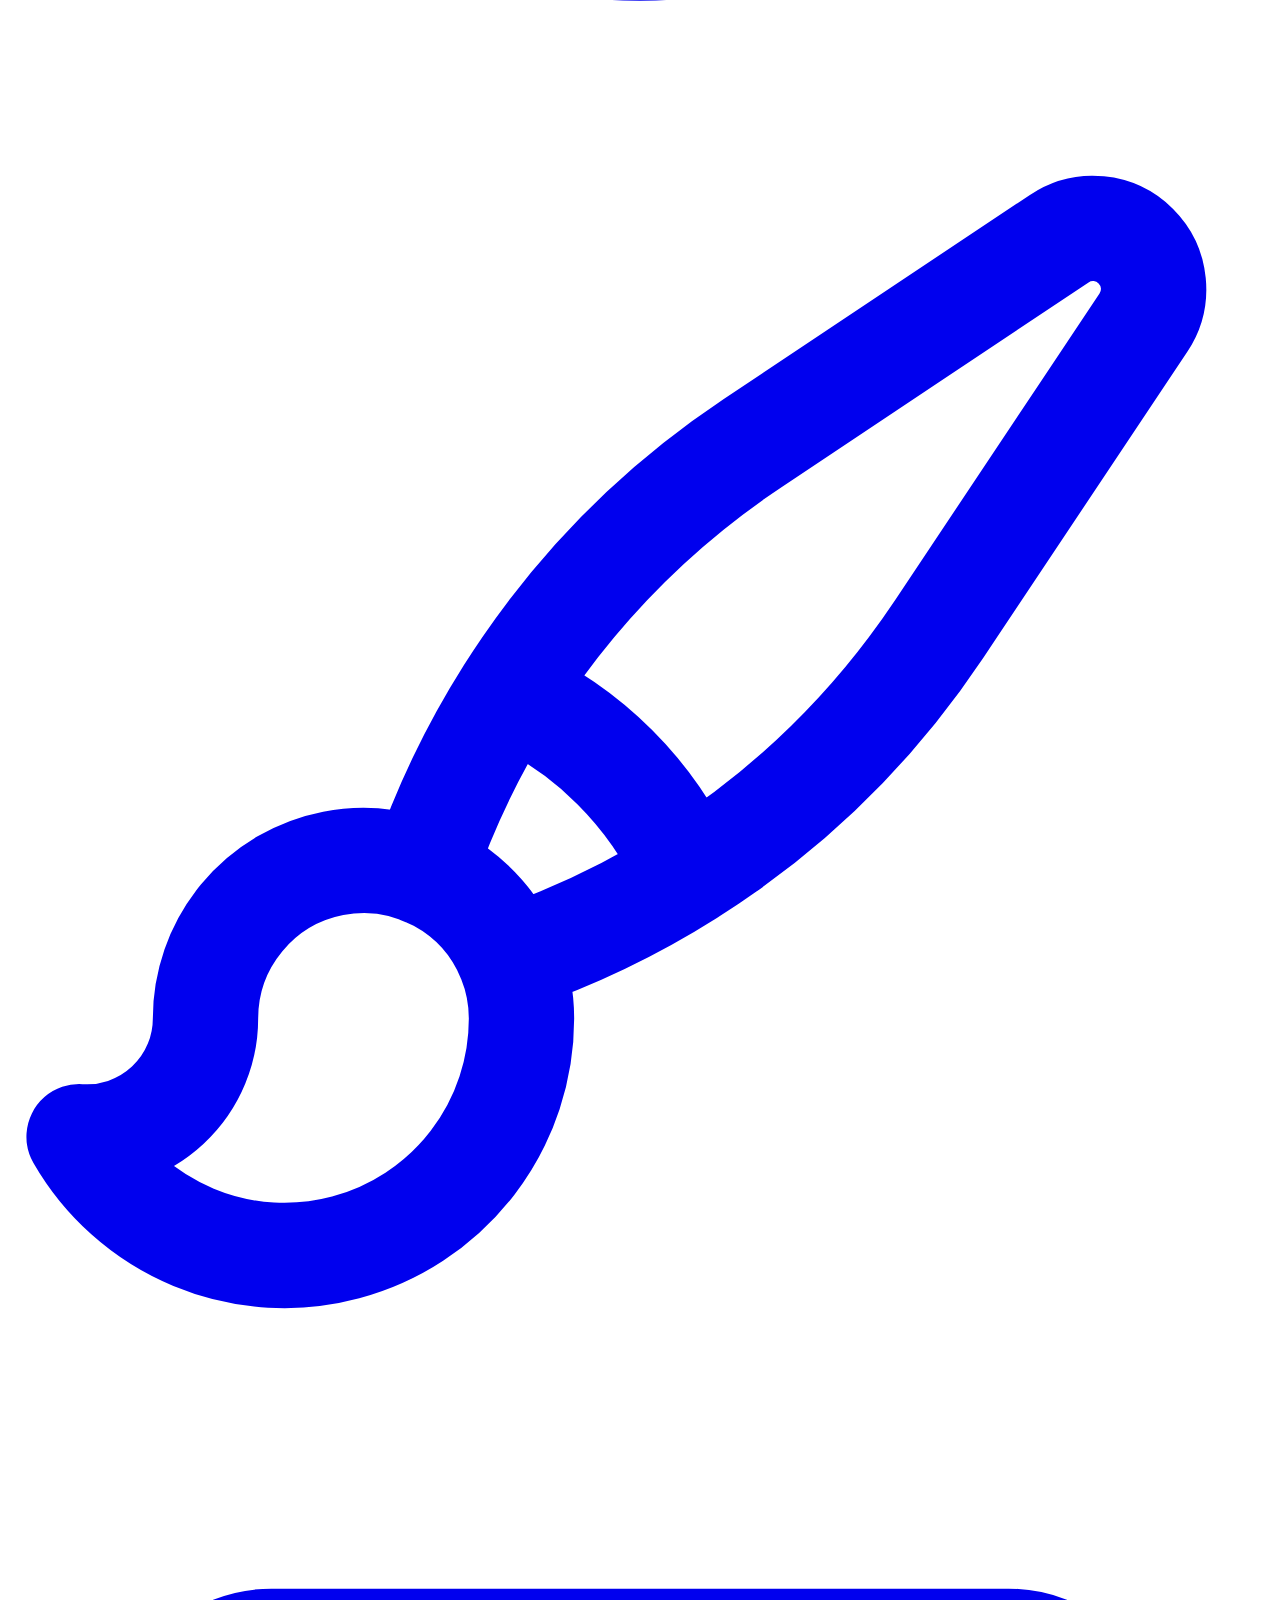
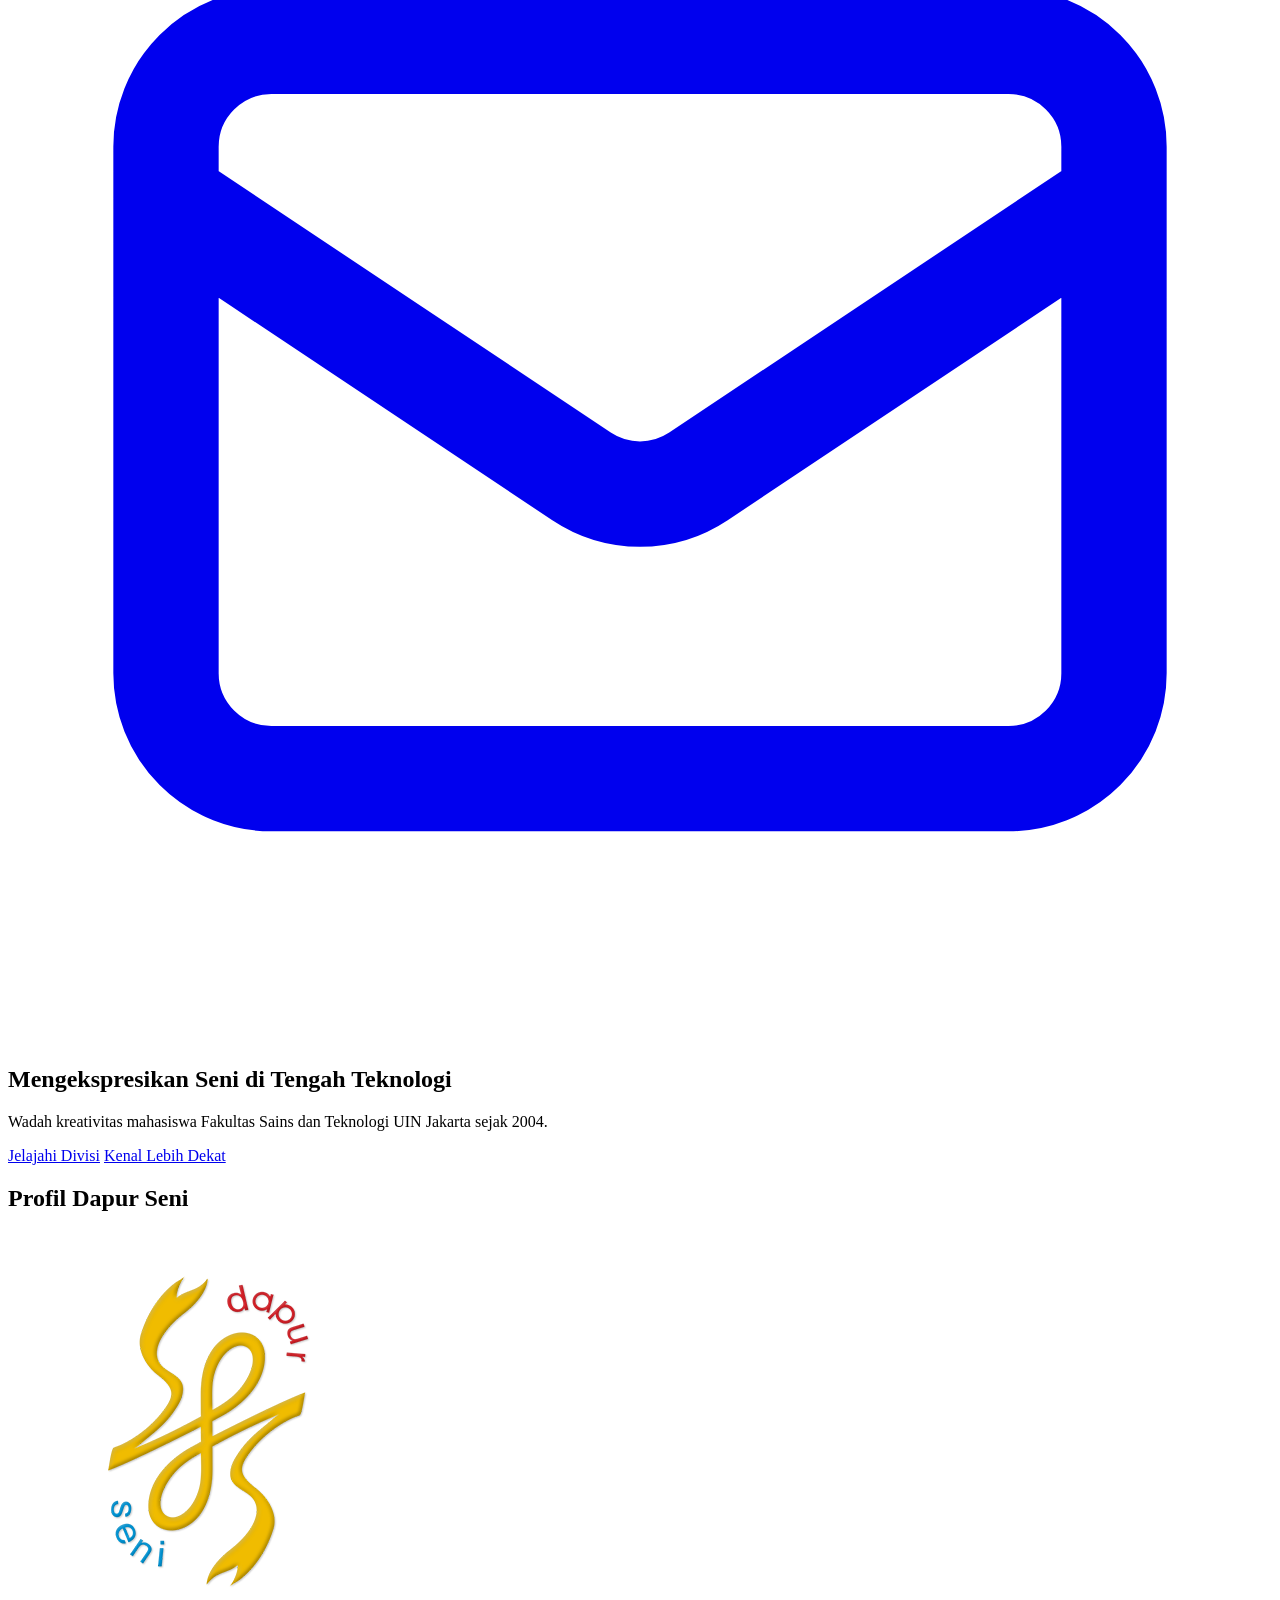
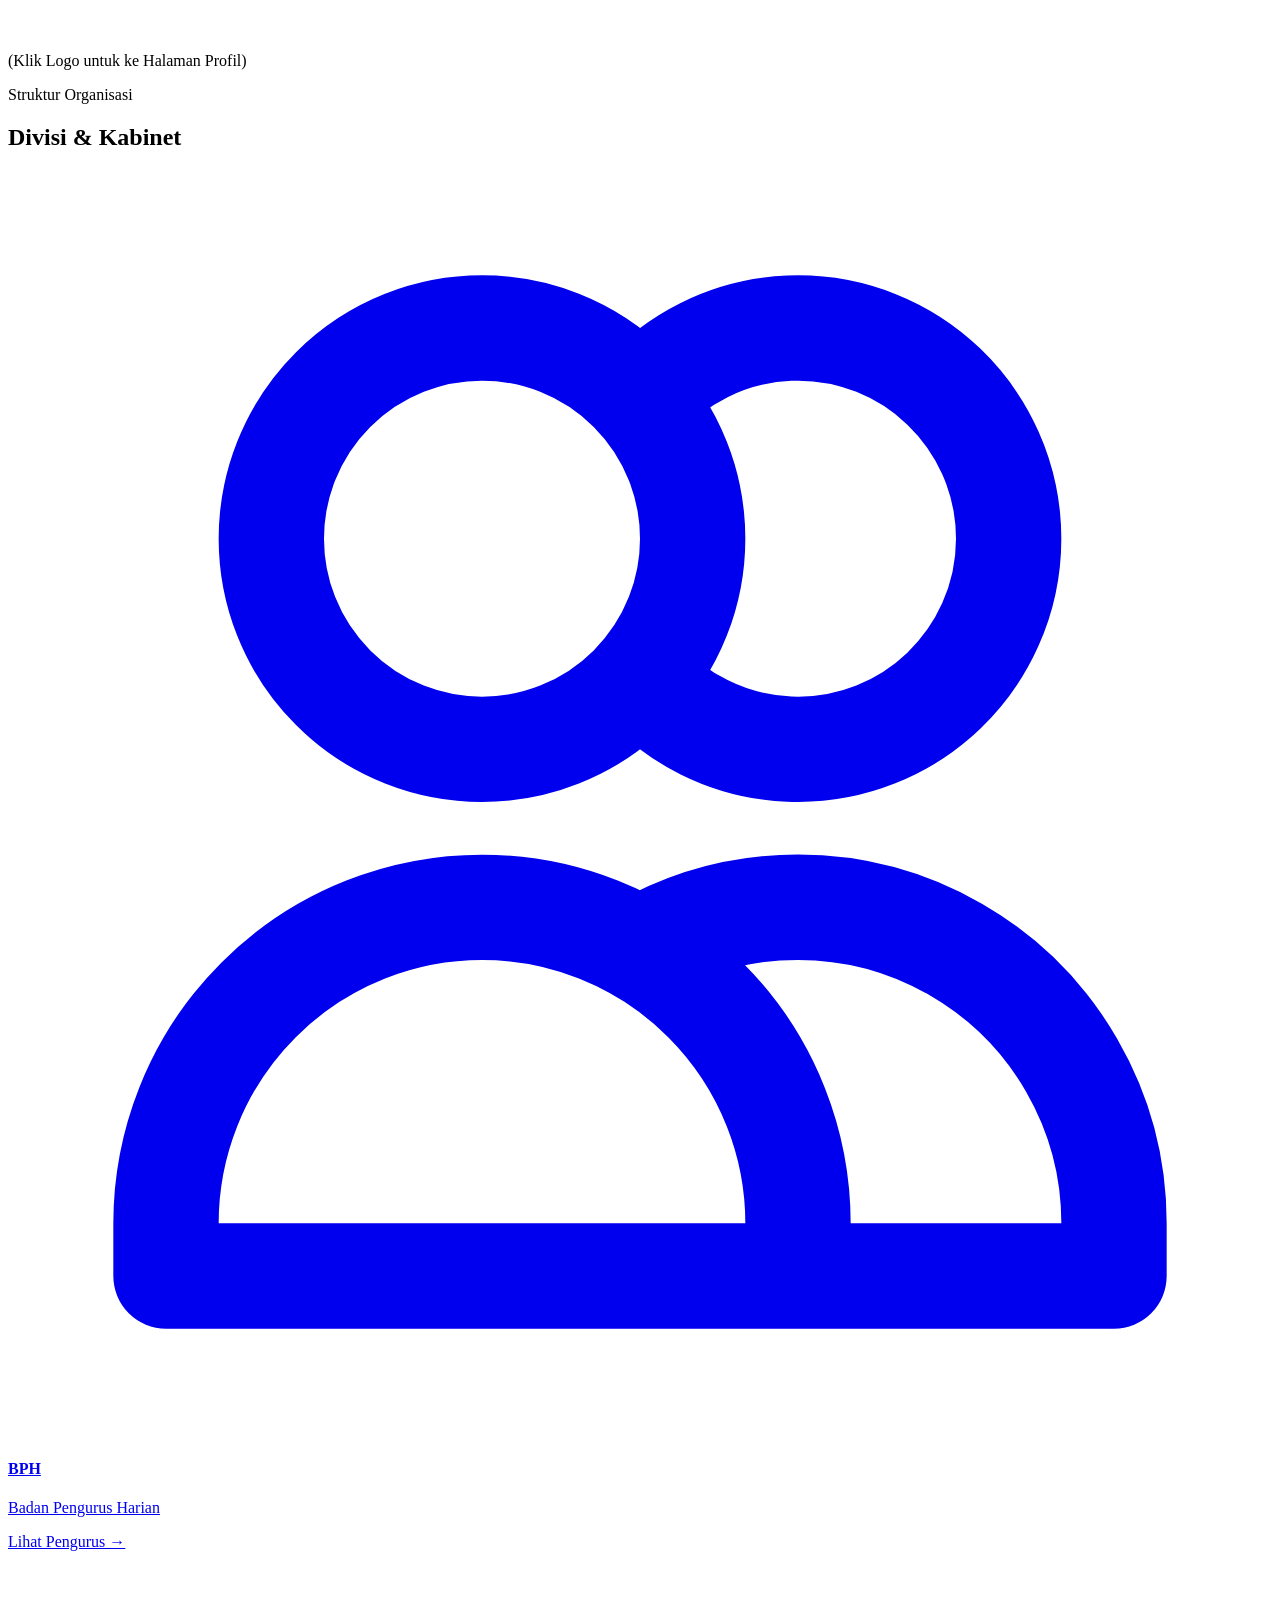
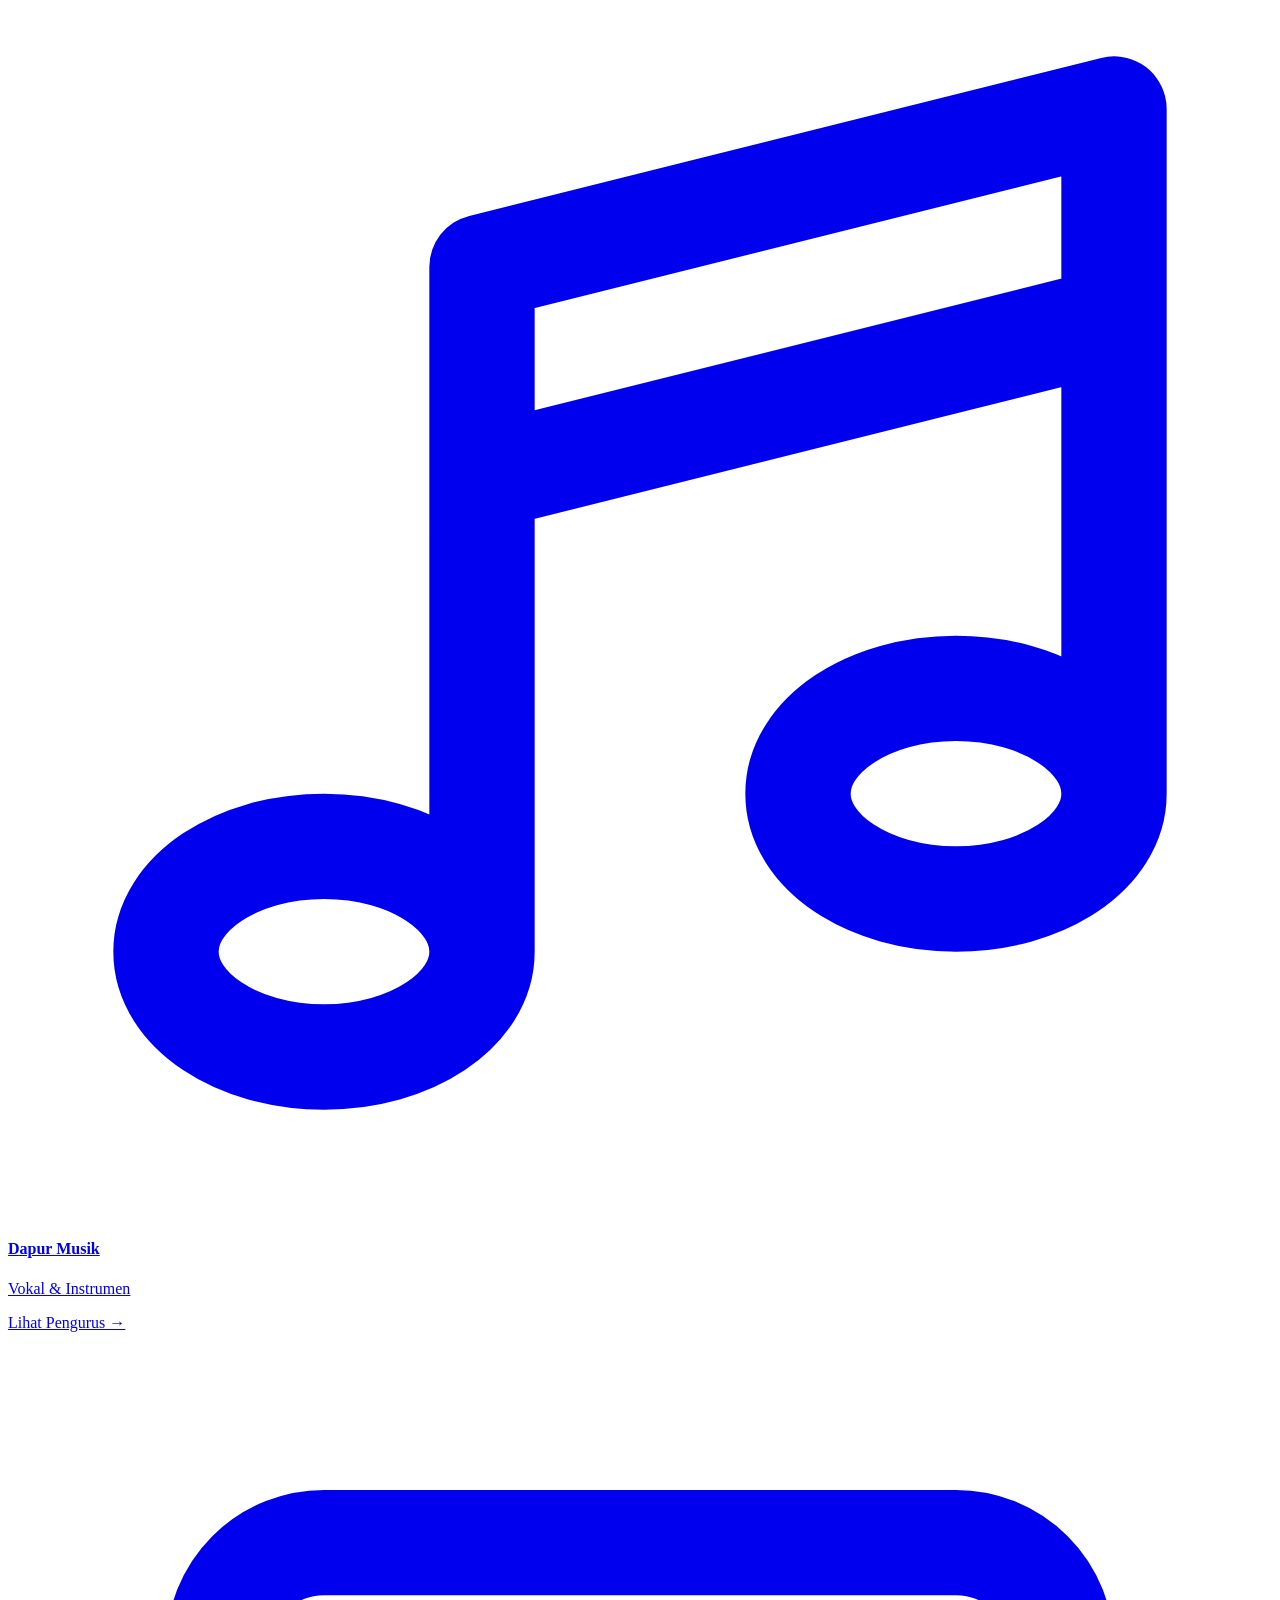
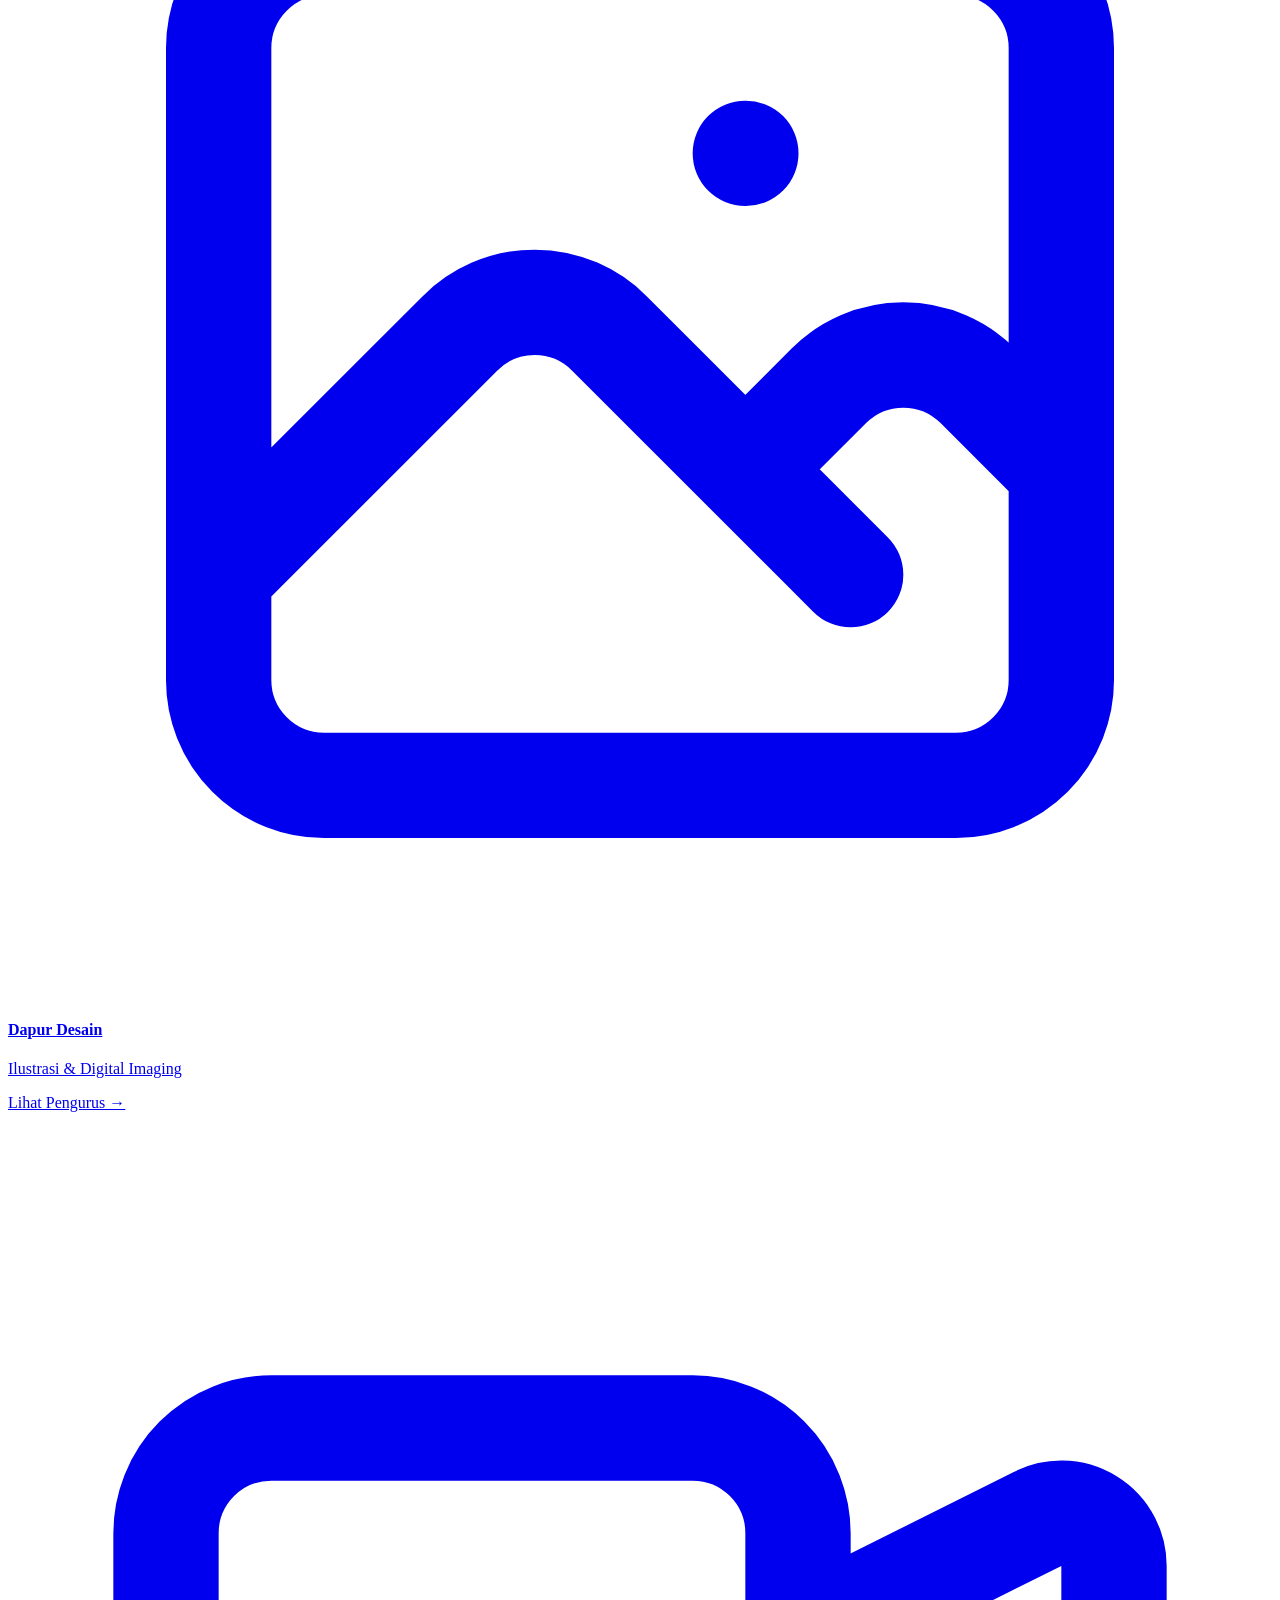
==== commit 3ceb0587: "change" ====
--- a/index.html
+++ b/index.html
@@ -2,7 +2,7 @@
 <html lang="id" class="scroll-smooth">
 <head>
     <meta charset="UTF-8">
-    <meta name="viewport" content="width=device-width, initial-scale=1.0">
+    <meta name="viewport" content="width=device-width, initial-scale=1.0, maximum-scale=1.0, user-scalable=no">
     <title>Dapur Seni FST UIN Jakarta</title>
     
     <link rel="icon" type="image/png" href="LOGO DS FIX.png">
@@ -24,11 +24,12 @@
         }
     </script>
     <style>
+        /* Sembunyikan scrollbar tapi tetap bisa di-scroll secara horizontal */
         .hide-scrollbar::-webkit-scrollbar { display: none; }
         .hide-scrollbar { -ms-overflow-style: none; scrollbar-width: none; }
     </style>
 </head>
-<body class="bg-[#FCF8F1] text-gray-800 font-sans antialiased overflow-x-hidden">
+<body class="bg-[#FCF8F1] text-gray-800 font-sans antialiased overflow-x-hidden w-full relative">
 
     <header class="pointer-events-none">
         <div class="fixed top-6 left-6 z-40 pointer-events-auto">
@@ -41,35 +42,36 @@
         </div>
 
         <nav class="hidden md:flex pointer-events-auto fixed top-6 left-1/2 -translate-x-1/2 z-40 bg-white/90 backdrop-blur-md shadow-xl border border-gray-100 px-8 py-3 rounded-full items-center gap-10 transition-all">
-            <a href="#home" class="group relative text-dsMustard transition-all hover:scale-110">
+            <a href="#home" class="group relative text-dsMustard transition-all scale-110">
                 <svg class="w-6 h-6" fill="none" stroke="currentColor" stroke-width="2" viewBox="0 0 24 24"><path stroke-linecap="round" stroke-linejoin="round" d="M3 12l2-2m0 0l7-7 7 7M5 10v10a1 1 0 001 1h3m10-11l2 2m-2-2v10a1 1 0 01-1 1h-3m-6 0a1 1 0 001-1v-4a1 1 0 011-1h2a1 1 0 011 1v4a1 1 0 001 1m-6 0h6"></path></svg>
-                <span class="absolute -bottom-10 left-1/2 -translate-x-1/2 bg-dsDark text-white text-[10px] font-bold px-3 py-1 rounded-full opacity-0 group-hover:opacity-100 transition-opacity whitespace-nowrap">Beranda</span>
+                <span class="absolute -bottom-10 left-1/2 -translate-x-1/2 bg-dsDark text-white text-[10px] font-bold px-3 py-1 rounded-full opacity-0 group-hover:opacity-100 transition-opacity">Beranda</span>
             </a>
             <a href="profil.html" class="group relative text-gray-400 hover:text-dsMaroon transition-all hover:scale-110">
-                <svg class="w-6 h-6" fill="none" stroke="currentColor" stroke-width="2" viewBox="0 0 24 24"><path stroke-linecap="round" stroke-linejoin="round" d="M13 16h-1v-4h-1m1-4h.01M21 12a9 9 0 11-18 0 9 9 0 0118 0z"></path></svg>
-                <span class="absolute -bottom-10 left-1/2 -translate-x-1/2 bg-dsDark text-white text-[10px] font-bold px-3 py-1 rounded-full opacity-0 group-hover:opacity-100 transition-opacity whitespace-nowrap">Profil</span>
+                <svg class="w-6 h-6" fill="none" stroke="currentColor" stroke-width="2" viewBox="0 0 24 24"><path stroke-linecap="round" stroke-linejoin="round" d="M15.362 5.214A8.252 8.252 0 0112 21 8.25 8.25 0 016.038 7.048 8.287 8.287 0 009 9.601a8.983 8.983 0 013.361-6.866 8.281 8.281 0 003 2.48z"></path><path stroke-linecap="round" stroke-linejoin="round" d="M12 18a3.75 3.75 0 00.495-7.467 5.99 5.99 0 00-1.925 3.546 5.974 5.974 0 01-2.133-1A3.75 3.75 0 0012 18z"></path></svg>
+                <span class="absolute -bottom-10 left-1/2 -translate-x-1/2 bg-dsDark text-white text-[10px] font-bold px-3 py-1 rounded-full opacity-0 group-hover:opacity-100 transition-opacity">Profil</span>
             </a>
             <a href="Art_Gallery.html" class="group relative text-gray-400 hover:text-dsTeal transition-all hover:scale-110">
-                <svg class="w-6 h-6" fill="none" stroke="currentColor" stroke-width="2" viewBox="0 0 24 24"><path stroke-linecap="round" stroke-linejoin="round" d="M9.53 16.122a3 3 0 00-5.78 1.128 2.25 2.25 0 01-2.4 2.245 4.5 4.5 0 008.4-2.245c0-.399-.078-.78-.22-1.128zm0 0a15.998 15.998 0 003.388-1.62m-5.043-.025a15.994 15.994 0 011.622-3.395m3.42 3.42a15.995 15.995 0 004.764-4.648l3.876-5.814a1.151 1.151 0 00-1.597-1.597L14.146 6.32a15.996 15.996 0 00-4.649 4.763m3.42 3.42a6.776 6.776 0 00-3.42-3.42"></path></svg>
+                <svg class="w-6 h-6" fill="none" stroke="currentColor" stroke-width="2" viewBox="0 0 24 24"><path stroke-linecap="round" stroke-linejoin="round" d="M4 16l4.586-4.586a2 2 0 012.828 0L16 16m-2-2l1.586-1.586a2 2 0 012.828 0L20 14m-6-6h.01M6 20h12a2 2 0 002-2V6a2 2 0 00-2-2H6a2 2 0 00-2 2v12a2 2 0 002 2z"></path></svg>
                 <span class="absolute -bottom-10 left-1/2 -translate-x-1/2 bg-dsDark text-white text-[10px] font-bold px-3 py-1 rounded-full opacity-0 group-hover:opacity-100 transition-opacity w-max">Divisi & Galeri</span>
             </a>
             <a href="#kontak" class="group relative text-gray-400 hover:text-dsMaroon transition-all hover:scale-110">
                 <svg class="w-6 h-6" fill="none" stroke="currentColor" stroke-width="2" viewBox="0 0 24 24"><path stroke-linecap="round" stroke-linejoin="round" d="M3 8l7.89 5.26a2 2 0 002.22 0L21 8M5 19h14a2 2 0 002-2V7a2 2 0 00-2-2H5a2 2 0 00-2 2v10a2 2 0 002 2z"></path></svg>
-                <span class="absolute -bottom-10 left-1/2 -translate-x-1/2 bg-dsDark text-white text-[10px] font-bold px-3 py-1 rounded-full opacity-0 group-hover:opacity-100 transition-opacity whitespace-nowrap">Kontak</span>
+                <span class="absolute -bottom-10 left-1/2 -translate-x-1/2 bg-dsDark text-white text-[10px] font-bold px-3 py-1 rounded-full opacity-0 group-hover:opacity-100 transition-opacity">Kontak</span>
             </a>
         </nav>
 
-        <nav class="md:hidden pointer-events-auto fixed bottom-6 left-6 right-6 z-40 bg-white/90 backdrop-blur-md shadow-2xl border border-gray-100 px-6 py-4 rounded-3xl flex justify-between items-center">
-            <a href="#home" class="text-dsMustard"><svg class="w-6 h-6" fill="none" stroke="currentColor" stroke-width="2" viewBox="0 0 24 24"><path stroke-linecap="round" stroke-linejoin="round" d="M3 12l2-2m0 0l7-7 7 7M5 10v10a1 1 0 001 1h3m10-11l2 2m-2-2v10a1 1 0 01-1 1h-3m-6 0a1 1 0 001-1v-4a1 1 0 011-1h2a1 1 0 011 1v4a1 1 0 001 1m-6 0h6"></path></svg></a>
-            <a href="profil.html" class="text-gray-400 hover:text-dsMaroon"><svg class="w-6 h-6" fill="none" stroke="currentColor" stroke-width="2" viewBox="0 0 24 24"><path stroke-linecap="round" stroke-linejoin="round" d="M13 16h-1v-4h-1m1-4h.01M21 12a9 9 0 11-18 0 9 9 0 0118 0z"></path></svg></a>
-            <a href="Art_Gallery.html" class="text-gray-400 hover:text-dsTeal"><svg class="w-6 h-6" fill="none" stroke="currentColor" stroke-width="2" viewBox="0 0 24 24"><path stroke-linecap="round" stroke-linejoin="round" d="M9.53 16.122a3 3 0 00-5.78 1.128 2.25 2.25 0 01-2.4 2.245 4.5 4.5 0 008.4-2.245c0-.399-.078-.78-.22-1.128zm0 0a15.998 15.998 0 003.388-1.62m-5.043-.025a15.994 15.994 0 011.622-3.395m3.42 3.42a15.995 15.995 0 004.764-4.648l3.876-5.814a1.151 1.151 0 00-1.597-1.597L14.146 6.32a15.996 15.996 0 00-4.649 4.763m3.42 3.42a6.776 6.776 0 00-3.42-3.42"></path></svg></a>
-            <a href="#kontak" class="text-gray-400 hover:text-dsMaroon"><svg class="w-6 h-6" fill="none" stroke="currentColor" stroke-width="2" viewBox="0 0 24 24"><path stroke-linecap="round" stroke-linejoin="round" d="M3 8l7.89 5.26a2 2 0 002.22 0L21 8M5 19h14a2 2 0 002-2V7a2 2 0 00-2-2H5a2 2 0 00-2 2v10a2 2 0 002 2z"></path></svg></a>
+        <nav class="md:hidden pointer-events-auto fixed bottom-6 left-4 right-4 z-40 bg-white/90 backdrop-blur-md shadow-2xl border border-gray-100 px-8 py-5 rounded-[2rem] flex justify-between items-center">
+            <a href="#home" class="text-dsMustard hover:scale-110 transition-transform"><svg class="w-8 h-8" fill="none" stroke="currentColor" stroke-width="2" viewBox="0 0 24 24"><path stroke-linecap="round" stroke-linejoin="round" d="M3 12l2-2m0 0l7-7 7 7M5 10v10a1 1 0 001 1h3m10-11l2 2m-2-2v10a1 1 0 01-1 1h-3m-6 0a1 1 0 001-1v-4a1 1 0 011-1h2a1 1 0 011 1v4a1 1 0 001 1m-6 0h6"></path></svg></a>
+            <a href="profil.html" class="text-gray-400 hover:text-dsMaroon hover:scale-110 transition-transform"><svg class="w-8 h-8" fill="none" stroke="currentColor" stroke-width="2" viewBox="0 0 24 24"><path stroke-linecap="round" stroke-linejoin="round" d="M13 16h-1v-4h-1m1-4h.01M21 12a9 9 0 11-18 0 9 9 0 0118 0z"></path></svg></a>
+            <a href="Art_Gallery.html" class="text-gray-400 hover:text-dsTeal hover:scale-110 transition-transform"><svg class="w-8 h-8" fill="none" stroke="currentColor" stroke-width="2" viewBox="0 0 24 24"><path stroke-linecap="round" stroke-linejoin="round" d="M9.53 16.122a3 3 0 00-5.78 1.128 2.25 2.25 0 01-2.4 2.245 4.5 4.5 0 008.4-2.245c0-.399-.078-.78-.22-1.128zm0 0a15.998 15.998 0 003.388-1.62m-5.043-.025a15.994 15.994 0 011.622-3.395m3.42 3.42a15.995 15.995 0 004.764-4.648l3.876-5.814a1.151 1.151 0 00-1.597-1.597L14.146 6.32a15.996 15.996 0 00-4.649 4.763m3.42 3.42a6.776 6.776 0 00-3.42-3.42"></path></svg></a>
+            <a href="#kontak" class="text-gray-400 hover:text-dsMaroon hover:scale-110 transition-transform"><svg class="w-8 h-8" fill="none" stroke="currentColor" stroke-width="2" viewBox="0 0 24 24"><path stroke-linecap="round" stroke-linejoin="round" d="M3 8l7.89 5.26a2 2 0 002.22 0L21 8M5 19h14a2 2 0 002-2V7a2 2 0 00-2-2H5a2 2 0 00-2 2v10a2 2 0 002 2z"></path></svg></a>
         </nav>
     </header>
-    
-   <section id="home" class="pt-24 pb-12 px-4 max-w-7xl mx-auto scroll-mt-24">
-            <div class="relative h-[55vh] md:h-auto md:min-h-[75vh] rounded-[2rem] flex items-center justify-center text-center overflow-hidden shadow-2xl border-4 border-dsMustard bg-dsDark">
-                <div id="hero-slider" class="absolute inset-0 z-0">
+
+    <main>
+        <section id="home" class="pt-24 pb-12 px-4 max-w-7xl mx-auto scroll-mt-24">
+            <div class="relative h-[60vh] md:h-auto md:min-h-[75vh] rounded-[2rem] flex items-center justify-center text-center overflow-hidden shadow-2xl border-4 border-dsMustard bg-dsDark w-full">
+                <div id="hero-slider" class="absolute inset-0 z-0 w-full h-full">
                     <div class="hero-slide absolute inset-0 bg-cover bg-center md:bg-fixed transition-opacity duration-1000 ease-in-out opacity-100" style="background-image: url('https://images.unsplash.com/photo-1514525253361-bee8718a7439?q=80&w=2000&auto=format&fit=crop');"></div>
                     <div class="hero-slide absolute inset-0 bg-cover bg-center md:bg-fixed transition-opacity duration-1000 ease-in-out opacity-0" style="background-image: url('https://images.unsplash.com/photo-1511379938547-c1f69419868d?q=80&w=2000&auto=format&fit=crop');"></div>
                     <div class="hero-slide absolute inset-0 bg-cover bg-center md:bg-fixed transition-opacity duration-1000 ease-in-out opacity-0" style="background-image: url('https://images.unsplash.com/photo-1547891654-e66ed7ebb968?q=80&w=2000&auto=format&fit=crop');"></div>
@@ -77,12 +79,12 @@
                     <div class="hero-slide absolute inset-0 bg-cover bg-center md:bg-fixed transition-opacity duration-1000 ease-in-out opacity-0" style="background-image: url('https://images.unsplash.com/photo-1598488035139-bdbb2231ce04?q=80&w=2000&auto=format&fit=crop');"></div>
                     <div class="hero-slide absolute inset-0 bg-cover bg-center md:bg-fixed transition-opacity duration-1000 ease-in-out opacity-0" style="background-image: url('https://images.unsplash.com/photo-1552664730-d307ca884978?q=80&w=2000&auto=format&fit=crop');"></div>
                 </div>
-                <div class="absolute inset-0 bg-black/70 z-10"></div>
-                <div class="relative z-20 px-6 max-w-4xl">
+                <div class="absolute inset-0 bg-black/70 z-10 w-full h-full"></div>
+                <div class="relative z-20 px-6 max-w-4xl w-full">
                     <h1 data-aos="fade-up" class="text-3xl sm:text-4xl md:text-6xl font-extrabold text-white leading-tight mb-4 md:mb-6 tracking-wide drop-shadow-2xl">
                         Mengekspresikan Seni di Tengah <span class="text-dsMustard">Teknologi</span>
                     </h1>
-                    <p data-aos="fade-up" data-aos-delay="150" class="text-sm md:text-xl text-gray-200 mb-8 md:mb-10 max-w-2xl mx-auto font-medium">
+                    <p data-aos="fade-up" data-aos-delay="150" class="text-sm sm:text-base md:text-xl text-gray-200 mb-8 md:mb-10 max-w-2xl mx-auto font-medium">
                         Wadah kreativitas mahasiswa Fakultas Sains dan Teknologi UIN Jakarta sejak 2004.
                     </p>
                     <div data-aos="zoom-in" data-aos-delay="300" class="flex flex-col sm:flex-row justify-center gap-3 md:gap-4">
@@ -94,7 +96,6 @@
         </section>
 
         <section id="preview" class="py-16 px-4 max-w-7xl mx-auto border-b-2 border-gray-100">
-            
             <div data-aos="fade-up" class="text-center mb-24 max-w-4xl mx-auto">
                 <h2 class="text-3xl md:text-4xl font-bold text-gray-900 uppercase mb-8">Profil Dapur Seni</h2>
                 <div class="w-24 h-1 bg-dsMaroon mx-auto mb-10"></div>
@@ -113,42 +114,42 @@
             <div class="relative w-full overflow-hidden mb-24">
                 <div id="pengurus-slider" class="flex overflow-x-auto hide-scrollbar gap-6 pb-8 pt-4 px-4 cursor-grab active:cursor-grabbing w-full">
                     
-                    <a href="profil.html#bph" class="shrink-0 w-[80vw] md:w-[320px] bg-white p-8 rounded-[2.5rem] shadow-md border border-gray-100 flex flex-col hover:shadow-2xl transition-all duration-300 select-none block">
+                    <a href="profil.html#bph" class="shrink-0 w-[85vw] sm:w-[60vw] md:w-[320px] bg-white p-8 rounded-[2.5rem] shadow-md border border-gray-100 flex flex-col hover:shadow-2xl transition-all duration-300 select-none block">
                         <div class="w-14 h-14 bg-dsMustard rounded-full flex items-center justify-center text-white mb-6 pointer-events-none"><svg class="w-7 h-7" fill="none" stroke="currentColor" stroke-width="2" viewBox="0 0 24 24"><path stroke-linecap="round" stroke-linejoin="round" d="M12 4.354a4 4 0 110 5.292M15 21H3v-1a6 6 0 0112 0v1zm0 0h6v-1a6 6 0 00-9-5.197M13 7a4 4 0 11-8 0 4 4 0 018 0z"></path></svg></div>
                         <h4 class="text-xl font-bold text-dsDark transition-colors mb-2 pointer-events-none whitespace-nowrap">BPH</h4>
                         <p class="text-gray-500 text-sm leading-relaxed mb-4 pointer-events-none">Badan Pengurus Harian</p>
                         <span class="mt-auto text-xs font-bold text-dsMustard pointer-events-none">Lihat Pengurus &rarr;</span>
                     </a>
                     
-                    <a href="profil.html#musik" class="shrink-0 w-[80vw] md:w-[320px] bg-white p-8 rounded-[2.5rem] shadow-md border border-gray-100 flex flex-col hover:shadow-2xl transition-all duration-300 select-none block">
+                    <a href="profil.html#musik" class="shrink-0 w-[85vw] sm:w-[60vw] md:w-[320px] bg-white p-8 rounded-[2.5rem] shadow-md border border-gray-100 flex flex-col hover:shadow-2xl transition-all duration-300 select-none block">
                         <div class="w-14 h-14 bg-dsMaroon rounded-full flex items-center justify-center text-white mb-6 pointer-events-none"><svg class="w-7 h-7" fill="none" stroke="currentColor" stroke-width="2" viewBox="0 0 24 24"><path stroke-linecap="round" stroke-linejoin="round" d="M9 19V6l12-3v13M9 19c0 1.105-1.343 2-3 2s-3-.895-3-2 1.343-2 3-2 3 .895 3 2zm12-3c0 1.105-1.343 2-3 2s-3-.895-3-2 1.343-2 3-2 3 .895 3 2zM9 10l12-3"></path></svg></div>
                         <h4 class="text-xl font-bold text-dsDark transition-colors mb-2 pointer-events-none whitespace-nowrap">Dapur Musik</h4>
                         <p class="text-gray-500 text-sm leading-relaxed mb-4 pointer-events-none">Vokal & Instrumen</p>
                         <span class="mt-auto text-xs font-bold text-dsMaroon pointer-events-none">Lihat Pengurus &rarr;</span>
                     </a>
 
-                    <a href="profil.html#desain" class="shrink-0 w-[80vw] md:w-[320px] bg-white p-8 rounded-[2.5rem] shadow-md border border-gray-100 flex flex-col hover:shadow-2xl transition-all duration-300 select-none block">
+                    <a href="profil.html#desain" class="shrink-0 w-[85vw] sm:w-[60vw] md:w-[320px] bg-white p-8 rounded-[2.5rem] shadow-md border border-gray-100 flex flex-col hover:shadow-2xl transition-all duration-300 select-none block">
                         <div class="w-14 h-14 bg-dsTeal rounded-full flex items-center justify-center text-white mb-6 pointer-events-none"><svg class="w-7 h-7" fill="none" stroke="currentColor" stroke-width="2" viewBox="0 0 24 24"><path stroke-linecap="round" stroke-linejoin="round" d="M4 16l4.586-4.586a2 2 0 012.828 0L16 16m-2-2l1.586-1.586a2 2 0 012.828 0L20 14m-6-6h.01M6 20h12a2 2 0 002-2V6a2 2 0 00-2-2H6a2 2 0 00-2 2v12a2 2 0 002 2z"></path></svg></div>
                         <h4 class="text-xl font-bold text-dsDark transition-colors mb-2 pointer-events-none whitespace-nowrap">Dapur Desain</h4>
                         <p class="text-gray-500 text-sm leading-relaxed mb-4 pointer-events-none">Ilustrasi & Digital Imaging</p>
                         <span class="mt-auto text-xs font-bold text-dsTeal pointer-events-none">Lihat Pengurus &rarr;</span>
                     </a>
 
-                    <a href="profil.html#sinematografi" class="shrink-0 w-[80vw] md:w-[320px] bg-white p-8 rounded-[2.5rem] shadow-md border border-gray-100 flex flex-col hover:shadow-2xl transition-all duration-300 select-none block">
+                    <a href="profil.html#sinematografi" class="shrink-0 w-[85vw] sm:w-[60vw] md:w-[320px] bg-white p-8 rounded-[2.5rem] shadow-md border border-gray-100 flex flex-col hover:shadow-2xl transition-all duration-300 select-none block">
                         <div class="w-14 h-14 bg-gray-600 rounded-full flex items-center justify-center text-white mb-6 pointer-events-none"><svg class="w-7 h-7" fill="none" stroke="currentColor" stroke-width="2" viewBox="0 0 24 24"><path stroke-linecap="round" stroke-linejoin="round" d="M15 10l4.553-2.276A1 1 0 0121 8.618v6.764a1 1 0 01-1.447.894L15 14M5 18h8a2 2 0 002-2V8a2 2 0 00-2-2H5a2 2 0 00-2 2v8a2 2 0 002 2z"></path></svg></div>
                         <h4 class="text-xl font-bold text-dsDark transition-colors mb-2 pointer-events-none whitespace-nowrap">Sinematografi</h4>
                         <p class="text-gray-500 text-sm leading-relaxed mb-4 pointer-events-none">Video Editing & Directing</p>
                         <span class="mt-auto text-xs font-bold text-gray-600 pointer-events-none">Lihat Pengurus &rarr;</span>
                     </a>
 
-                    <a href="profil.html#labstudio" class="shrink-0 w-[80vw] md:w-[320px] bg-white p-8 rounded-[2.5rem] shadow-md border border-gray-100 flex flex-col hover:shadow-2xl transition-all duration-300 select-none block">
+                    <a href="profil.html#labstudio" class="shrink-0 w-[85vw] sm:w-[60vw] md:w-[320px] bg-white p-8 rounded-[2.5rem] shadow-md border border-gray-100 flex flex-col hover:shadow-2xl transition-all duration-300 select-none block">
                         <div class="w-14 h-14 bg-gray-400 rounded-full flex items-center justify-center text-white mb-6 pointer-events-none"><svg class="w-7 h-7" fill="none" stroke="currentColor" stroke-width="2" viewBox="0 0 24 24"><path stroke-linecap="round" stroke-linejoin="round" d="M9 19V6l12-3v13M9 19c0 1.105-1.343 2-3 2s-3-.895-3-2 1.343-2 3-2 3 .895 3 2zm12-3c0 1.105-1.343 2-3 2s-3-.895-3-2 1.343-2 3-2 3 .895 3 2zM9 10l12-3"></path></svg></div>
                         <h4 class="text-xl font-bold text-dsDark transition-colors mb-2 pointer-events-none whitespace-nowrap">Labstudio</h4>
                         <p class="text-gray-500 text-sm leading-relaxed mb-4 pointer-events-none">Pusat eksperimen visual & tata suara.</p>
                         <span class="mt-auto text-xs font-bold text-gray-400 pointer-events-none">Lihat Pengurus &rarr;</span>
                     </a>
 
-                    <a href="profil.html#manajemen" class="shrink-0 w-[80vw] md:w-[320px] bg-white p-8 rounded-[2.5rem] shadow-md border border-gray-100 flex flex-col hover:shadow-2xl transition-all duration-300 select-none block">
+                    <a href="profil.html#manajemen" class="shrink-0 w-[85vw] sm:w-[60vw] md:w-[320px] bg-white p-8 rounded-[2.5rem] shadow-md border border-gray-100 flex flex-col hover:shadow-2xl transition-all duration-300 select-none block">
                         <div class="w-14 h-14 bg-gray-800 rounded-full flex items-center justify-center text-white mb-6 pointer-events-none"><svg class="w-7 h-7" fill="none" stroke="currentColor" stroke-width="2" viewBox="0 0 24 24"><path stroke-linecap="round" stroke-linejoin="round" d="M19 21V5a2 2 0 00-2-2H7a2 2 0 00-2 2v16m14 0h2m-2 0h-5m-9 0H3m2 0h5M9 7h1m-1 4h1m4-4h1m-1 4h1m-5 10v-5a1 1 0 011-1h2a1 1 0 011 1v5m-4 0h4"></path></svg></div>
                         <h4 class="text-xl font-bold text-dsDark transition-colors mb-2 pointer-events-none whitespace-nowrap">Manajemen</h4>
                         <p class="text-gray-500 text-sm leading-relaxed mb-4 pointer-events-none">Organisasi & Operasional</p>
@@ -156,37 +157,42 @@
                     </a>
 
 
-                    <a href="profil.html#bph" class="shrink-0 w-[80vw] md:w-[320px] bg-white p-8 rounded-[2.5rem] shadow-md border border-gray-100 flex flex-col hover:shadow-2xl transition-all duration-300 select-none block">
+                    <a href="profil.html#bph" class="shrink-0 w-[85vw] sm:w-[60vw] md:w-[320px] bg-white p-8 rounded-[2.5rem] shadow-md border border-gray-100 flex flex-col hover:shadow-2xl transition-all duration-300 select-none block">
                         <div class="w-14 h-14 bg-dsMustard rounded-full flex items-center justify-center text-white mb-6 pointer-events-none"><svg class="w-7 h-7" fill="none" stroke="currentColor" stroke-width="2" viewBox="0 0 24 24"><path stroke-linecap="round" stroke-linejoin="round" d="M12 4.354a4 4 0 110 5.292M15 21H3v-1a6 6 0 0112 0v1zm0 0h6v-1a6 6 0 00-9-5.197M13 7a4 4 0 11-8 0 4 4 0 018 0z"></path></svg></div>
                         <h4 class="text-xl font-bold text-dsDark transition-colors mb-2 pointer-events-none whitespace-nowrap">BPH</h4>
                         <p class="text-gray-500 text-sm leading-relaxed mb-4 pointer-events-none">Badan Pengurus Harian</p>
                         <span class="mt-auto text-xs font-bold text-dsMustard pointer-events-none">Lihat Pengurus &rarr;</span>
                     </a>
-                    <a href="profil.html#musik" class="shrink-0 w-[80vw] md:w-[320px] bg-white p-8 rounded-[2.5rem] shadow-md border border-gray-100 flex flex-col hover:shadow-2xl transition-all duration-300 select-none block">
+                    
+                    <a href="profil.html#musik" class="shrink-0 w-[85vw] sm:w-[60vw] md:w-[320px] bg-white p-8 rounded-[2.5rem] shadow-md border border-gray-100 flex flex-col hover:shadow-2xl transition-all duration-300 select-none block">
                         <div class="w-14 h-14 bg-dsMaroon rounded-full flex items-center justify-center text-white mb-6 pointer-events-none"><svg class="w-7 h-7" fill="none" stroke="currentColor" stroke-width="2" viewBox="0 0 24 24"><path stroke-linecap="round" stroke-linejoin="round" d="M9 19V6l12-3v13M9 19c0 1.105-1.343 2-3 2s-3-.895-3-2 1.343-2 3-2 3 .895 3 2zm12-3c0 1.105-1.343 2-3 2s-3-.895-3-2 1.343-2 3-2 3 .895 3 2zM9 10l12-3"></path></svg></div>
                         <h4 class="text-xl font-bold text-dsDark transition-colors mb-2 pointer-events-none whitespace-nowrap">Dapur Musik</h4>
                         <p class="text-gray-500 text-sm leading-relaxed mb-4 pointer-events-none">Vokal & Instrumen</p>
                         <span class="mt-auto text-xs font-bold text-dsMaroon pointer-events-none">Lihat Pengurus &rarr;</span>
                     </a>
-                    <a href="profil.html#desain" class="shrink-0 w-[80vw] md:w-[320px] bg-white p-8 rounded-[2.5rem] shadow-md border border-gray-100 flex flex-col hover:shadow-2xl transition-all duration-300 select-none block">
+
+                    <a href="profil.html#desain" class="shrink-0 w-[85vw] sm:w-[60vw] md:w-[320px] bg-white p-8 rounded-[2.5rem] shadow-md border border-gray-100 flex flex-col hover:shadow-2xl transition-all duration-300 select-none block">
                         <div class="w-14 h-14 bg-dsTeal rounded-full flex items-center justify-center text-white mb-6 pointer-events-none"><svg class="w-7 h-7" fill="none" stroke="currentColor" stroke-width="2" viewBox="0 0 24 24"><path stroke-linecap="round" stroke-linejoin="round" d="M4 16l4.586-4.586a2 2 0 012.828 0L16 16m-2-2l1.586-1.586a2 2 0 012.828 0L20 14m-6-6h.01M6 20h12a2 2 0 002-2V6a2 2 0 00-2-2H6a2 2 0 00-2 2v12a2 2 0 002 2z"></path></svg></div>
                         <h4 class="text-xl font-bold text-dsDark transition-colors mb-2 pointer-events-none whitespace-nowrap">Dapur Desain</h4>
                         <p class="text-gray-500 text-sm leading-relaxed mb-4 pointer-events-none">Ilustrasi & Digital Imaging</p>
                         <span class="mt-auto text-xs font-bold text-dsTeal pointer-events-none">Lihat Pengurus &rarr;</span>
                     </a>
-                    <a href="profil.html#sinematografi" class="shrink-0 w-[80vw] md:w-[320px] bg-white p-8 rounded-[2.5rem] shadow-md border border-gray-100 flex flex-col hover:shadow-2xl transition-all duration-300 select-none block">
+
+                    <a href="profil.html#sinematografi" class="shrink-0 w-[85vw] sm:w-[60vw] md:w-[320px] bg-white p-8 rounded-[2.5rem] shadow-md border border-gray-100 flex flex-col hover:shadow-2xl transition-all duration-300 select-none block">
                         <div class="w-14 h-14 bg-gray-600 rounded-full flex items-center justify-center text-white mb-6 pointer-events-none"><svg class="w-7 h-7" fill="none" stroke="currentColor" stroke-width="2" viewBox="0 0 24 24"><path stroke-linecap="round" stroke-linejoin="round" d="M15 10l4.553-2.276A1 1 0 0121 8.618v6.764a1 1 0 01-1.447.894L15 14M5 18h8a2 2 0 002-2V8a2 2 0 00-2-2H5a2 2 0 00-2 2v8a2 2 0 002 2z"></path></svg></div>
                         <h4 class="text-xl font-bold text-dsDark transition-colors mb-2 pointer-events-none whitespace-nowrap">Sinematografi</h4>
                         <p class="text-gray-500 text-sm leading-relaxed mb-4 pointer-events-none">Video Editing & Directing</p>
                         <span class="mt-auto text-xs font-bold text-gray-600 pointer-events-none">Lihat Pengurus &rarr;</span>
                     </a>
-                    <a href="profil.html#labstudio" class="shrink-0 w-[80vw] md:w-[320px] bg-white p-8 rounded-[2.5rem] shadow-md border border-gray-100 flex flex-col hover:shadow-2xl transition-all duration-300 select-none block">
+
+                    <a href="profil.html#labstudio" class="shrink-0 w-[85vw] sm:w-[60vw] md:w-[320px] bg-white p-8 rounded-[2.5rem] shadow-md border border-gray-100 flex flex-col hover:shadow-2xl transition-all duration-300 select-none block">
                         <div class="w-14 h-14 bg-gray-400 rounded-full flex items-center justify-center text-white mb-6 pointer-events-none"><svg class="w-7 h-7" fill="none" stroke="currentColor" stroke-width="2" viewBox="0 0 24 24"><path stroke-linecap="round" stroke-linejoin="round" d="M9 19V6l12-3v13M9 19c0 1.105-1.343 2-3 2s-3-.895-3-2 1.343-2 3-2 3 .895 3 2zm12-3c0 1.105-1.343 2-3 2s-3-.895-3-2 1.343-2 3-2 3 .895 3 2zM9 10l12-3"></path></svg></div>
                         <h4 class="text-xl font-bold text-dsDark transition-colors mb-2 pointer-events-none whitespace-nowrap">Labstudio</h4>
                         <p class="text-gray-500 text-sm leading-relaxed mb-4 pointer-events-none">Pusat eksperimen visual & tata suara.</p>
                         <span class="mt-auto text-xs font-bold text-gray-400 pointer-events-none">Lihat Pengurus &rarr;</span>
                     </a>
-                    <a href="profil.html#manajemen" class="shrink-0 w-[80vw] md:w-[320px] bg-white p-8 rounded-[2.5rem] shadow-md border border-gray-100 flex flex-col hover:shadow-2xl transition-all duration-300 select-none block">
+
+                    <a href="profil.html#manajemen" class="shrink-0 w-[85vw] sm:w-[60vw] md:w-[320px] bg-white p-8 rounded-[2.5rem] shadow-md border border-gray-100 flex flex-col hover:shadow-2xl transition-all duration-300 select-none block">
                         <div class="w-14 h-14 bg-gray-800 rounded-full flex items-center justify-center text-white mb-6 pointer-events-none"><svg class="w-7 h-7" fill="none" stroke="currentColor" stroke-width="2" viewBox="0 0 24 24"><path stroke-linecap="round" stroke-linejoin="round" d="M19 21V5a2 2 0 00-2-2H7a2 2 0 00-2 2v16m14 0h2m-2 0h-5m-9 0H3m2 0h5M9 7h1m-1 4h1m4-4h1m-1 4h1m-5 10v-5a1 1 0 011-1h2a1 1 0 011 1v5m-4 0h4"></path></svg></div>
                         <h4 class="text-xl font-bold text-dsDark transition-colors mb-2 pointer-events-none whitespace-nowrap">Manajemen</h4>
                         <p class="text-gray-500 text-sm leading-relaxed mb-4 pointer-events-none">Organisasi & Operasional</p>
@@ -205,87 +211,85 @@
             <div class="relative w-full overflow-hidden mb-10 group">
                 <div id="galeri-slider" class="flex overflow-x-auto hide-scrollbar gap-6 pb-8 pt-4 px-4 cursor-grab active:cursor-grabbing w-full">
                     
-                    <div data-src="https://images.unsplash.com/photo-1511671782779-c97d3d27a1d4?q=80&w=1600" data-title="Panggung Harmoni" data-category="Musik" class="shrink-0 w-[80vw] md:w-[400px] h-[300px] relative rounded-[2.5rem] overflow-hidden shadow-md group-hover:shadow-2xl transition-all duration-300 select-none block cursor-pointer gallery-item-trigger">
+                    <div data-src="https://images.unsplash.com/photo-1511671782779-c97d3d27a1d4?q=80&w=1600" data-title="Panggung Harmoni" data-category="Musik" class="shrink-0 w-[85vw] sm:w-[60vw] md:w-[400px] h-[250px] md:h-[300px] relative rounded-[2.5rem] overflow-hidden shadow-md group-hover:shadow-2xl transition-all duration-300 select-none block cursor-pointer gallery-item-trigger">
                         <img src="https://images.unsplash.com/photo-1511671782779-c97d3d27a1d4?q=80&w=800" class="w-full h-full object-cover group-hover:scale-110 transition-transform duration-700 pointer-events-none">
-                        <div class="absolute inset-0 bg-gradient-to-t from-black/90 via-black/30 to-transparent flex flex-col justify-end p-8 pointer-events-none border-l-4 border-dsMustard">
+                        <div class="absolute inset-0 bg-gradient-to-t from-black/90 via-black/30 to-transparent flex flex-col justify-end p-6 md:p-8 pointer-events-none border-l-4 border-dsMustard">
                             <span class="text-dsMustard font-bold text-xs uppercase mb-1 tracking-widest">Musik</span>
-                            <h3 class="text-white font-bold text-xl leading-tight">Panggung Harmoni</h3>
+                            <h3 class="text-white font-bold text-lg md:text-xl leading-tight">Panggung Harmoni</h3>
                         </div>
                     </div>
                     
-                    <div data-src="https://images.unsplash.com/photo-1547891654-e66ed7ebb968?q=80&w=1600" data-title="Karya Kanvas Digital" data-category="Visual Art" class="shrink-0 w-[80vw] md:w-[400px] h-[300px] relative rounded-[2.5rem] overflow-hidden shadow-md group-hover:shadow-2xl transition-all duration-300 select-none block cursor-pointer gallery-item-trigger">
+                    <div data-src="https://images.unsplash.com/photo-1547891654-e66ed7ebb968?q=80&w=1600" data-title="Karya Kanvas Digital" data-category="Visual Art" class="shrink-0 w-[85vw] sm:w-[60vw] md:w-[400px] h-[250px] md:h-[300px] relative rounded-[2.5rem] overflow-hidden shadow-md group-hover:shadow-2xl transition-all duration-300 select-none block cursor-pointer gallery-item-trigger">
                         <img src="https://images.unsplash.com/photo-1547891654-e66ed7ebb968?q=80&w=800" class="w-full h-full object-cover group-hover:scale-110 transition-transform duration-700 pointer-events-none">
-                        <div class="absolute inset-0 bg-gradient-to-t from-black/90 via-black/30 to-transparent flex flex-col justify-end p-8 pointer-events-none border-l-4 border-dsMaroon">
+                        <div class="absolute inset-0 bg-gradient-to-t from-black/90 via-black/30 to-transparent flex flex-col justify-end p-6 md:p-8 pointer-events-none border-l-4 border-dsMaroon">
                             <span class="text-dsMaroon font-bold text-xs uppercase mb-1 tracking-widest">Visual Art</span>
-                            <h3 class="text-white font-bold text-xl leading-tight">Karya Kanvas Digital</h3>
-                        </div>
-                    </div>
-
-                    <div data-src="https://images.unsplash.com/photo-1598899134739-24c46f58b8c0?q=80&w=1600" data-title="Behind the Scenes Film" data-category="Sinematografi" class="shrink-0 w-[80vw] md:w-[400px] h-[300px] relative rounded-[2.5rem] overflow-hidden shadow-md group-hover:shadow-2xl transition-all duration-300 select-none block cursor-pointer gallery-item-trigger">
+                            <h3 class="text-white font-bold text-lg md:text-xl leading-tight">Karya Kanvas Digital</h3>
+                        </div>
+                    </div>
+
+                    <div data-src="https://images.unsplash.com/photo-1598899134739-24c46f58b8c0?q=80&w=1600" data-title="Behind the Scenes Film" data-category="Sinematografi" class="shrink-0 w-[85vw] sm:w-[60vw] md:w-[400px] h-[250px] md:h-[300px] relative rounded-[2.5rem] overflow-hidden shadow-md group-hover:shadow-2xl transition-all duration-300 select-none block cursor-pointer gallery-item-trigger">
                         <img src="https://images.unsplash.com/photo-1598899134739-24c46f58b8c0?q=80&w=800" class="w-full h-full object-cover group-hover:scale-110 transition-transform duration-700 pointer-events-none">
-                        <div class="absolute inset-0 bg-gradient-to-t from-black/90 via-black/30 to-transparent flex flex-col justify-end p-8 pointer-events-none border-l-4 border-dsTeal">
+                        <div class="absolute inset-0 bg-gradient-to-t from-black/90 via-black/30 to-transparent flex flex-col justify-end p-6 md:p-8 pointer-events-none border-l-4 border-dsTeal">
                             <span class="text-dsTeal font-bold text-xs uppercase mb-1 tracking-widest">Sinematografi</span>
-                            <h3 class="text-white font-bold text-xl leading-tight">Behind the Scenes Film</h3>
-                        </div>
-                    </div>
-
-                    <div data-src="https://images.unsplash.com/photo-1598488035139-bdbb2231ce04?q=80&w=1600" data-title="Sesi Rekaman & Mixing" data-category="Labstudio" class="shrink-0 w-[80vw] md:w-[400px] h-[300px] relative rounded-[2.5rem] overflow-hidden shadow-md group-hover:shadow-2xl transition-all duration-300 select-none block cursor-pointer gallery-item-trigger">
+                            <h3 class="text-white font-bold text-lg md:text-xl leading-tight">Behind the Scenes Film</h3>
+                        </div>
+                    </div>
+
+                    <div data-src="https://images.unsplash.com/photo-1598488035139-bdbb2231ce04?q=80&w=1600" data-title="Sesi Rekaman & Mixing" data-category="Labstudio" class="shrink-0 w-[85vw] sm:w-[60vw] md:w-[400px] h-[250px] md:h-[300px] relative rounded-[2.5rem] overflow-hidden shadow-md group-hover:shadow-2xl transition-all duration-300 select-none block cursor-pointer gallery-item-trigger">
                         <img src="https://images.unsplash.com/photo-1598488035139-bdbb2231ce04?q=80&w=800" class="w-full h-full object-cover group-hover:scale-110 transition-transform duration-700 pointer-events-none">
-                        <div class="absolute inset-0 bg-gradient-to-t from-black/90 via-black/30 to-transparent flex flex-col justify-end p-8 pointer-events-none border-l-4 border-gray-400">
+                        <div class="absolute inset-0 bg-gradient-to-t from-black/90 via-black/30 to-transparent flex flex-col justify-end p-6 md:p-8 pointer-events-none border-l-4 border-gray-400">
                             <span class="text-gray-300 font-bold text-xs uppercase mb-1 tracking-widest">Labstudio</span>
-                            <h3 class="text-white font-bold text-xl leading-tight">Sesi Rekaman & Mixing</h3>
-                        </div>
-                    </div>
-
-                    <div data-src="https://images.unsplash.com/photo-1515162816999-a0c47dc192f7?q=80&w=1600" data-title="Rapat Produksi Teater" data-category="Manajemen" class="shrink-0 w-[80vw] md:w-[400px] h-[300px] relative rounded-[2.5rem] overflow-hidden shadow-md group-hover:shadow-2xl transition-all duration-300 select-none block cursor-pointer gallery-item-trigger">
+                            <h3 class="text-white font-bold text-lg md:text-xl leading-tight">Sesi Rekaman & Mixing</h3>
+                        </div>
+                    </div>
+
+                    <div data-src="https://images.unsplash.com/photo-1515162816999-a0c47dc192f7?q=80&w=1600" data-title="Rapat Produksi Teater" data-category="Manajemen" class="shrink-0 w-[85vw] sm:w-[60vw] md:w-[400px] h-[250px] md:h-[300px] relative rounded-[2.5rem] overflow-hidden shadow-md group-hover:shadow-2xl transition-all duration-300 select-none block cursor-pointer gallery-item-trigger">
                         <img src="https://images.unsplash.com/photo-1515162816999-a0c47dc192f7?q=80&w=800" class="w-full h-full object-cover group-hover:scale-110 transition-transform duration-700 pointer-events-none">
-                        <div class="absolute inset-0 bg-gradient-to-t from-black/90 via-black/30 to-transparent flex flex-col justify-end p-8 pointer-events-none border-l-4 border-gray-800">
+                        <div class="absolute inset-0 bg-gradient-to-t from-black/90 via-black/30 to-transparent flex flex-col justify-end p-6 md:p-8 pointer-events-none border-l-4 border-gray-800">
                             <span class="text-gray-400 font-bold text-xs uppercase mb-1 tracking-widest">Manajemen</span>
-                            <h3 class="text-white font-bold text-xl leading-tight">Rapat Produksi Teater</h3>
-                        </div>
-                    </div>
-
-
-                    <div data-src="https://images.unsplash.com/photo-1511671782779-c97d3d27a1d4?q=80&w=1600" data-title="Panggung Harmoni" data-category="Musik" class="shrink-0 w-[80vw] md:w-[400px] h-[300px] relative rounded-[2.5rem] overflow-hidden shadow-md group-hover:shadow-2xl transition-all duration-300 select-none block cursor-pointer gallery-item-trigger">
+                            <h3 class="text-white font-bold text-lg md:text-xl leading-tight">Rapat Produksi Teater</h3>
+                        </div>
+                    </div>
+
+                    <div data-src="https://images.unsplash.com/photo-1511671782779-c97d3d27a1d4?q=80&w=1600" data-title="Panggung Harmoni" data-category="Musik" class="shrink-0 w-[85vw] sm:w-[60vw] md:w-[400px] h-[250px] md:h-[300px] relative rounded-[2.5rem] overflow-hidden shadow-md group-hover:shadow-2xl transition-all duration-300 select-none block cursor-pointer gallery-item-trigger">
                         <img src="https://images.unsplash.com/photo-1511671782779-c97d3d27a1d4?q=80&w=800" class="w-full h-full object-cover group-hover:scale-110 transition-transform duration-700 pointer-events-none">
-                        <div class="absolute inset-0 bg-gradient-to-t from-black/90 via-black/30 to-transparent flex flex-col justify-end p-8 pointer-events-none border-l-4 border-dsMustard">
+                        <div class="absolute inset-0 bg-gradient-to-t from-black/90 via-black/30 to-transparent flex flex-col justify-end p-6 md:p-8 pointer-events-none border-l-4 border-dsMustard">
                             <span class="text-dsMustard font-bold text-xs uppercase mb-1 tracking-widest">Musik</span>
-                            <h3 class="text-white font-bold text-xl leading-tight">Panggung Harmoni</h3>
+                            <h3 class="text-white font-bold text-lg md:text-xl leading-tight">Panggung Harmoni</h3>
                         </div>
                     </div>
                     
-                    <div data-src="https://images.unsplash.com/photo-1547891654-e66ed7ebb968?q=80&w=1600" data-title="Karya Kanvas Digital" data-category="Visual Art" class="shrink-0 w-[80vw] md:w-[400px] h-[300px] relative rounded-[2.5rem] overflow-hidden shadow-md group-hover:shadow-2xl transition-all duration-300 select-none block cursor-pointer gallery-item-trigger">
+                    <div data-src="https://images.unsplash.com/photo-1547891654-e66ed7ebb968?q=80&w=1600" data-title="Karya Kanvas Digital" data-category="Visual Art" class="shrink-0 w-[85vw] sm:w-[60vw] md:w-[400px] h-[250px] md:h-[300px] relative rounded-[2.5rem] overflow-hidden shadow-md group-hover:shadow-2xl transition-all duration-300 select-none block cursor-pointer gallery-item-trigger">
                         <img src="https://images.unsplash.com/photo-1547891654-e66ed7ebb968?q=80&w=800" class="w-full h-full object-cover group-hover:scale-110 transition-transform duration-700 pointer-events-none">
-                        <div class="absolute inset-0 bg-gradient-to-t from-black/90 via-black/30 to-transparent flex flex-col justify-end p-8 pointer-events-none border-l-4 border-dsMaroon">
+                        <div class="absolute inset-0 bg-gradient-to-t from-black/90 via-black/30 to-transparent flex flex-col justify-end p-6 md:p-8 pointer-events-none border-l-4 border-dsMaroon">
                             <span class="text-dsMaroon font-bold text-xs uppercase mb-1 tracking-widest">Visual Art</span>
-                            <h3 class="text-white font-bold text-xl leading-tight">Karya Kanvas Digital</h3>
-                        </div>
-                    </div>
-
-                    <div data-src="https://images.unsplash.com/photo-1598899134739-24c46f58b8c0?q=80&w=1600" data-title="Behind the Scenes Film" data-category="Sinematografi" class="shrink-0 w-[80vw] md:w-[400px] h-[300px] relative rounded-[2.5rem] overflow-hidden shadow-md group-hover:shadow-2xl transition-all duration-300 select-none block cursor-pointer gallery-item-trigger">
+                            <h3 class="text-white font-bold text-lg md:text-xl leading-tight">Karya Kanvas Digital</h3>
+                        </div>
+                    </div>
+
+                    <div data-src="https://images.unsplash.com/photo-1598899134739-24c46f58b8c0?q=80&w=1600" data-title="Behind the Scenes Film" data-category="Sinematografi" class="shrink-0 w-[85vw] sm:w-[60vw] md:w-[400px] h-[250px] md:h-[300px] relative rounded-[2.5rem] overflow-hidden shadow-md group-hover:shadow-2xl transition-all duration-300 select-none block cursor-pointer gallery-item-trigger">
                         <img src="https://images.unsplash.com/photo-1598899134739-24c46f58b8c0?q=80&w=800" class="w-full h-full object-cover group-hover:scale-110 transition-transform duration-700 pointer-events-none">
-                        <div class="absolute inset-0 bg-gradient-to-t from-black/90 via-black/30 to-transparent flex flex-col justify-end p-8 pointer-events-none border-l-4 border-dsTeal">
+                        <div class="absolute inset-0 bg-gradient-to-t from-black/90 via-black/30 to-transparent flex flex-col justify-end p-6 md:p-8 pointer-events-none border-l-4 border-dsTeal">
                             <span class="text-dsTeal font-bold text-xs uppercase mb-1 tracking-widest">Sinematografi</span>
-                            <h3 class="text-white font-bold text-xl leading-tight">Behind the Scenes Film</h3>
-                        </div>
-                    </div>
-
-                    <div data-src="https://images.unsplash.com/photo-1598488035139-bdbb2231ce04?q=80&w=1600" data-title="Sesi Rekaman & Mixing" data-category="Labstudio" class="shrink-0 w-[80vw] md:w-[400px] h-[300px] relative rounded-[2.5rem] overflow-hidden shadow-md group-hover:shadow-2xl transition-all duration-300 select-none block cursor-pointer gallery-item-trigger">
+                            <h3 class="text-white font-bold text-lg md:text-xl leading-tight">Behind the Scenes Film</h3>
+                        </div>
+                    </div>
+
+                    <div data-src="https://images.unsplash.com/photo-1598488035139-bdbb2231ce04?q=80&w=1600" data-title="Sesi Rekaman & Mixing" data-category="Labstudio" class="shrink-0 w-[85vw] sm:w-[60vw] md:w-[400px] h-[250px] md:h-[300px] relative rounded-[2.5rem] overflow-hidden shadow-md group-hover:shadow-2xl transition-all duration-300 select-none block cursor-pointer gallery-item-trigger">
                         <img src="https://images.unsplash.com/photo-1598488035139-bdbb2231ce04?q=80&w=800" class="w-full h-full object-cover group-hover:scale-110 transition-transform duration-700 pointer-events-none">
-                        <div class="absolute inset-0 bg-gradient-to-t from-black/90 via-black/30 to-transparent flex flex-col justify-end p-8 pointer-events-none border-l-4 border-gray-400">
+                        <div class="absolute inset-0 bg-gradient-to-t from-black/90 via-black/30 to-transparent flex flex-col justify-end p-6 md:p-8 pointer-events-none border-l-4 border-gray-400">
                             <span class="text-gray-300 font-bold text-xs uppercase mb-1 tracking-widest">Labstudio</span>
-                            <h3 class="text-white font-bold text-xl leading-tight">Sesi Rekaman & Mixing</h3>
-                        </div>
-                    </div>
-
-                    <div data-src="https://images.unsplash.com/photo-1515162816999-a0c47dc192f7?q=80&w=1600" data-title="Rapat Produksi Teater" data-category="Manajemen" class="shrink-0 w-[80vw] md:w-[400px] h-[300px] relative rounded-[2.5rem] overflow-hidden shadow-md group-hover:shadow-2xl transition-all duration-300 select-none block cursor-pointer gallery-item-trigger">
+                            <h3 class="text-white font-bold text-lg md:text-xl leading-tight">Sesi Rekaman & Mixing</h3>
+                        </div>
+                    </div>
+
+                    <div data-src="https://images.unsplash.com/photo-1515162816999-a0c47dc192f7?q=80&w=1600" data-title="Rapat Produksi Teater" data-category="Manajemen" class="shrink-0 w-[85vw] sm:w-[60vw] md:w-[400px] h-[250px] md:h-[300px] relative rounded-[2.5rem] overflow-hidden shadow-md group-hover:shadow-2xl transition-all duration-300 select-none block cursor-pointer gallery-item-trigger">
                         <img src="https://images.unsplash.com/photo-1515162816999-a0c47dc192f7?q=80&w=800" class="w-full h-full object-cover group-hover:scale-110 transition-transform duration-700 pointer-events-none">
-                        <div class="absolute inset-0 bg-gradient-to-t from-black/90 via-black/30 to-transparent flex flex-col justify-end p-8 pointer-events-none border-l-4 border-gray-800">
+                        <div class="absolute inset-0 bg-gradient-to-t from-black/90 via-black/30 to-transparent flex flex-col justify-end p-6 md:p-8 pointer-events-none border-l-4 border-gray-800">
                             <span class="text-gray-400 font-bold text-xs uppercase mb-1 tracking-widest">Manajemen</span>
-                            <h3 class="text-white font-bold text-xl leading-tight">Rapat Produksi Teater</h3>
-                        </div>
-                    </div>
-
+                            <h3 class="text-white font-bold text-lg md:text-xl leading-tight">Rapat Produksi Teater</h3>
+                        </div>
+                    </div>
                 </div>
             </div>
             <p class="text-xs text-gray-400 mt-2 tracking-widest uppercase font-bold text-center">(Geser untuk melihat, Klik foto untuk memperbesar karya)</p>
@@ -300,12 +304,12 @@
                 <div data-aos="fade-right" class="pt-4">
                     <h3 class="text-2xl font-bold mb-8 text-gray-900 leading-none">Get in Touch</h3>
                     <div class="space-y-8 mb-12">
-                        <div class="pl-5 border-l-4 border-gray-200 hover:border-dsTeal transition-colors leading-tight"><h4 class="text-gray-500 text-[11px] font-bold tracking-widest uppercase mb-1">Email Resmi</h4><a href="mailto:dapursenifstuinjkt@gmail.com" class="text-lg font-bold text-gray-900 hover:text-dsTeal transition-colors">dapursenifstuinjkt@gmail.com</a></div>
+                        <div class="pl-5 border-l-4 border-gray-200 hover:border-dsTeal transition-colors leading-tight"><h4 class="text-gray-500 text-[11px] font-bold tracking-widest uppercase mb-1">Email Resmi</h4><a href="mailto:dapursenifstuinjkt@gmail.com" class="text-lg font-bold text-gray-900 hover:text-dsTeal transition-colors break-all">dapursenifstuinjkt@gmail.com</a></div>
                         <div class="pl-5 border-l-4 border-gray-200 hover:border-green-500 transition-colors leading-tight"><h4 class="text-gray-500 text-[11px] font-bold tracking-widest uppercase mb-1">WhatsApp / Phone</h4><p class="text-lg font-bold text-gray-900">+62 812-XXXX-XXXX</p></div>
                         <div class="pl-5 border-l-4 border-gray-200 hover:border-dsMustard transition-colors leading-tight"><h4 class="text-gray-500 text-[11px] font-bold tracking-widest uppercase mb-1">Location</h4><p class="text-lg font-bold text-gray-900">Tangerang Selatan, Banten</p><p class="text-sm text-gray-600 mt-1">Fakultas Sains dan Teknologi<br>UIN Syarif Hidayatullah Jakarta</p></div>
                     </div>
                 </div>
-                <div data-aos="fade-left" class="bg-white p-10 rounded-3xl shadow-lg border-t-4 border-dsTeal relative overflow-hidden">
+                <div data-aos="fade-left" class="bg-white p-8 md:p-10 rounded-3xl shadow-lg border-t-4 border-dsTeal relative overflow-hidden">
                     <h3 class="text-2xl font-bold mb-8 text-gray-900 leading-none">Send Message</h3>
                     <form action="https://api.web3forms.com/submit" method="POST" class="space-y-8">
                         <input type="hidden" name="access_key" value="PASTE_KODE_ACCESS_KEY_DI_SINI">
@@ -323,7 +327,7 @@
         </section>
     </main>
 
-    <footer data-aos="fade-up" class="bg-dsDark text-white py-12 text-center border-t-4 border-dsMustard">
+    <footer data-aos="fade-up" class="bg-dsDark text-white py-12 text-center border-t-4 border-dsMustard pb-24 md:pb-12">
         <div class="max-w-4xl mx-auto px-6 flex flex-col items-center">
             <img src="LOGO DS FIX.png" alt="Logo Dapur Seni" class="h-16 mb-6 brightness-0 invert opacity-80 drop-shadow-md">
             <h2 class="text-2xl font-bold mb-2 leading-none whitespace-nowrap">Dapur Seni FST</h2>
@@ -337,26 +341,26 @@
 
     <div id="lightbox" class="fixed inset-0 z-[100] flex items-center justify-center p-4 sm:p-6 md:p-10 transition-opacity duration-300 opacity-0 hidden" style="backdrop-filter: blur(8px);">
         <div id="lightbox-overlay" class="absolute inset-0 bg-black/90 cursor-pointer"></div>
-        <div class="relative z-10 max-w-6xl mx-auto w-full max-h-full flex flex-col items-center gap-6" id="lightbox-content">
-            <button id="lightbox-close" class="absolute -top-4 -right-4 md:top-2 md:right-2 z-20 bg-white/10 hover:bg-dsMaroon text-white p-3 rounded-full transition-colors backdrop-blur-sm shadow-xl">
+        <div class="relative z-10 max-w-6xl mx-auto w-full max-h-full flex flex-col items-center gap-4 md:gap-6" id="lightbox-content">
+            <button id="lightbox-close" class="absolute -top-12 md:-top-4 -right-2 md:right-2 z-20 bg-white/10 hover:bg-dsMaroon text-white p-3 rounded-full transition-colors backdrop-blur-sm shadow-xl">
                 <svg class="w-6 h-6" fill="none" stroke="currentColor" stroke-width="2.5" viewBox="0 0 24 24"><path stroke-linecap="round" stroke-linejoin="round" d="M6 18L18 6M6 6l12 12"></path></svg>
             </button>
             
-            <div class="relative w-full max-w-5xl h-[50vh] sm:h-[60vh] md:h-[70vh] rounded-[2.5rem] overflow-hidden flex items-center justify-center group shadow-2xl border-4 border-white">
+            <div class="relative w-full max-w-5xl h-[50vh] sm:h-[60vh] md:h-[70vh] rounded-[2rem] md:rounded-[2.5rem] overflow-hidden flex items-center justify-center group shadow-2xl border-2 md:border-4 border-white">
                 <img id="lightbox-img" src="" alt="Karya Seni" class="absolute inset-0 w-full h-full object-cover group-hover:scale-105 transition-transform duration-700">
                 <div class="absolute inset-0 bg-gradient-to-t from-black/70 via-black/10 to-transparent pointer-events-none"></div>
 
-                <button id="lightbox-prev" class="absolute left-4 top-1/2 -translate-y-1/2 bg-white/20 hover:bg-white text-gray-900 p-4 rounded-full transition-all backdrop-blur-md opacity-0 group-hover:opacity-100 shadow-lg scale-90 group-hover:scale-100">
-                    <svg class="w-7 h-7" fill="none" stroke="currentColor" stroke-width="3" viewBox="0 0 24 24"><path stroke-linecap="round" stroke-linejoin="round" d="M15 19l-7-7 7-7"></path></svg>
+                <button id="lightbox-prev" class="absolute left-2 md:left-4 top-1/2 -translate-y-1/2 bg-white/20 hover:bg-white text-gray-900 p-3 md:p-4 rounded-full transition-all backdrop-blur-md opacity-100 md:opacity-0 md:group-hover:opacity-100 shadow-lg scale-90 group-hover:scale-100">
+                    <svg class="w-6 h-6 md:w-7 md:h-7" fill="none" stroke="currentColor" stroke-width="3" viewBox="0 0 24 24"><path stroke-linecap="round" stroke-linejoin="round" d="M15 19l-7-7 7-7"></path></svg>
                 </button>
-                <button id="lightbox-next" class="absolute right-4 top-1/2 -translate-y-1/2 bg-white/20 hover:bg-white text-gray-900 p-4 rounded-full transition-all backdrop-blur-md opacity-0 group-hover:opacity-100 shadow-lg scale-90 group-hover:scale-100">
-                    <svg class="w-7 h-7" fill="none" stroke="currentColor" stroke-width="3" viewBox="0 0 24 24"><path stroke-linecap="round" stroke-linejoin="round" d="M9 19l7-7-7-7"></path></svg>
+                <button id="lightbox-next" class="absolute right-2 md:right-4 top-1/2 -translate-y-1/2 bg-white/20 hover:bg-white text-gray-900 p-3 md:p-4 rounded-full transition-all backdrop-blur-md opacity-100 md:opacity-0 md:group-hover:opacity-100 shadow-lg scale-90 group-hover:scale-100">
+                    <svg class="w-6 h-6 md:w-7 md:h-7" fill="none" stroke="currentColor" stroke-width="3" viewBox="0 0 24 24"><path stroke-linecap="round" stroke-linejoin="round" d="M9 19l7-7-7-7"></path></svg>
                 </button>
             </div>
             
-            <div class="text-center bg-white/10 backdrop-blur-md p-6 rounded-3xl w-max max-w-lg border border-white/20 shadow-xl">
-                <span id="lightbox-category" class="text-dsMustard font-bold text-sm uppercase mb-1 tracking-widest block leading-none">Kategori</span>
-                <h3 id="lightbox-title" class="text-white font-extrabold text-2xl leading-tight">Judul Karya</h3>
+            <div class="text-center bg-white/10 backdrop-blur-md p-4 md:p-6 rounded-2xl md:rounded-3xl w-max max-w-lg border border-white/20 shadow-xl">
+                <span id="lightbox-category" class="text-dsMustard font-bold text-xs md:text-sm uppercase mb-1 tracking-widest block leading-none">Kategori</span>
+                <h3 id="lightbox-title" class="text-white font-extrabold text-lg md:text-2xl leading-tight">Judul Karya</h3>
             </div>
         </div>
     </div>
@@ -365,6 +369,7 @@
     <script>
         AOS.init({ duration: 800, once: true, offset: 50 });
 
+        // CROSSFADE HERO IMAGES
         document.addEventListener('DOMContentLoaded', () => {
             const slides = document.querySelectorAll('.hero-slide');
             let currentSlide = 0;
@@ -380,7 +385,7 @@
         });
 
         /* ======================================================== */
-        /* SCRIPT DRAG & SMOOTH AUTO-SCROLL (DIPERBAIKI) */
+        /* SCRIPT DRAG & SMOOTH AUTO-SCROLL LOOP */
         /* ======================================================== */
         function initDragSlider(sliderId) {
             const slider = document.getElementById(sliderId);
@@ -392,7 +397,7 @@
             let startX;
             let scrollLeft;
             let animationId;
-            let frameCount = 0; // PENAMBAHAN: Untuk mengontrol kecepatan loop dengan presisi
+            let frameCount = 0; 
 
             slider.addEventListener('mousedown', (e) => {
                 isDown = true;
@@ -430,6 +435,7 @@
                 slider.scrollLeft = scrollLeft - walk;
             });
 
+            // Touch events mobile
             slider.addEventListener('touchstart', () => { isHovered = true; isDragging = false; });
             slider.addEventListener('touchmove', () => { isDragging = true; });
             slider.addEventListener('touchend', () => { isHovered = false; autoScroll(); });
@@ -437,11 +443,8 @@
             function autoScroll() {
                 if (!isDown && !isHovered) {
                     frameCount++;
-                    // PENAMBAHAN: Update scroll hanya setiap 2 frame (bikin jalan santai tapi mulus)
                     if (frameCount % 2 === 0) {
                         slider.scrollLeft += 1;
-                        
-                        // Deteksi setengah jalan untuk reset loop
                         if (slider.scrollLeft >= (slider.scrollWidth / 2) - 2) {
                             slider.scrollLeft = 0;
                         }
@@ -451,16 +454,16 @@
             }
             
             autoScroll();
-
             return () => isDragging;
         }
 
-        const isDraggingPengurus = initDragSlider('pengurus-slider');
+        // Jalankan slider
+        initDragSlider('pengurus-slider');
         const isDraggingGallery = initDragSlider('galeri-slider');
 
 
         /* ======================================================== */
-        /* SCRIPT LIGHTBOX PREVIEW ART GALLERY */
+        /* SCRIPT LIGHTBOX (KLIK GAMBAR FULLSCREEN) */
         /* ======================================================== */
         const lightbox = document.getElementById('lightbox');
         const lightboxImg = document.getElementById('lightbox-img');
@@ -471,6 +474,7 @@
         let galleryPlaylist = [];
         let currentPlaylistIndex = 0;
 
+        // Ambil data gambar dari HTML
         triggers.forEach((trigger, index) => {
             galleryPlaylist.push({
                 src: trigger.getAttribute('data-src'),
@@ -479,6 +483,7 @@
             });
 
             trigger.addEventListener('click', (e) => {
+                // Cegah klik kalau cuma lagi nge-drag
                 if (isDraggingGallery && isDraggingGallery()) {
                     e.preventDefault();
                     return; 
@@ -500,9 +505,7 @@
                 lightboxImg.src = currentItem.src;
                 lightboxTitle.textContent = currentItem.title;
                 lightboxCategory.textContent = currentItem.category;
-                
-                lightboxCategory.className = `text-sm uppercase mb-1 tracking-widest block font-bold leading-none ${getDivisiColor(currentItem.category)}`;
-                
+                lightboxCategory.className = `text-xs md:text-sm uppercase mb-1 tracking-widest block font-bold leading-none ${getDivisiColor(currentItem.category)}`;
                 lightboxImg.onload = () => lightboxImg.style.opacity = '1';
             }, 150);
         }
@@ -520,17 +523,13 @@
         function openLightbox() {
             lightbox.classList.remove('hidden');
             document.body.style.overflow = 'hidden'; 
-            setTimeout(() => {
-                lightbox.classList.remove('opacity-0');
-            }, 10);
+            setTimeout(() => { lightbox.classList.remove('opacity-0'); }, 10);
         }
 
         function closeLightbox() {
             lightbox.classList.add('opacity-0');
             document.body.style.overflow = ''; 
-            setTimeout(() => {
-                lightbox.classList.add('hidden');
-            }, 300);
+            setTimeout(() => { lightbox.classList.add('hidden'); }, 300);
         }
 
         function changeImage(direction) {
@@ -547,7 +546,6 @@
 
         document.addEventListener('keydown', (e) => {
             if (lightbox.classList.contains('hidden')) return; 
-
             if (e.key === 'Escape') closeLightbox();
             if (e.key === 'ArrowLeft') changeImage(-1);
             if (e.key === 'ArrowRight') changeImage(1);
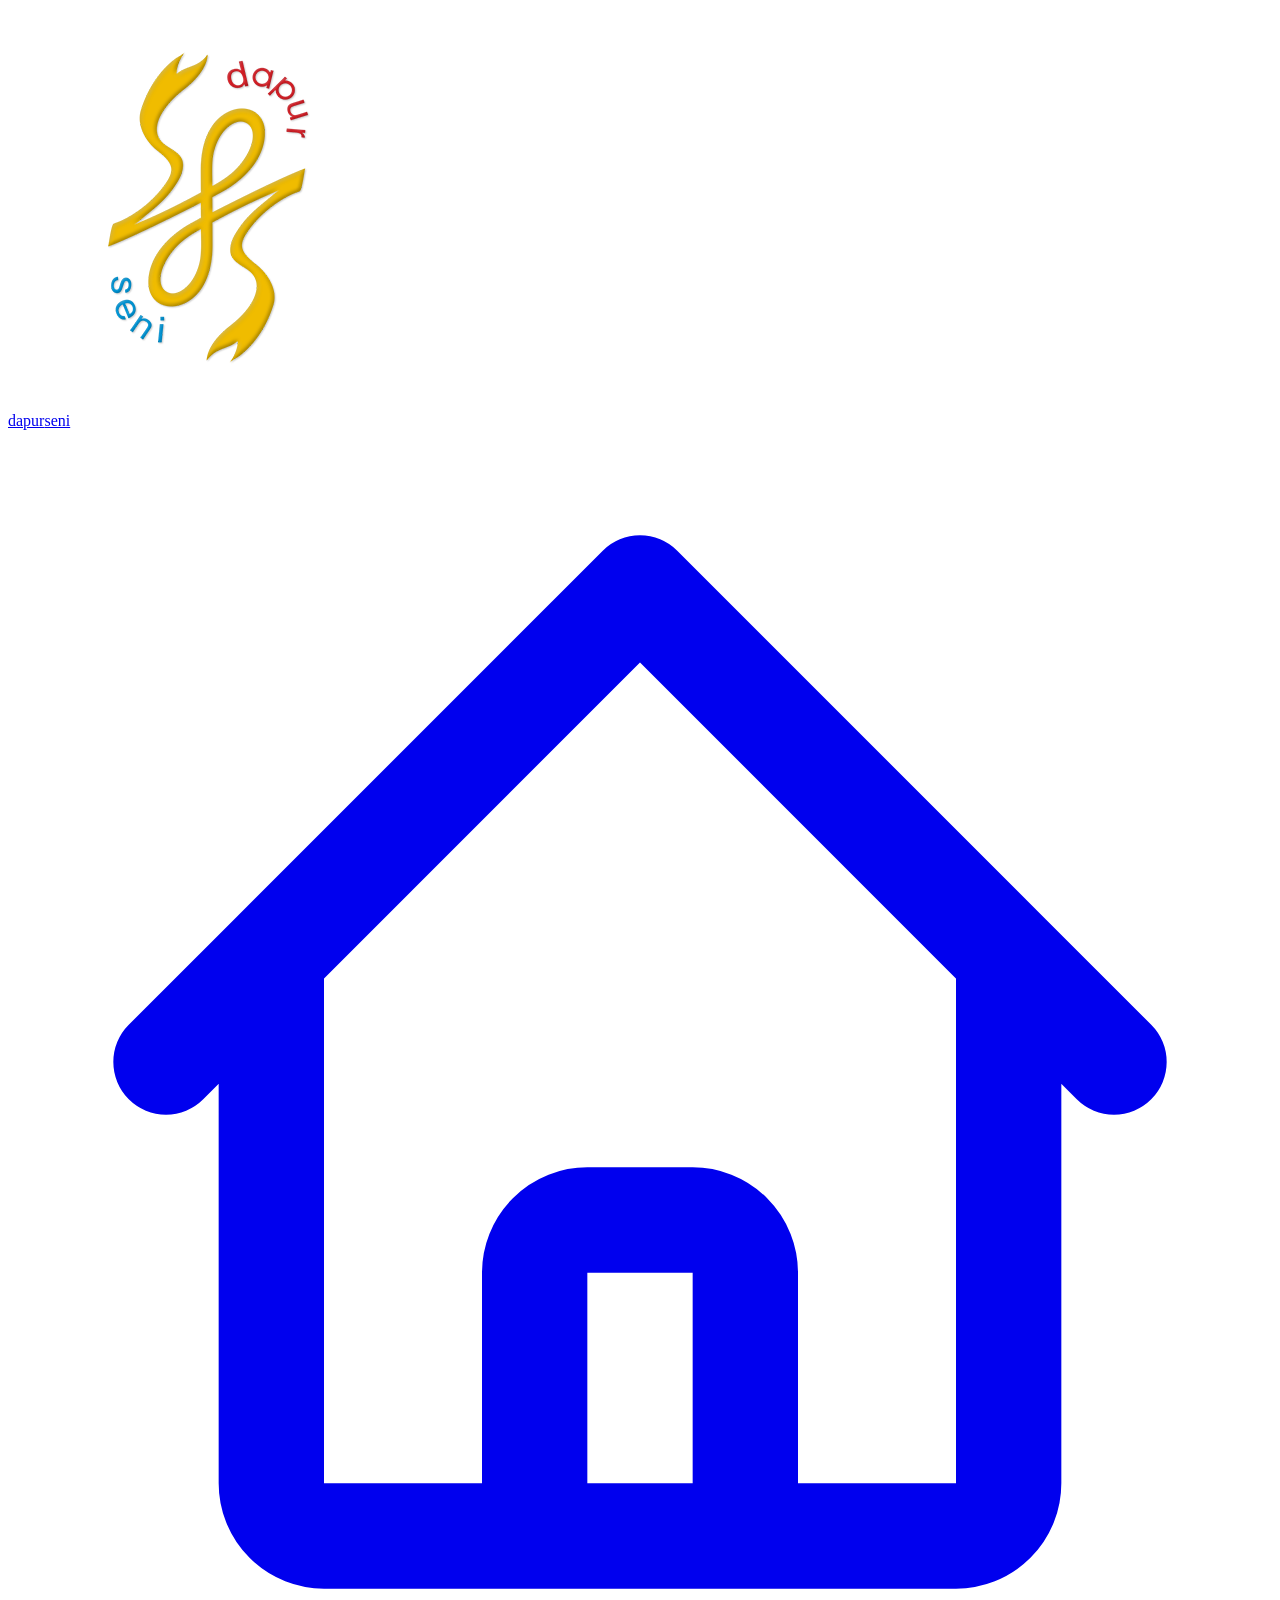
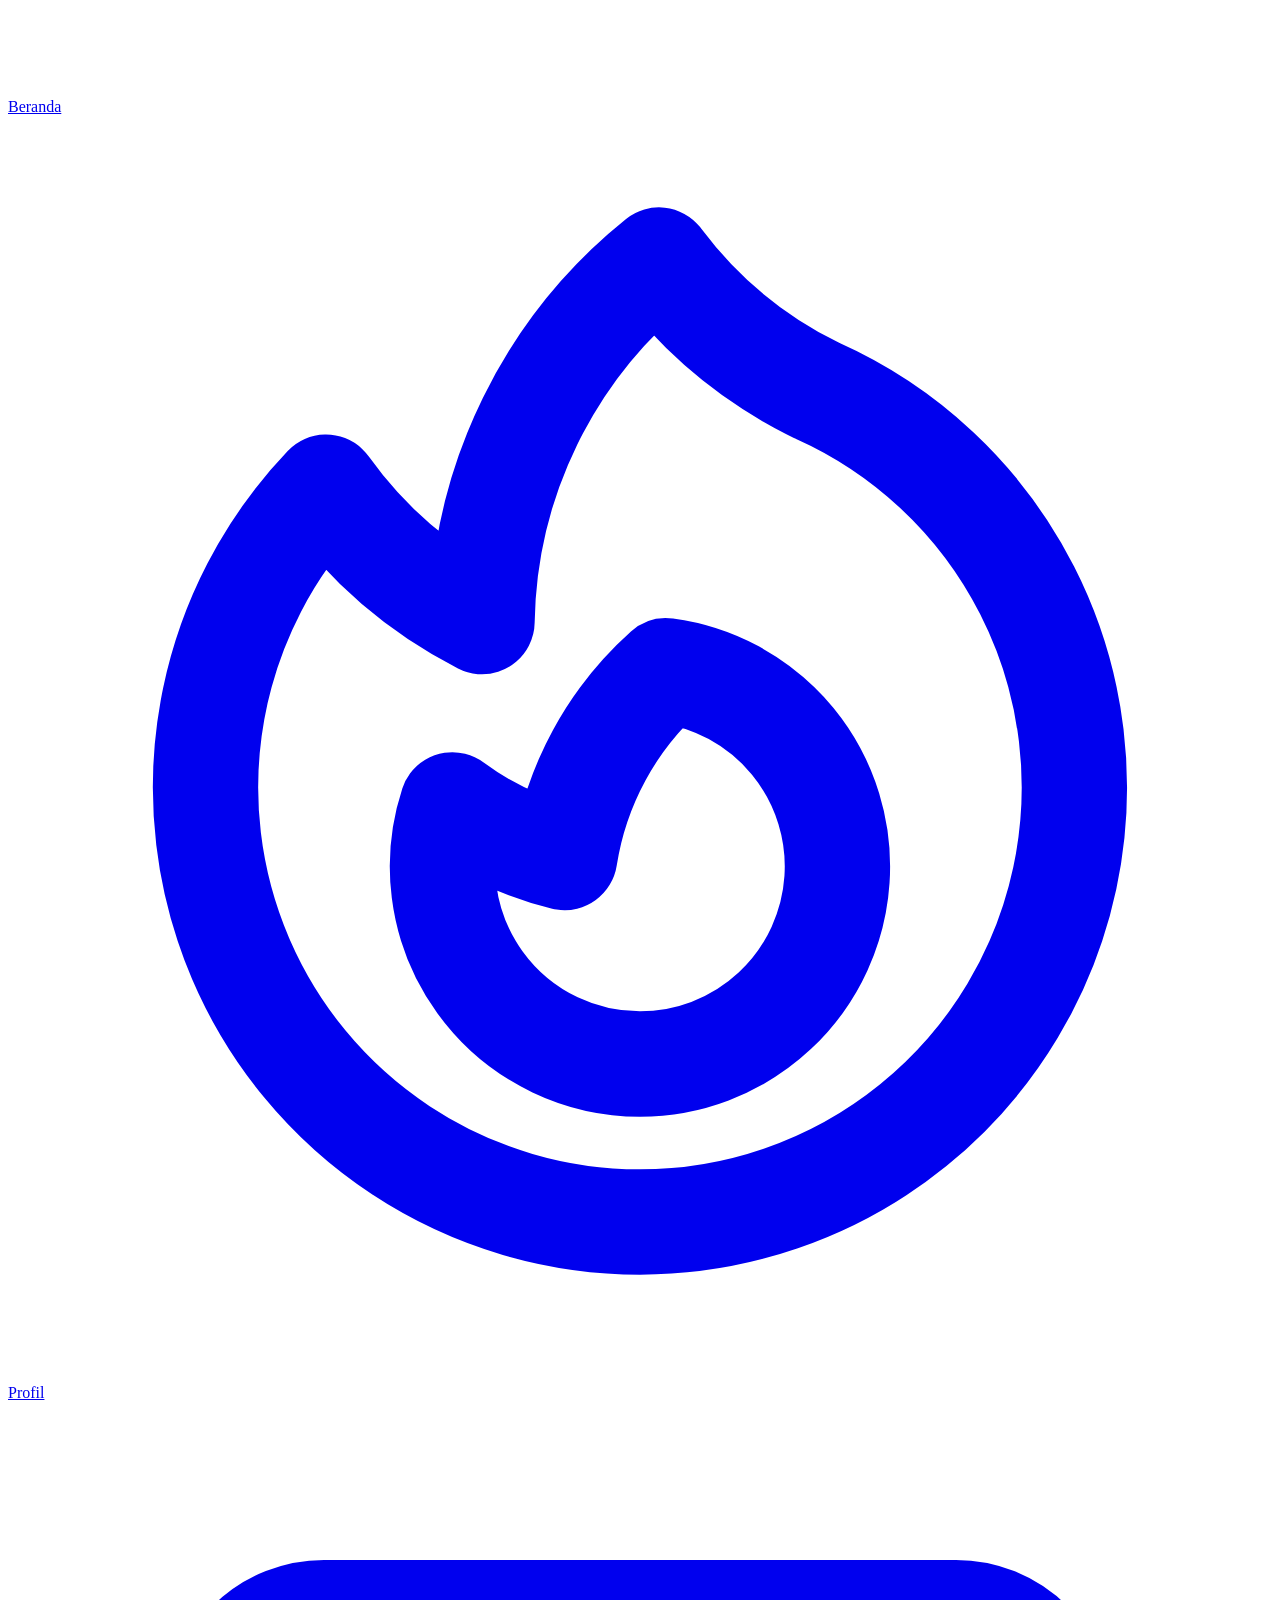
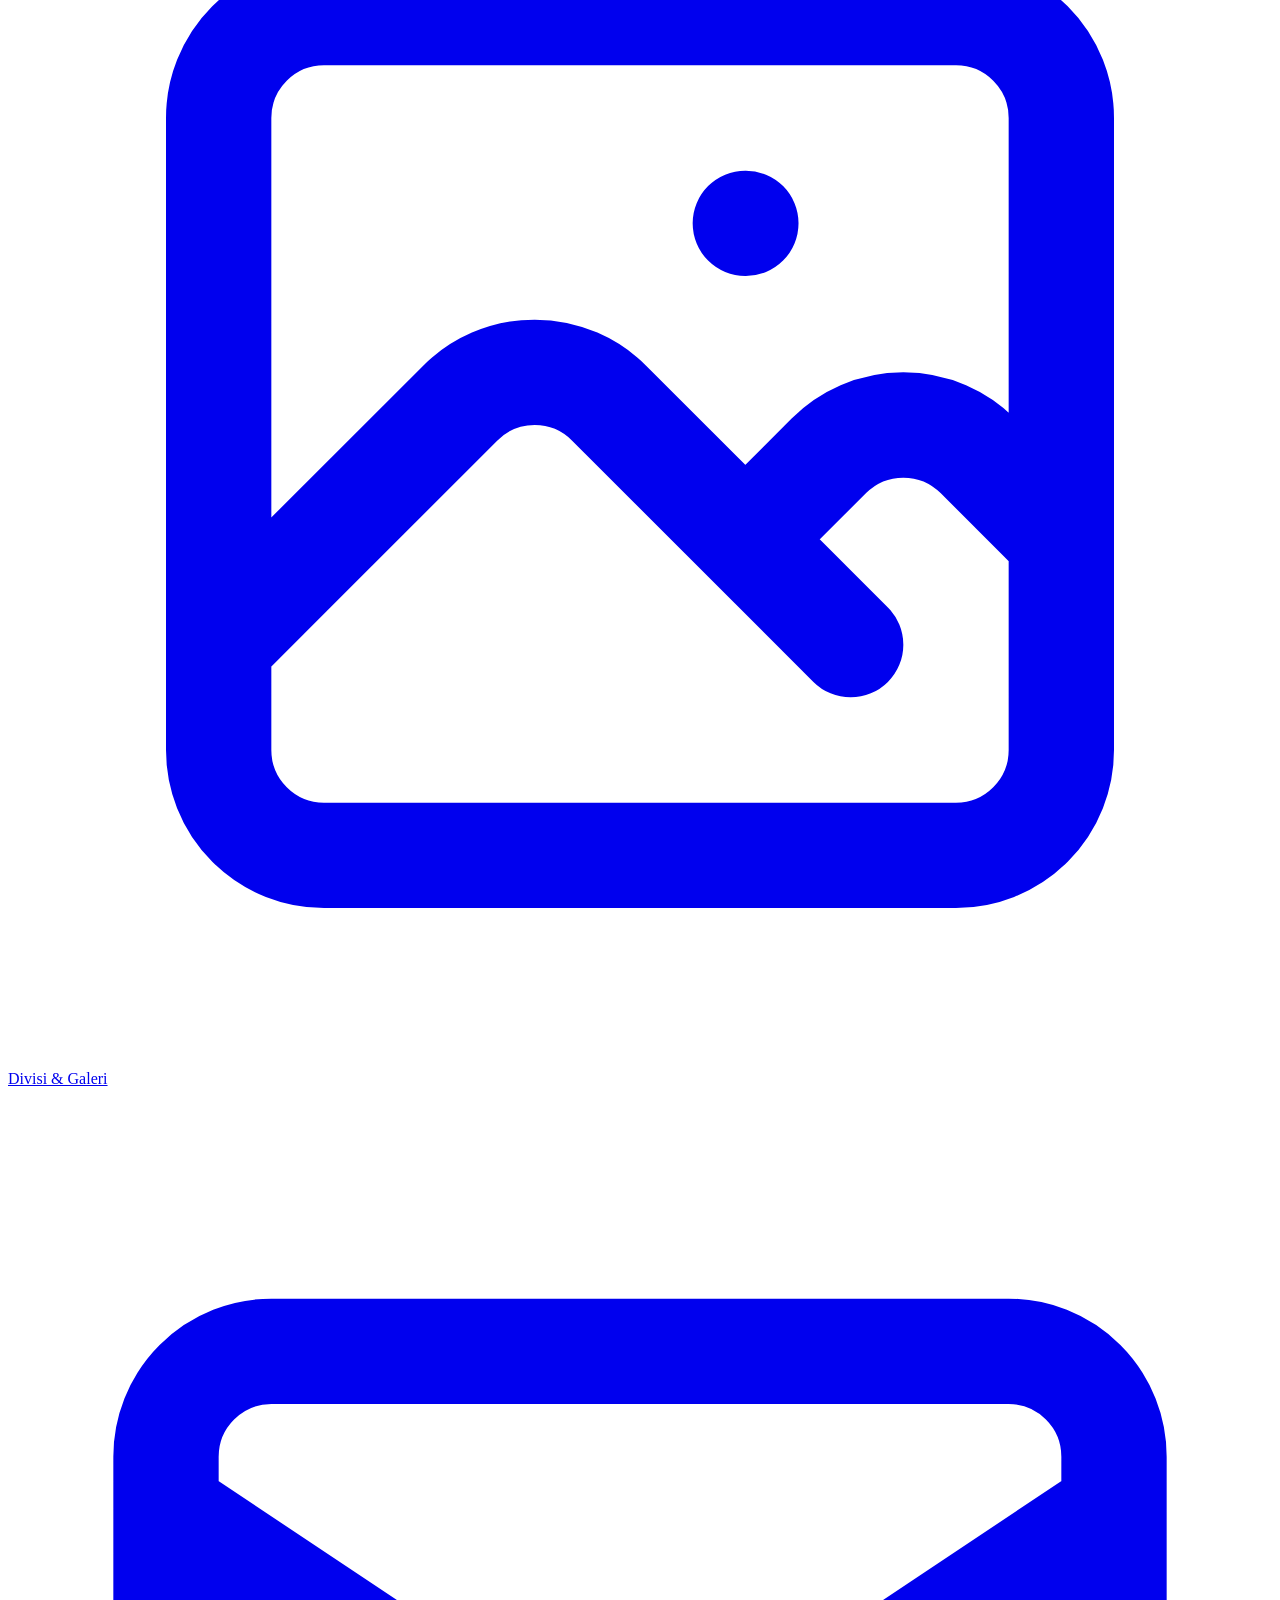
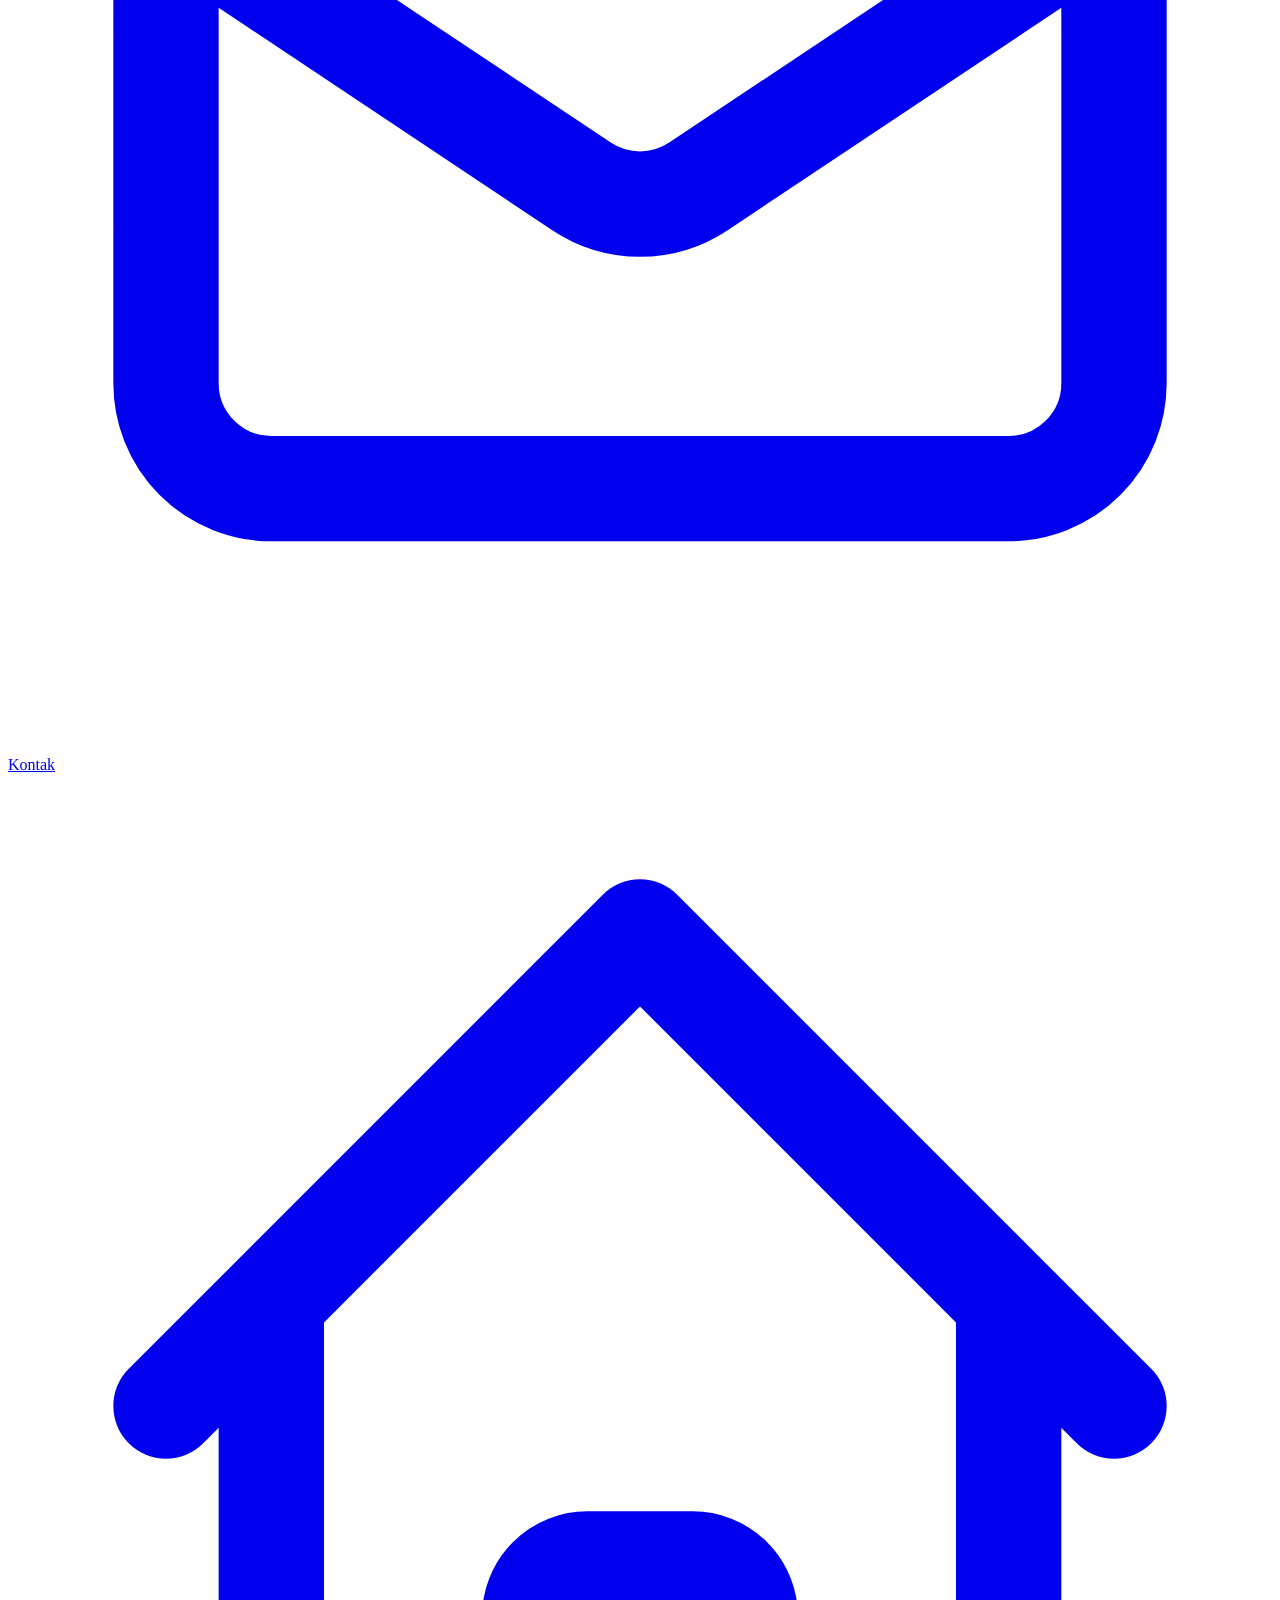
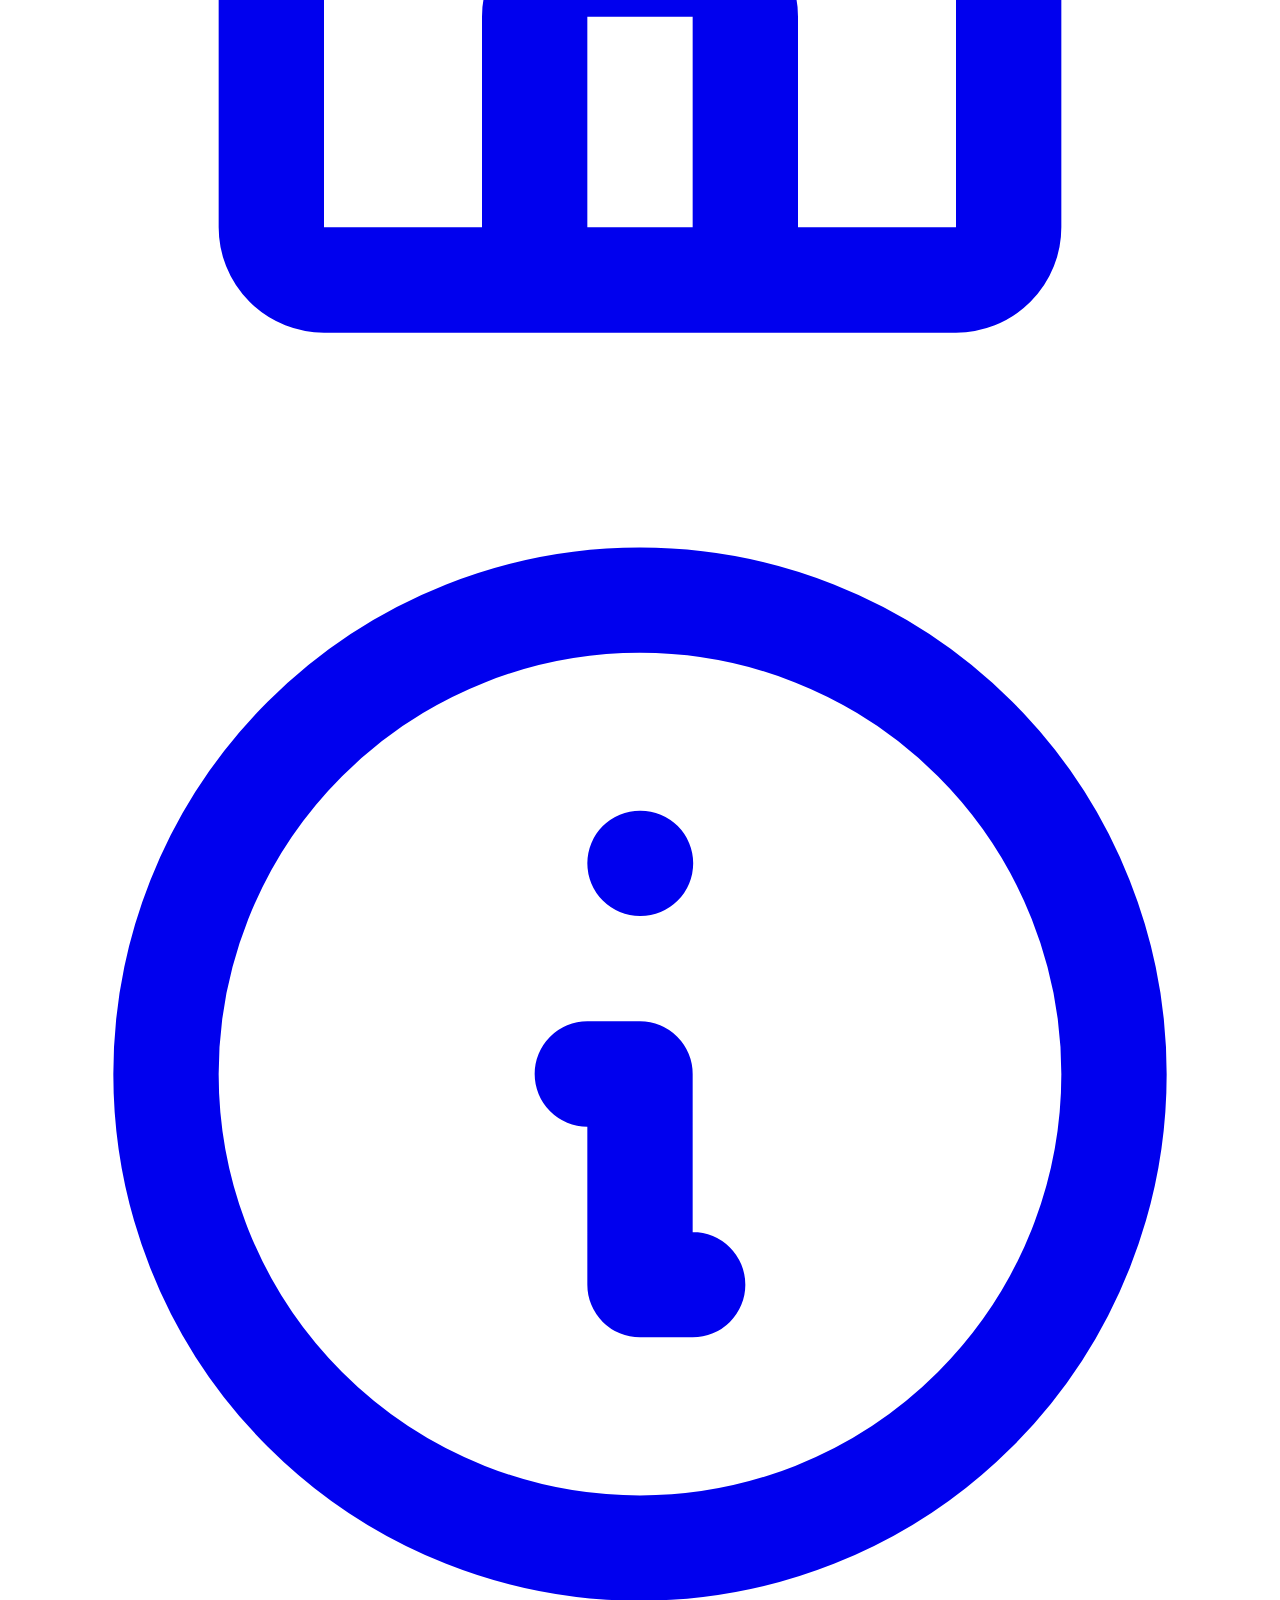
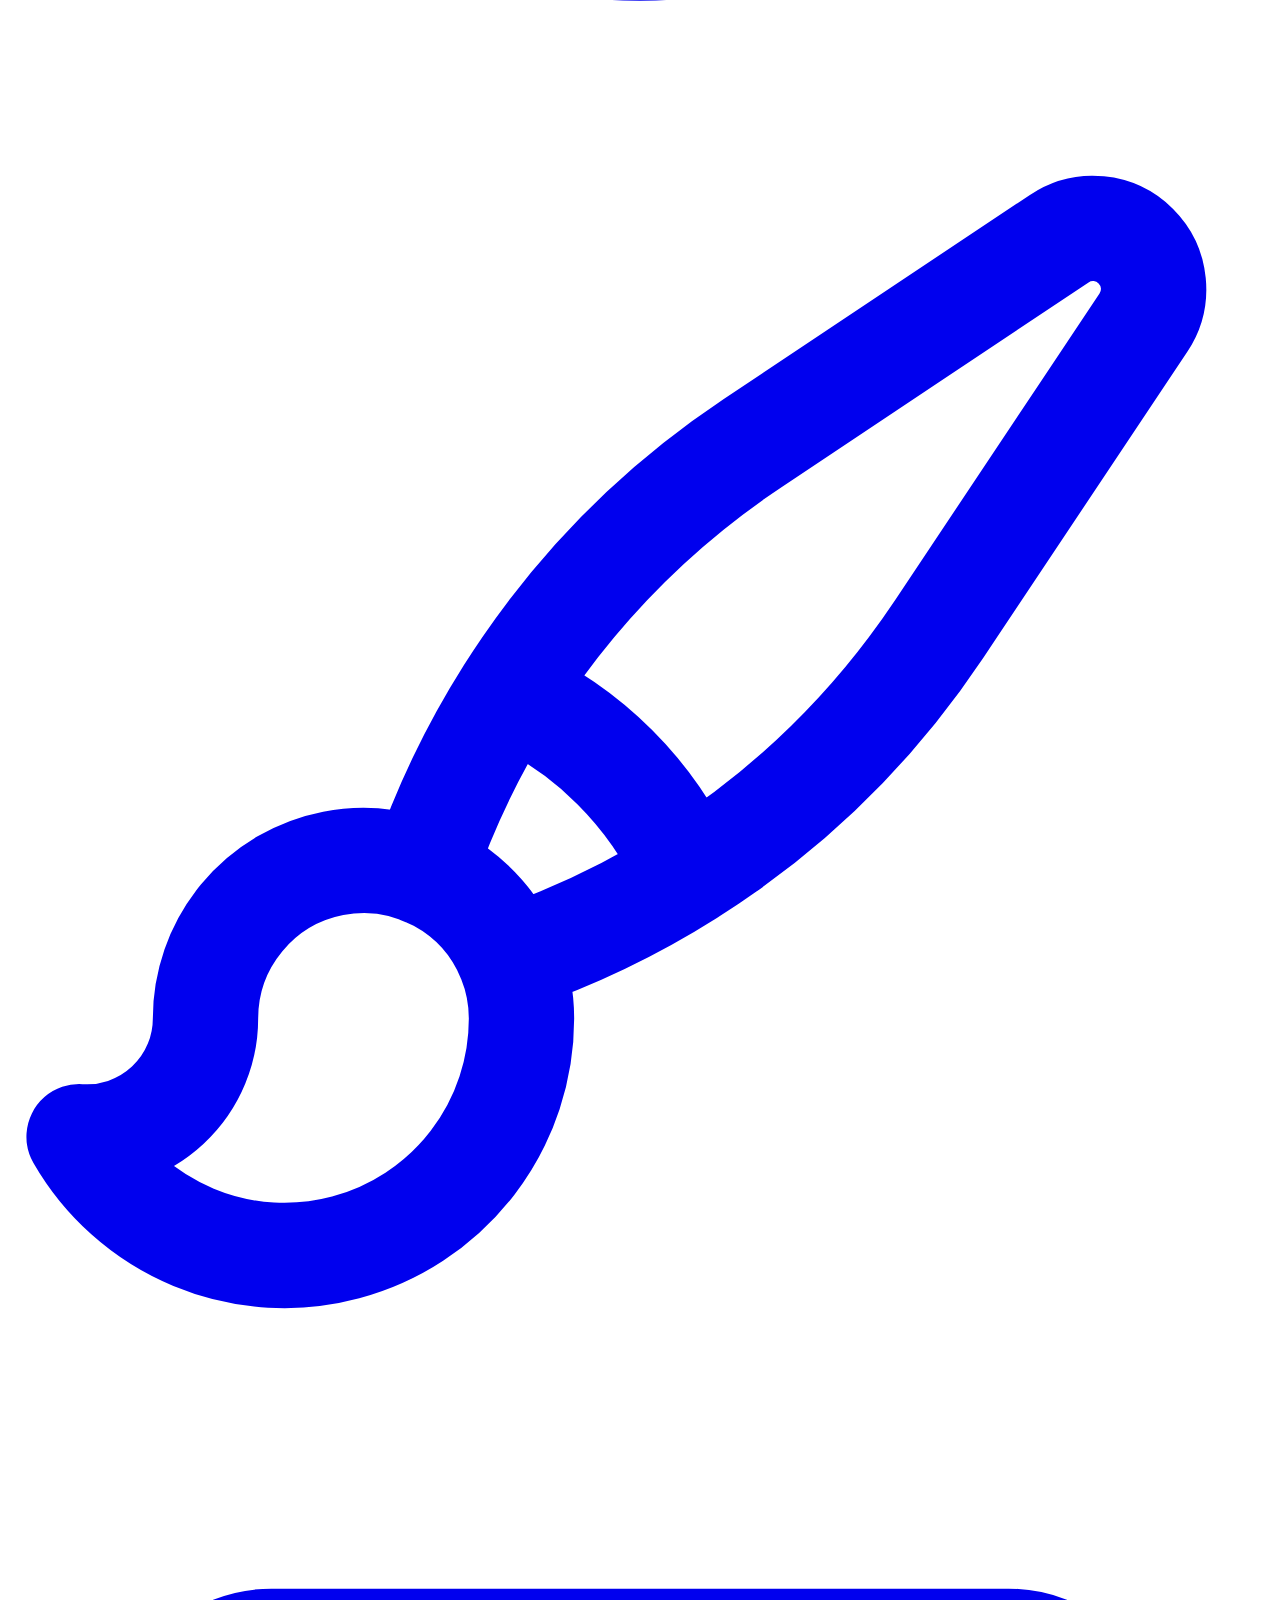
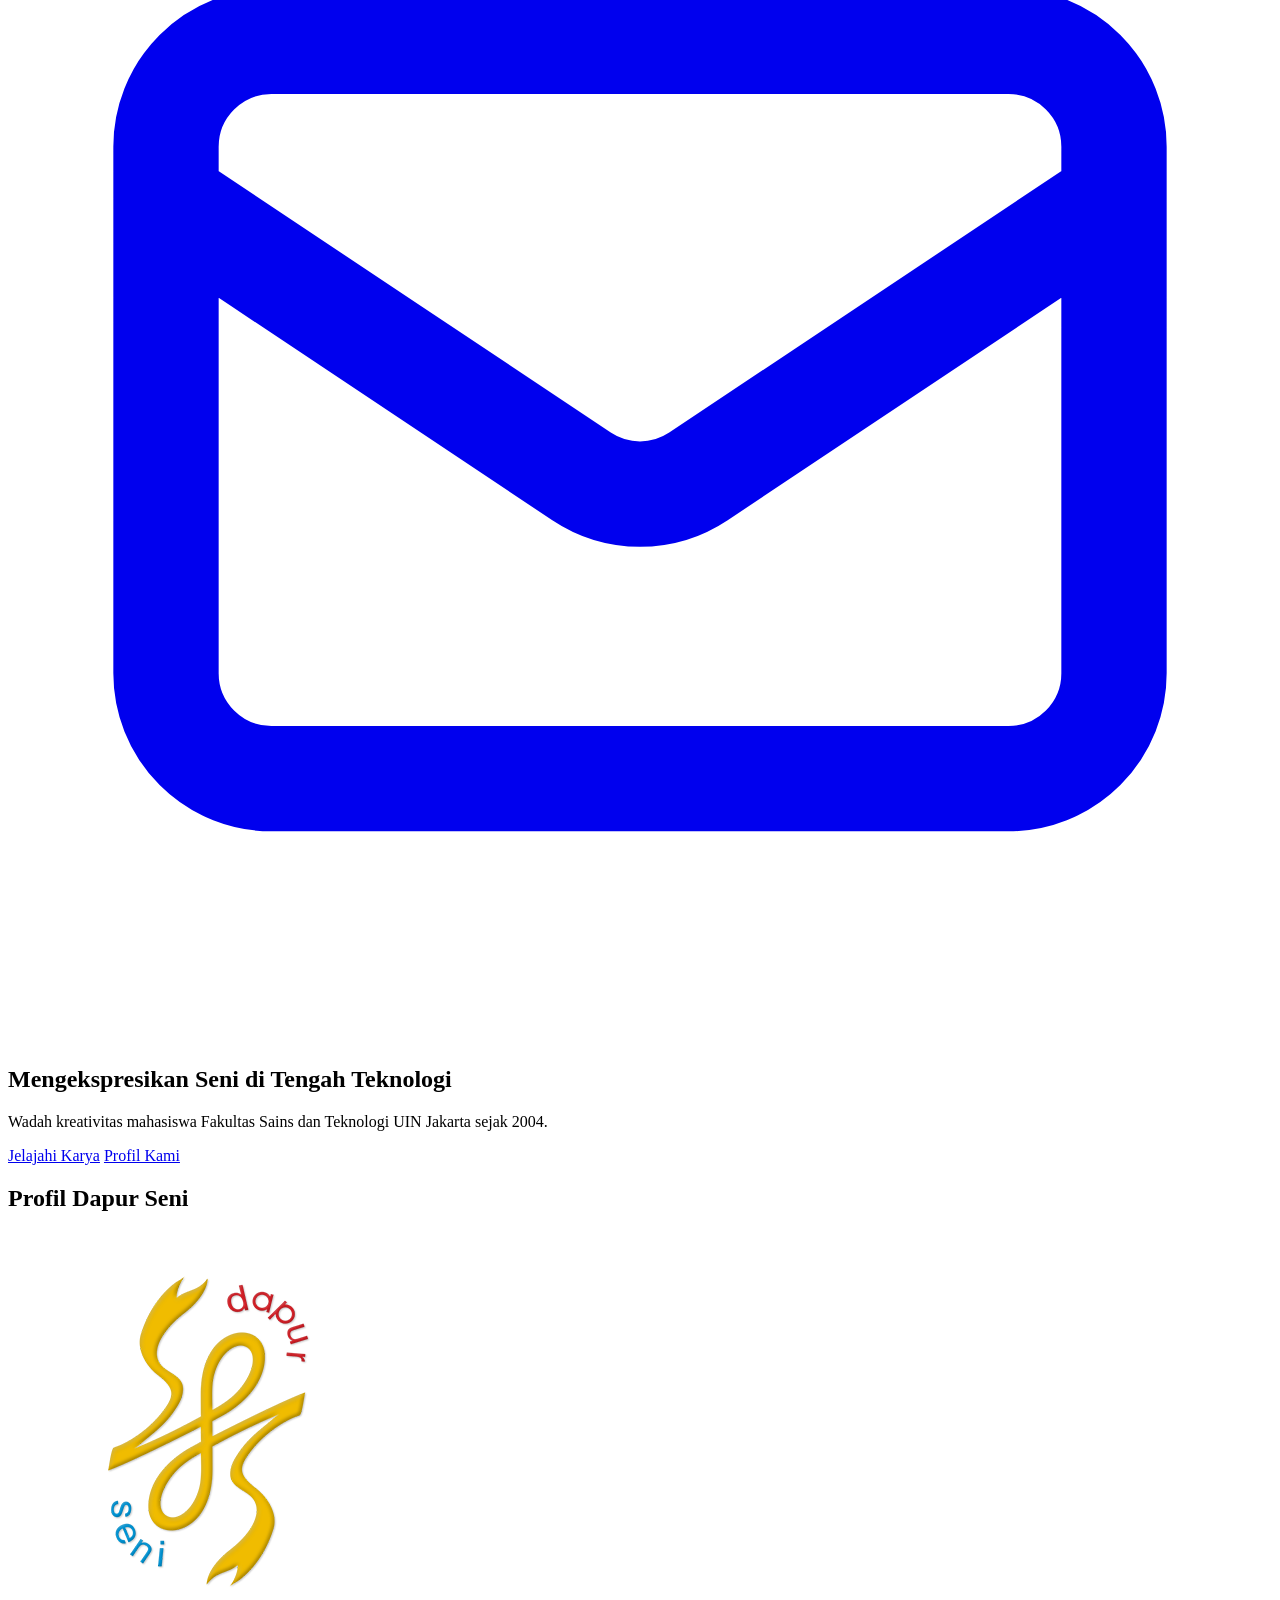
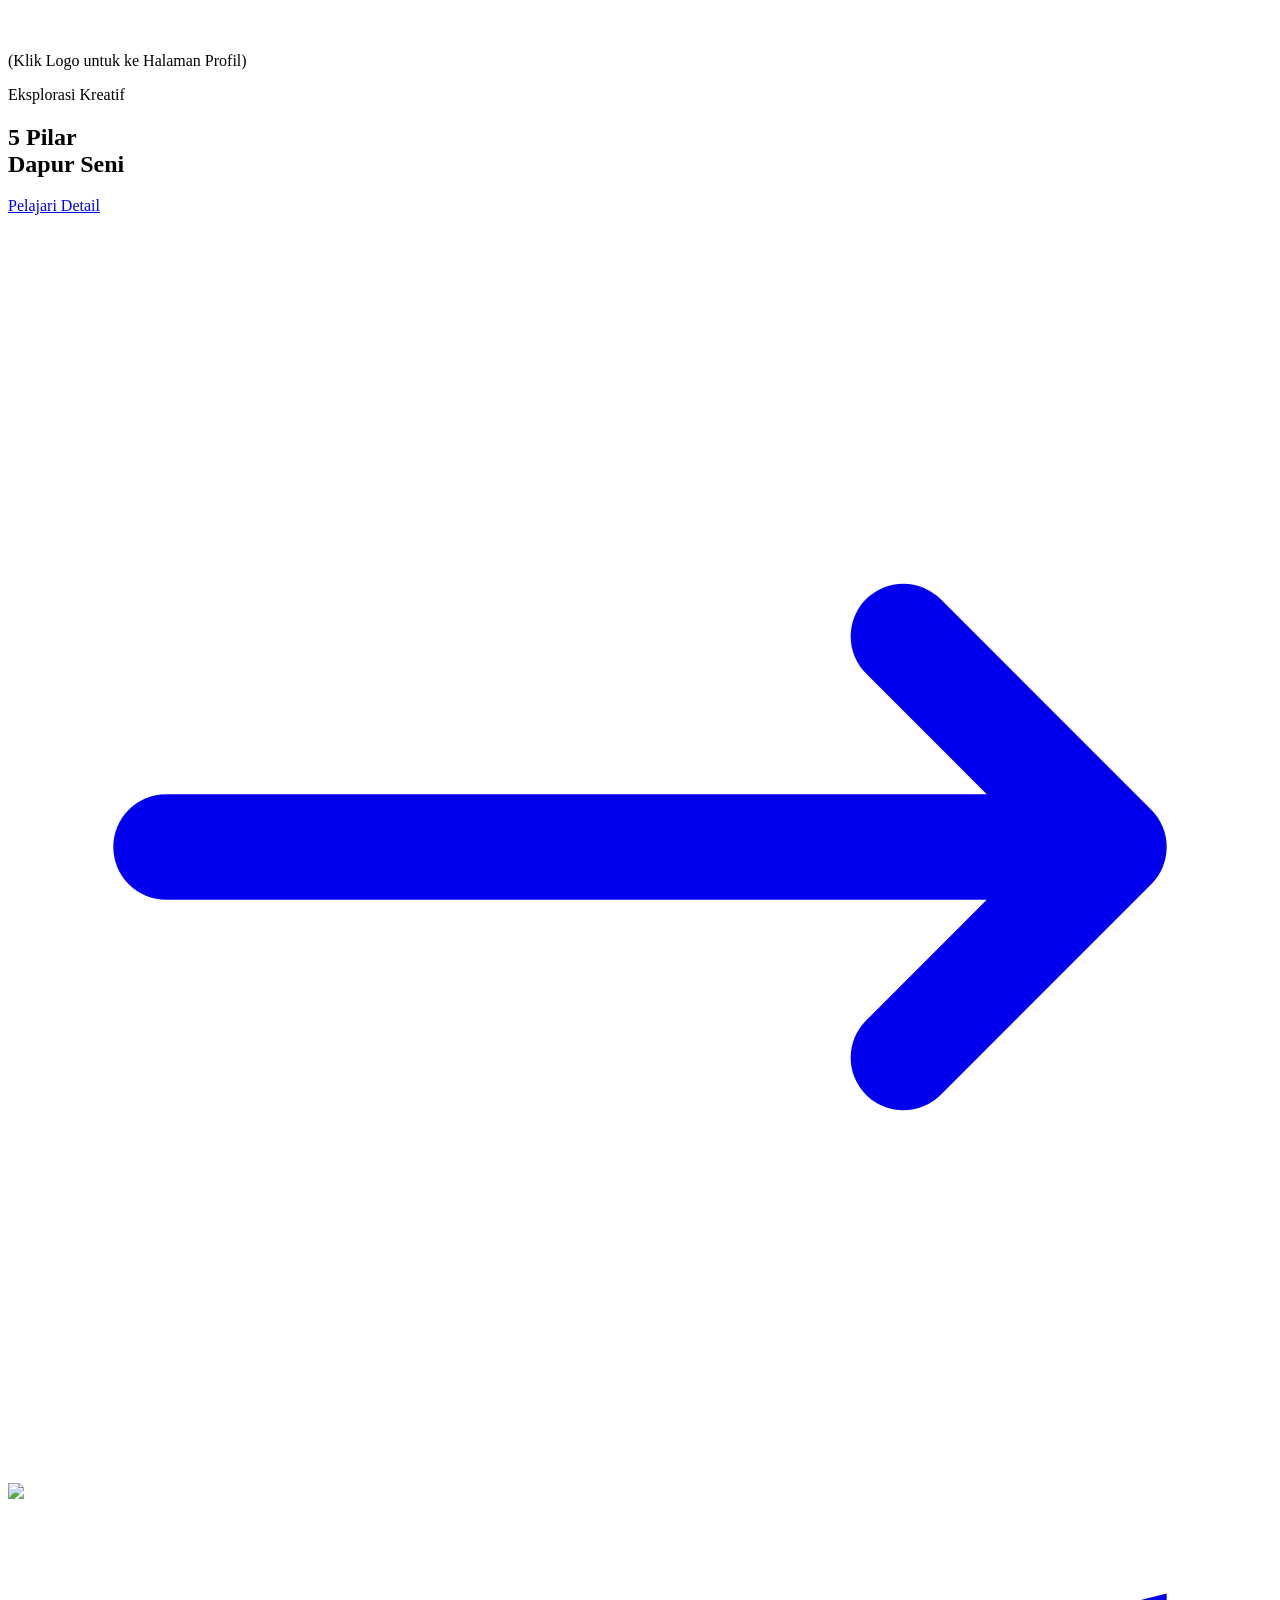
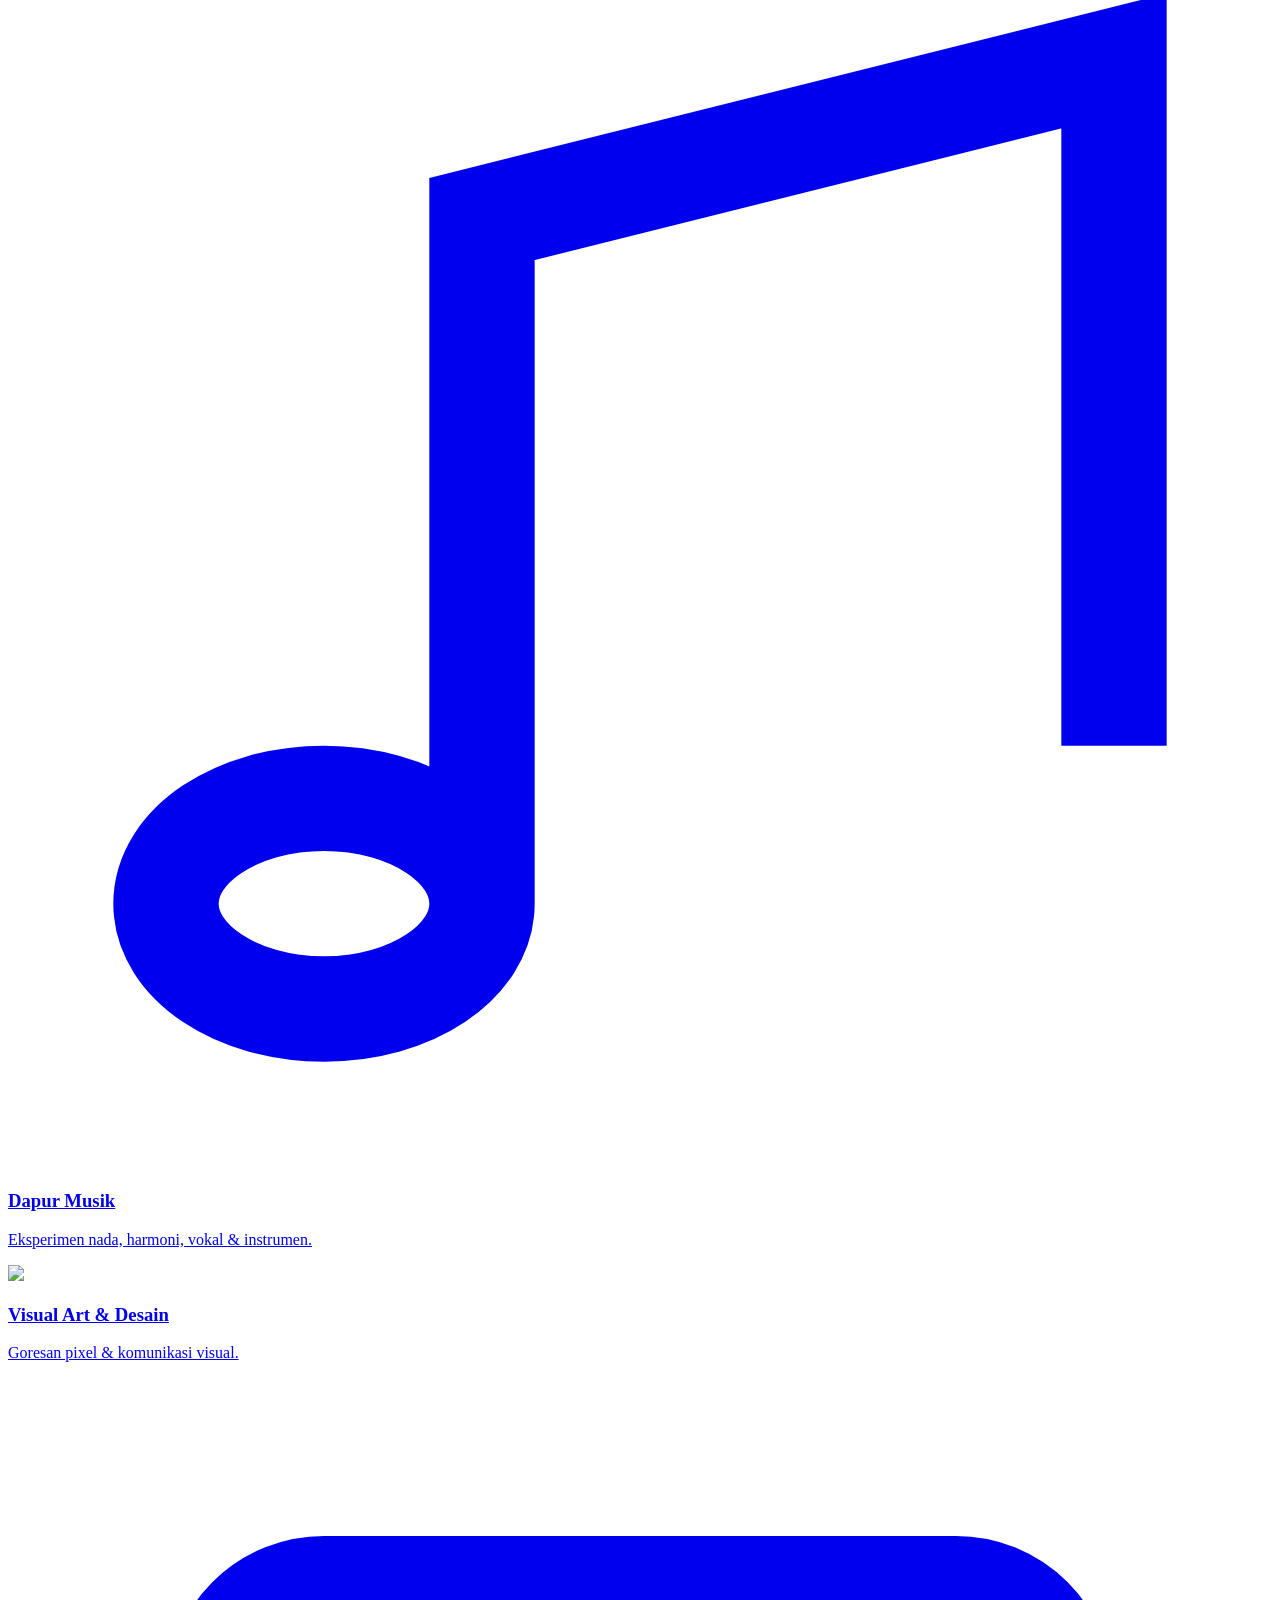
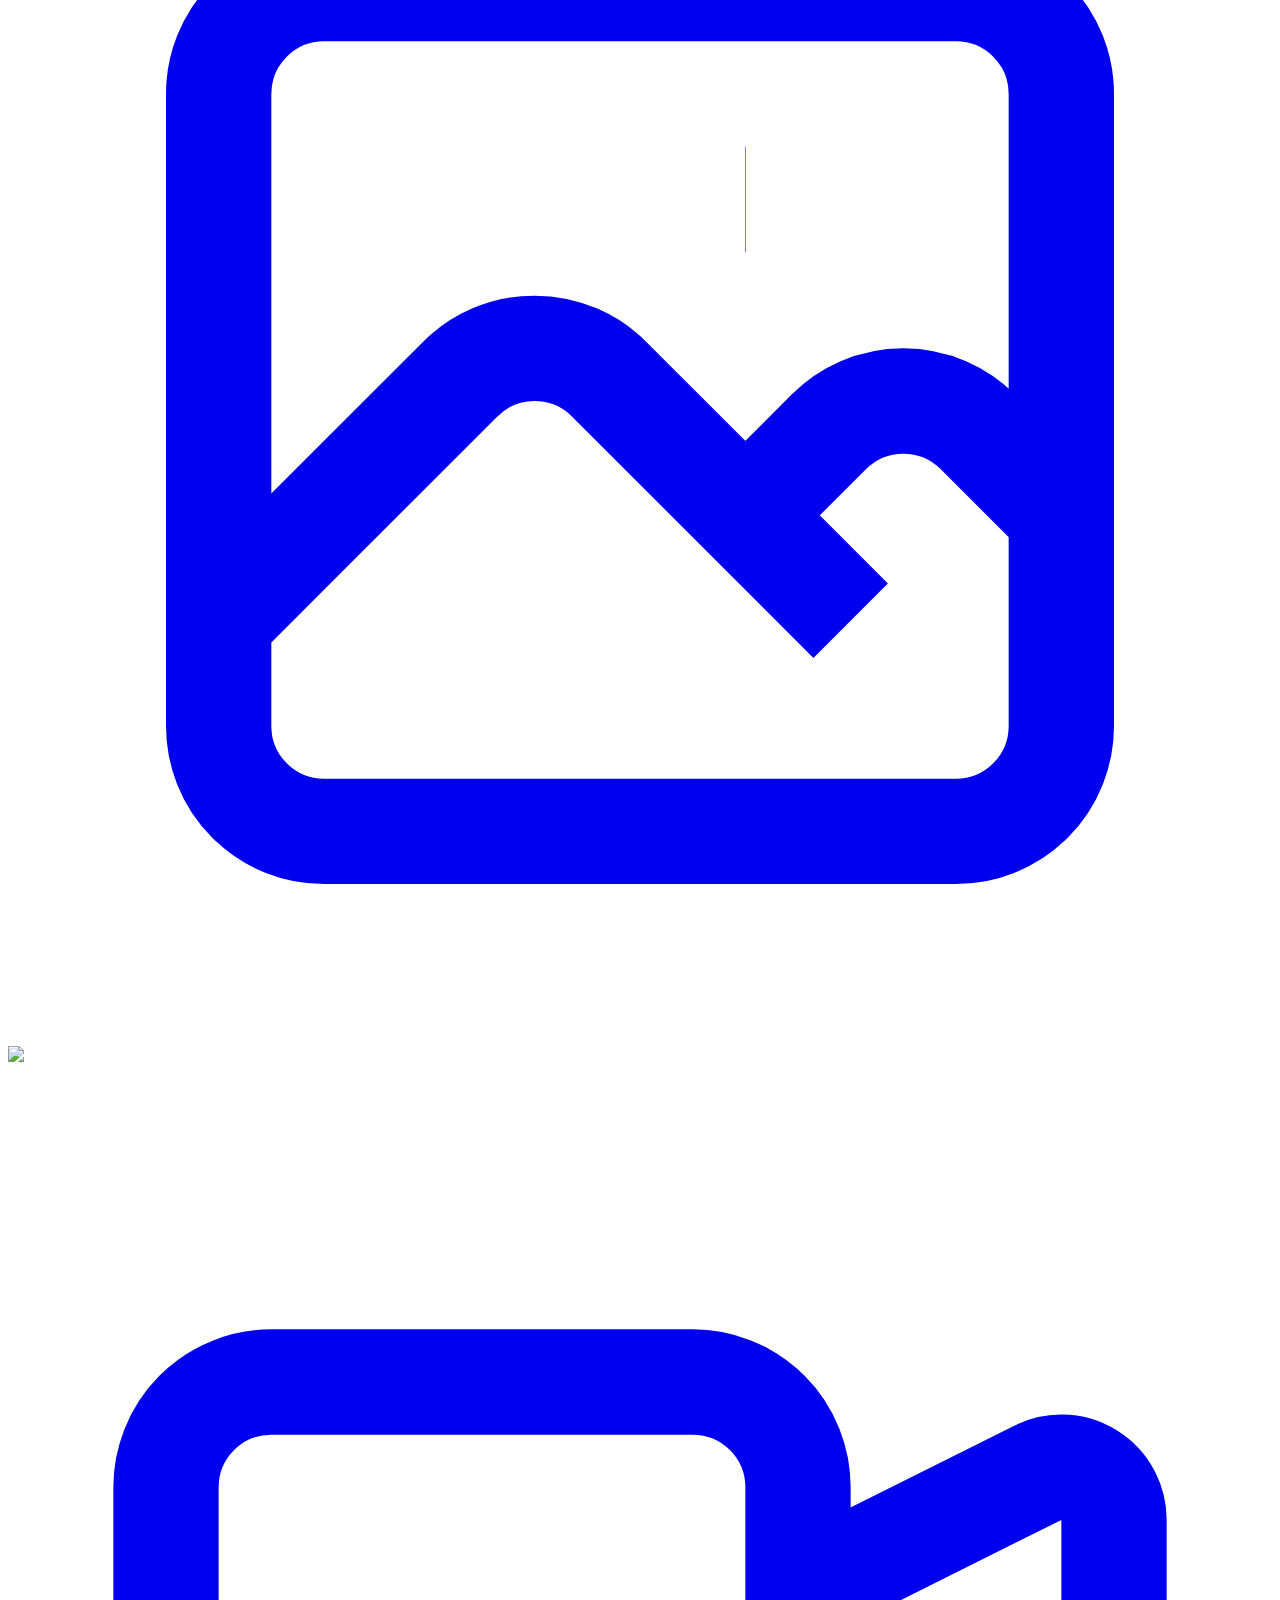
==== commit bbc327f7: "change home" ====
--- a/index.html
+++ b/index.html
@@ -24,7 +24,6 @@
         }
     </script>
     <style>
-        /* Sembunyikan scrollbar tapi tetap bisa di-scroll secara horizontal */
         .hide-scrollbar::-webkit-scrollbar { display: none; }
         .hide-scrollbar { -ms-overflow-style: none; scrollbar-width: none; }
     </style>
@@ -76,8 +75,6 @@
                     <div class="hero-slide absolute inset-0 bg-cover bg-center md:bg-fixed transition-opacity duration-1000 ease-in-out opacity-0" style="background-image: url('https://images.unsplash.com/photo-1511379938547-c1f69419868d?q=80&w=2000&auto=format&fit=crop');"></div>
                     <div class="hero-slide absolute inset-0 bg-cover bg-center md:bg-fixed transition-opacity duration-1000 ease-in-out opacity-0" style="background-image: url('https://images.unsplash.com/photo-1547891654-e66ed7ebb968?q=80&w=2000&auto=format&fit=crop');"></div>
                     <div class="hero-slide absolute inset-0 bg-cover bg-center md:bg-fixed transition-opacity duration-1000 ease-in-out opacity-0" style="background-image: url('https://images.unsplash.com/photo-1492691527719-9d1e07e534b4?q=80&w=2000&auto=format&fit=crop');"></div>
-                    <div class="hero-slide absolute inset-0 bg-cover bg-center md:bg-fixed transition-opacity duration-1000 ease-in-out opacity-0" style="background-image: url('https://images.unsplash.com/photo-1598488035139-bdbb2231ce04?q=80&w=2000&auto=format&fit=crop');"></div>
-                    <div class="hero-slide absolute inset-0 bg-cover bg-center md:bg-fixed transition-opacity duration-1000 ease-in-out opacity-0" style="background-image: url('https://images.unsplash.com/photo-1552664730-d307ca884978?q=80&w=2000&auto=format&fit=crop');"></div>
                 </div>
                 <div class="absolute inset-0 bg-black/70 z-10 w-full h-full"></div>
                 <div class="relative z-20 px-6 max-w-4xl w-full">
@@ -88,15 +85,15 @@
                         Wadah kreativitas mahasiswa Fakultas Sains dan Teknologi UIN Jakarta sejak 2004.
                     </p>
                     <div data-aos="zoom-in" data-aos-delay="300" class="flex flex-col sm:flex-row justify-center gap-3 md:gap-4">
-                        <a href="Art_Gallery.html" class="bg-dsMustard text-white font-bold px-6 py-3 md:px-8 md:py-4 rounded-full hover:bg-yellow-500 hover:-translate-y-1 transition-all shadow-lg uppercase tracking-wider text-xs md:text-sm whitespace-nowrap">Jelajahi Divisi</a>
-                        <a href="profil.html" class="border-2 border-white text-white font-bold px-6 py-3 md:px-8 md:py-4 rounded-full hover:bg-white hover:text-black hover:-translate-y-1 transition-all uppercase tracking-wider text-xs md:text-sm whitespace-nowrap">Kenal Lebih Dekat</a>
+                        <a href="Art_Gallery.html" class="bg-dsMustard text-white font-bold px-6 py-3 md:px-8 md:py-4 rounded-full hover:bg-yellow-500 hover:-translate-y-1 transition-all shadow-lg uppercase tracking-wider text-xs md:text-sm whitespace-nowrap">Jelajahi Karya</a>
+                        <a href="profil.html" class="border-2 border-white text-white font-bold px-6 py-3 md:px-8 md:py-4 rounded-full hover:bg-white hover:text-black hover:-translate-y-1 transition-all uppercase tracking-wider text-xs md:text-sm whitespace-nowrap">Profil Kami</a>
                     </div>
                 </div>
             </div>
         </section>
 
-        <section id="preview" class="py-16 px-4 max-w-7xl mx-auto border-b-2 border-gray-100">
-            <div data-aos="fade-up" class="text-center mb-24 max-w-4xl mx-auto">
+        <section id="preview-profil" class="py-16 px-4 max-w-7xl mx-auto border-b-2 border-gray-100">
+            <div data-aos="fade-up" class="text-center mb-12 max-w-4xl mx-auto">
                 <h2 class="text-3xl md:text-4xl font-bold text-gray-900 uppercase mb-8">Profil Dapur Seni</h2>
                 <div class="w-24 h-1 bg-dsMaroon mx-auto mb-10"></div>
                 <a href="profil.html" class="inline-block group bg-white p-10 md:p-16 rounded-[3.5rem] shadow-lg border-4 border-white hover:border-dsMaroon transition-all duration-300 hover:shadow-2xl hover:-translate-y-2 relative overflow-hidden">
@@ -104,107 +101,73 @@
                 </a>
                 <p class="text-xs text-gray-500 mt-6 tracking-widest uppercase font-bold">(Klik Logo untuk ke Halaman Profil)</p>
             </div>
-
+        </section>
+
+        <section id="divisi" class="py-16 px-4 max-w-7xl mx-auto border-b-2 border-gray-100">
+            <div data-aos="fade-up" class="mb-12 md:mb-16 flex flex-col md:flex-row md:items-end justify-between gap-6 px-2">
+                <div>
+                    <span class="text-dsMaroon font-bold tracking-widest uppercase text-sm mb-2 block">Eksplorasi Kreatif</span>
+                    <h2 class="text-3xl md:text-5xl font-bold text-gray-900 uppercase tracking-tighter">5 Pilar <br><span class="text-dsMustard">Dapur Seni</span></h2>
+                </div>
+                <a href="profil.html" class="text-sm font-bold uppercase tracking-widest text-dsTeal hover:text-dsDark transition-colors flex items-center gap-2">Pelajari Detail <svg class="w-4 h-4" fill="none" stroke="currentColor" viewBox="0 0 24 24"><path stroke-linecap="round" stroke-linejoin="round" stroke-width="2" d="M17 8l4 4m0 0l-4 4m4-4H3"></path></svg></a>
+            </div>
+
+            <div class="grid grid-cols-1 md:grid-cols-4 gap-4 md:gap-6">
+                <a href="profil.html#musik" data-aos="fade-up" data-aos-delay="0" class="md:col-span-2 md:row-span-2 relative h-[300px] md:h-auto rounded-[2rem] overflow-hidden group shadow-lg flex items-end p-8 border-4 border-transparent hover:border-dsMustard transition-all">
+                    <img src="https://images.unsplash.com/photo-1511379938547-c1f69419868d?q=80&w=1000" class="absolute inset-0 w-full h-full object-cover group-hover:scale-110 transition-transform duration-700">
+                    <div class="absolute inset-0 bg-gradient-to-t from-black/90 via-black/40 to-transparent"></div>
+                    <div class="relative z-10 w-full">
+                        <div class="w-12 h-12 bg-dsMustard rounded-full flex items-center justify-center text-white mb-4"><svg class="w-6 h-6" fill="none" stroke="currentColor" stroke-width="2" viewBox="0 0 24 24"><path d="M9 19V6l12-3v13M9 19c0 1.105-1.343 2-3 2s-3-.895-3-2 1.343-2 3-2 3 .895 3 2z"></path></svg></div>
+                        <h3 class="text-white text-2xl font-bold mb-2">Dapur Musik</h3>
+                        <p class="text-gray-300 text-sm">Eksperimen nada, harmoni, vokal & instrumen.</p>
+                    </div>
+                </a>
+
+                <a href="profil.html#desain" data-aos="fade-up" data-aos-delay="100" class="md:col-span-2 relative h-[250px] rounded-[2rem] overflow-hidden group shadow-lg flex items-end p-8 border-4 border-transparent hover:border-dsMaroon transition-all">
+                    <img src="https://images.unsplash.com/photo-1547891654-e66ed7ebb968?q=80&w=800" class="absolute inset-0 w-full h-full object-cover group-hover:scale-110 transition-transform duration-700">
+                    <div class="absolute inset-0 bg-gradient-to-t from-black/90 via-black/20 to-transparent"></div>
+                    <div class="relative z-10 w-full flex items-center justify-between">
+                        <div>
+                            <h3 class="text-white text-xl font-bold mb-1">Visual Art & Desain</h3>
+                            <p class="text-gray-300 text-sm">Goresan pixel & komunikasi visual.</p>
+                        </div>
+                        <div class="w-10 h-10 bg-dsMaroon rounded-full flex items-center justify-center text-white shrink-0"><svg class="w-5 h-5" fill="none" stroke="currentColor" stroke-width="2" viewBox="0 0 24 24"><path d="M4 16l4.586-4.586a2 2 0 012.828 0L16 16m-2-2l1.586-1.586a2 2 0 012.828 0L20 14m-6-6h.01M6 20h12a2 2 0 002-2V6a2 2 0 00-2-2H6a2 2 0 00-2 2v12a2 2 0 002 2z"></path></svg></div>
+                    </div>
+                </a>
+
+                <a href="profil.html#sinematografi" data-aos="fade-up" data-aos-delay="200" class="md:col-span-1 relative h-[250px] rounded-[2rem] overflow-hidden group shadow-lg flex items-end p-6 border-4 border-transparent hover:border-dsTeal transition-all">
+                    <img src="https://images.unsplash.com/photo-1598899134739-24c46f58b8c0?q=80&w=600" class="absolute inset-0 w-full h-full object-cover group-hover:scale-110 transition-transform duration-700">
+                    <div class="absolute inset-0 bg-gradient-to-t from-black/90 to-transparent"></div>
+                    <div class="relative z-10">
+                        <div class="w-8 h-8 bg-dsTeal rounded-full flex items-center justify-center text-white mb-3"><svg class="w-4 h-4" fill="none" stroke="currentColor" stroke-width="2" viewBox="0 0 24 24"><path d="M15 10l4.553-2.276A1 1 0 0121 8.618v6.764a1 1 0 01-1.447.894L15 14M5 18h8a2 2 0 002-2V8a2 2 0 00-2-2H5a2 2 0 00-2 2v8a2 2 0 002 2z"></path></svg></div>
+                        <h3 class="text-white text-lg font-bold">Sinematografi</h3>
+                    </div>
+                </a>
+                
+                <a href="profil.html#labstudio" data-aos="fade-up" data-aos-delay="300" class="md:col-span-1 relative h-[250px] rounded-[2rem] overflow-hidden group shadow-lg flex items-end p-6 border-4 border-transparent hover:border-gray-500 transition-all">
+                    <img src="https://images.unsplash.com/photo-1598488035139-bdbb2231ce04?q=80&w=600" class="absolute inset-0 w-full h-full object-cover group-hover:scale-110 transition-transform duration-700">
+                    <div class="absolute inset-0 bg-gradient-to-t from-black/90 to-transparent"></div>
+                    <div class="relative z-10">
+                        <div class="w-8 h-8 bg-gray-500 rounded-full flex items-center justify-center text-white mb-3"><svg class="w-4 h-4" fill="none" stroke="currentColor" stroke-width="2" viewBox="0 0 24 24"><path d="M9 19V6l12-3v13M9 19c0 1.105-1.343 2-3 2s-3-.895-3-2 1.343-2 3-2 3 .895 3 2zM9 10l12-3"></path></svg></div>
+                        <h3 class="text-white text-lg font-bold">Labstudio</h3>
+                    </div>
+                </a>
+
+                <a href="profil.html#manajemen" data-aos="fade-up" data-aos-delay="400" class="md:col-span-4 relative h-[200px] md:h-[150px] rounded-[2rem] overflow-hidden group shadow-lg flex items-center justify-between p-8 bg-gray-900 border-4 border-transparent hover:border-white transition-all">
+                    <div class="absolute inset-0 opacity-40 group-hover:opacity-60 transition-opacity bg-[url('https://images.unsplash.com/photo-1515162816999-a0c47dc192f7?q=80&w=1200')] bg-cover bg-center"></div>
+                    <div class="relative z-10 max-w-lg">
+                        <h3 class="text-white text-2xl font-bold mb-2">Manajemen</h3>
+                        <p class="text-gray-400 text-sm">Otak di balik layar. Mengelola pementasan, pameran, dan memastikan karya sampai ke publik.</p>
+                    </div>
+                    <div class="relative z-10 hidden md:flex w-16 h-16 rounded-full border-2 border-white/30 items-center justify-center text-white group-hover:bg-white group-hover:text-black transition-colors"><svg class="w-6 h-6" fill="none" stroke="currentColor" stroke-width="2" viewBox="0 0 24 24"><path stroke-linecap="round" stroke-linejoin="round" d="M17 8l4 4m0 0l-4 4m4-4H3"></path></svg></div>
+                </a>
+            </div>
+        </section>
+
+        <section id="galeri-preview" class="py-16 px-4 max-w-7xl mx-auto border-b-2 border-gray-100">
             <div data-aos="fade-up" class="text-center mb-10">
-                <span class="text-dsTeal font-bold tracking-widest uppercase text-xs mb-2 block italic">Struktur Organisasi</span>
-                <h2 class="text-3xl md:text-4xl font-bold text-gray-900 uppercase mb-8">Divisi & Kabinet</h2>
-                <div class="w-24 h-1 bg-dsTeal mx-auto mb-8"></div>
-            </div>
-
-            <div class="relative w-full overflow-hidden mb-24">
-                <div id="pengurus-slider" class="flex overflow-x-auto hide-scrollbar gap-6 pb-8 pt-4 px-4 cursor-grab active:cursor-grabbing w-full">
-                    
-                    <a href="profil.html#bph" class="shrink-0 w-[85vw] sm:w-[60vw] md:w-[320px] bg-white p-8 rounded-[2.5rem] shadow-md border border-gray-100 flex flex-col hover:shadow-2xl transition-all duration-300 select-none block">
-                        <div class="w-14 h-14 bg-dsMustard rounded-full flex items-center justify-center text-white mb-6 pointer-events-none"><svg class="w-7 h-7" fill="none" stroke="currentColor" stroke-width="2" viewBox="0 0 24 24"><path stroke-linecap="round" stroke-linejoin="round" d="M12 4.354a4 4 0 110 5.292M15 21H3v-1a6 6 0 0112 0v1zm0 0h6v-1a6 6 0 00-9-5.197M13 7a4 4 0 11-8 0 4 4 0 018 0z"></path></svg></div>
-                        <h4 class="text-xl font-bold text-dsDark transition-colors mb-2 pointer-events-none whitespace-nowrap">BPH</h4>
-                        <p class="text-gray-500 text-sm leading-relaxed mb-4 pointer-events-none">Badan Pengurus Harian</p>
-                        <span class="mt-auto text-xs font-bold text-dsMustard pointer-events-none">Lihat Pengurus &rarr;</span>
-                    </a>
-                    
-                    <a href="profil.html#musik" class="shrink-0 w-[85vw] sm:w-[60vw] md:w-[320px] bg-white p-8 rounded-[2.5rem] shadow-md border border-gray-100 flex flex-col hover:shadow-2xl transition-all duration-300 select-none block">
-                        <div class="w-14 h-14 bg-dsMaroon rounded-full flex items-center justify-center text-white mb-6 pointer-events-none"><svg class="w-7 h-7" fill="none" stroke="currentColor" stroke-width="2" viewBox="0 0 24 24"><path stroke-linecap="round" stroke-linejoin="round" d="M9 19V6l12-3v13M9 19c0 1.105-1.343 2-3 2s-3-.895-3-2 1.343-2 3-2 3 .895 3 2zm12-3c0 1.105-1.343 2-3 2s-3-.895-3-2 1.343-2 3-2 3 .895 3 2zM9 10l12-3"></path></svg></div>
-                        <h4 class="text-xl font-bold text-dsDark transition-colors mb-2 pointer-events-none whitespace-nowrap">Dapur Musik</h4>
-                        <p class="text-gray-500 text-sm leading-relaxed mb-4 pointer-events-none">Vokal & Instrumen</p>
-                        <span class="mt-auto text-xs font-bold text-dsMaroon pointer-events-none">Lihat Pengurus &rarr;</span>
-                    </a>
-
-                    <a href="profil.html#desain" class="shrink-0 w-[85vw] sm:w-[60vw] md:w-[320px] bg-white p-8 rounded-[2.5rem] shadow-md border border-gray-100 flex flex-col hover:shadow-2xl transition-all duration-300 select-none block">
-                        <div class="w-14 h-14 bg-dsTeal rounded-full flex items-center justify-center text-white mb-6 pointer-events-none"><svg class="w-7 h-7" fill="none" stroke="currentColor" stroke-width="2" viewBox="0 0 24 24"><path stroke-linecap="round" stroke-linejoin="round" d="M4 16l4.586-4.586a2 2 0 012.828 0L16 16m-2-2l1.586-1.586a2 2 0 012.828 0L20 14m-6-6h.01M6 20h12a2 2 0 002-2V6a2 2 0 00-2-2H6a2 2 0 00-2 2v12a2 2 0 002 2z"></path></svg></div>
-                        <h4 class="text-xl font-bold text-dsDark transition-colors mb-2 pointer-events-none whitespace-nowrap">Dapur Desain</h4>
-                        <p class="text-gray-500 text-sm leading-relaxed mb-4 pointer-events-none">Ilustrasi & Digital Imaging</p>
-                        <span class="mt-auto text-xs font-bold text-dsTeal pointer-events-none">Lihat Pengurus &rarr;</span>
-                    </a>
-
-                    <a href="profil.html#sinematografi" class="shrink-0 w-[85vw] sm:w-[60vw] md:w-[320px] bg-white p-8 rounded-[2.5rem] shadow-md border border-gray-100 flex flex-col hover:shadow-2xl transition-all duration-300 select-none block">
-                        <div class="w-14 h-14 bg-gray-600 rounded-full flex items-center justify-center text-white mb-6 pointer-events-none"><svg class="w-7 h-7" fill="none" stroke="currentColor" stroke-width="2" viewBox="0 0 24 24"><path stroke-linecap="round" stroke-linejoin="round" d="M15 10l4.553-2.276A1 1 0 0121 8.618v6.764a1 1 0 01-1.447.894L15 14M5 18h8a2 2 0 002-2V8a2 2 0 00-2-2H5a2 2 0 00-2 2v8a2 2 0 002 2z"></path></svg></div>
-                        <h4 class="text-xl font-bold text-dsDark transition-colors mb-2 pointer-events-none whitespace-nowrap">Sinematografi</h4>
-                        <p class="text-gray-500 text-sm leading-relaxed mb-4 pointer-events-none">Video Editing & Directing</p>
-                        <span class="mt-auto text-xs font-bold text-gray-600 pointer-events-none">Lihat Pengurus &rarr;</span>
-                    </a>
-
-                    <a href="profil.html#labstudio" class="shrink-0 w-[85vw] sm:w-[60vw] md:w-[320px] bg-white p-8 rounded-[2.5rem] shadow-md border border-gray-100 flex flex-col hover:shadow-2xl transition-all duration-300 select-none block">
-                        <div class="w-14 h-14 bg-gray-400 rounded-full flex items-center justify-center text-white mb-6 pointer-events-none"><svg class="w-7 h-7" fill="none" stroke="currentColor" stroke-width="2" viewBox="0 0 24 24"><path stroke-linecap="round" stroke-linejoin="round" d="M9 19V6l12-3v13M9 19c0 1.105-1.343 2-3 2s-3-.895-3-2 1.343-2 3-2 3 .895 3 2zm12-3c0 1.105-1.343 2-3 2s-3-.895-3-2 1.343-2 3-2 3 .895 3 2zM9 10l12-3"></path></svg></div>
-                        <h4 class="text-xl font-bold text-dsDark transition-colors mb-2 pointer-events-none whitespace-nowrap">Labstudio</h4>
-                        <p class="text-gray-500 text-sm leading-relaxed mb-4 pointer-events-none">Pusat eksperimen visual & tata suara.</p>
-                        <span class="mt-auto text-xs font-bold text-gray-400 pointer-events-none">Lihat Pengurus &rarr;</span>
-                    </a>
-
-                    <a href="profil.html#manajemen" class="shrink-0 w-[85vw] sm:w-[60vw] md:w-[320px] bg-white p-8 rounded-[2.5rem] shadow-md border border-gray-100 flex flex-col hover:shadow-2xl transition-all duration-300 select-none block">
-                        <div class="w-14 h-14 bg-gray-800 rounded-full flex items-center justify-center text-white mb-6 pointer-events-none"><svg class="w-7 h-7" fill="none" stroke="currentColor" stroke-width="2" viewBox="0 0 24 24"><path stroke-linecap="round" stroke-linejoin="round" d="M19 21V5a2 2 0 00-2-2H7a2 2 0 00-2 2v16m14 0h2m-2 0h-5m-9 0H3m2 0h5M9 7h1m-1 4h1m4-4h1m-1 4h1m-5 10v-5a1 1 0 011-1h2a1 1 0 011 1v5m-4 0h4"></path></svg></div>
-                        <h4 class="text-xl font-bold text-dsDark transition-colors mb-2 pointer-events-none whitespace-nowrap">Manajemen</h4>
-                        <p class="text-gray-500 text-sm leading-relaxed mb-4 pointer-events-none">Organisasi & Operasional</p>
-                        <span class="mt-auto text-xs font-bold text-gray-800 pointer-events-none">Lihat Pengurus &rarr;</span>
-                    </a>
-
-
-                    <a href="profil.html#bph" class="shrink-0 w-[85vw] sm:w-[60vw] md:w-[320px] bg-white p-8 rounded-[2.5rem] shadow-md border border-gray-100 flex flex-col hover:shadow-2xl transition-all duration-300 select-none block">
-                        <div class="w-14 h-14 bg-dsMustard rounded-full flex items-center justify-center text-white mb-6 pointer-events-none"><svg class="w-7 h-7" fill="none" stroke="currentColor" stroke-width="2" viewBox="0 0 24 24"><path stroke-linecap="round" stroke-linejoin="round" d="M12 4.354a4 4 0 110 5.292M15 21H3v-1a6 6 0 0112 0v1zm0 0h6v-1a6 6 0 00-9-5.197M13 7a4 4 0 11-8 0 4 4 0 018 0z"></path></svg></div>
-                        <h4 class="text-xl font-bold text-dsDark transition-colors mb-2 pointer-events-none whitespace-nowrap">BPH</h4>
-                        <p class="text-gray-500 text-sm leading-relaxed mb-4 pointer-events-none">Badan Pengurus Harian</p>
-                        <span class="mt-auto text-xs font-bold text-dsMustard pointer-events-none">Lihat Pengurus &rarr;</span>
-                    </a>
-                    
-                    <a href="profil.html#musik" class="shrink-0 w-[85vw] sm:w-[60vw] md:w-[320px] bg-white p-8 rounded-[2.5rem] shadow-md border border-gray-100 flex flex-col hover:shadow-2xl transition-all duration-300 select-none block">
-                        <div class="w-14 h-14 bg-dsMaroon rounded-full flex items-center justify-center text-white mb-6 pointer-events-none"><svg class="w-7 h-7" fill="none" stroke="currentColor" stroke-width="2" viewBox="0 0 24 24"><path stroke-linecap="round" stroke-linejoin="round" d="M9 19V6l12-3v13M9 19c0 1.105-1.343 2-3 2s-3-.895-3-2 1.343-2 3-2 3 .895 3 2zm12-3c0 1.105-1.343 2-3 2s-3-.895-3-2 1.343-2 3-2 3 .895 3 2zM9 10l12-3"></path></svg></div>
-                        <h4 class="text-xl font-bold text-dsDark transition-colors mb-2 pointer-events-none whitespace-nowrap">Dapur Musik</h4>
-                        <p class="text-gray-500 text-sm leading-relaxed mb-4 pointer-events-none">Vokal & Instrumen</p>
-                        <span class="mt-auto text-xs font-bold text-dsMaroon pointer-events-none">Lihat Pengurus &rarr;</span>
-                    </a>
-
-                    <a href="profil.html#desain" class="shrink-0 w-[85vw] sm:w-[60vw] md:w-[320px] bg-white p-8 rounded-[2.5rem] shadow-md border border-gray-100 flex flex-col hover:shadow-2xl transition-all duration-300 select-none block">
-                        <div class="w-14 h-14 bg-dsTeal rounded-full flex items-center justify-center text-white mb-6 pointer-events-none"><svg class="w-7 h-7" fill="none" stroke="currentColor" stroke-width="2" viewBox="0 0 24 24"><path stroke-linecap="round" stroke-linejoin="round" d="M4 16l4.586-4.586a2 2 0 012.828 0L16 16m-2-2l1.586-1.586a2 2 0 012.828 0L20 14m-6-6h.01M6 20h12a2 2 0 002-2V6a2 2 0 00-2-2H6a2 2 0 00-2 2v12a2 2 0 002 2z"></path></svg></div>
-                        <h4 class="text-xl font-bold text-dsDark transition-colors mb-2 pointer-events-none whitespace-nowrap">Dapur Desain</h4>
-                        <p class="text-gray-500 text-sm leading-relaxed mb-4 pointer-events-none">Ilustrasi & Digital Imaging</p>
-                        <span class="mt-auto text-xs font-bold text-dsTeal pointer-events-none">Lihat Pengurus &rarr;</span>
-                    </a>
-
-                    <a href="profil.html#sinematografi" class="shrink-0 w-[85vw] sm:w-[60vw] md:w-[320px] bg-white p-8 rounded-[2.5rem] shadow-md border border-gray-100 flex flex-col hover:shadow-2xl transition-all duration-300 select-none block">
-                        <div class="w-14 h-14 bg-gray-600 rounded-full flex items-center justify-center text-white mb-6 pointer-events-none"><svg class="w-7 h-7" fill="none" stroke="currentColor" stroke-width="2" viewBox="0 0 24 24"><path stroke-linecap="round" stroke-linejoin="round" d="M15 10l4.553-2.276A1 1 0 0121 8.618v6.764a1 1 0 01-1.447.894L15 14M5 18h8a2 2 0 002-2V8a2 2 0 00-2-2H5a2 2 0 00-2 2v8a2 2 0 002 2z"></path></svg></div>
-                        <h4 class="text-xl font-bold text-dsDark transition-colors mb-2 pointer-events-none whitespace-nowrap">Sinematografi</h4>
-                        <p class="text-gray-500 text-sm leading-relaxed mb-4 pointer-events-none">Video Editing & Directing</p>
-                        <span class="mt-auto text-xs font-bold text-gray-600 pointer-events-none">Lihat Pengurus &rarr;</span>
-                    </a>
-
-                    <a href="profil.html#labstudio" class="shrink-0 w-[85vw] sm:w-[60vw] md:w-[320px] bg-white p-8 rounded-[2.5rem] shadow-md border border-gray-100 flex flex-col hover:shadow-2xl transition-all duration-300 select-none block">
-                        <div class="w-14 h-14 bg-gray-400 rounded-full flex items-center justify-center text-white mb-6 pointer-events-none"><svg class="w-7 h-7" fill="none" stroke="currentColor" stroke-width="2" viewBox="0 0 24 24"><path stroke-linecap="round" stroke-linejoin="round" d="M9 19V6l12-3v13M9 19c0 1.105-1.343 2-3 2s-3-.895-3-2 1.343-2 3-2 3 .895 3 2zm12-3c0 1.105-1.343 2-3 2s-3-.895-3-2 1.343-2 3-2 3 .895 3 2zM9 10l12-3"></path></svg></div>
-                        <h4 class="text-xl font-bold text-dsDark transition-colors mb-2 pointer-events-none whitespace-nowrap">Labstudio</h4>
-                        <p class="text-gray-500 text-sm leading-relaxed mb-4 pointer-events-none">Pusat eksperimen visual & tata suara.</p>
-                        <span class="mt-auto text-xs font-bold text-gray-400 pointer-events-none">Lihat Pengurus &rarr;</span>
-                    </a>
-
-                    <a href="profil.html#manajemen" class="shrink-0 w-[85vw] sm:w-[60vw] md:w-[320px] bg-white p-8 rounded-[2.5rem] shadow-md border border-gray-100 flex flex-col hover:shadow-2xl transition-all duration-300 select-none block">
-                        <div class="w-14 h-14 bg-gray-800 rounded-full flex items-center justify-center text-white mb-6 pointer-events-none"><svg class="w-7 h-7" fill="none" stroke="currentColor" stroke-width="2" viewBox="0 0 24 24"><path stroke-linecap="round" stroke-linejoin="round" d="M19 21V5a2 2 0 00-2-2H7a2 2 0 00-2 2v16m14 0h2m-2 0h-5m-9 0H3m2 0h5M9 7h1m-1 4h1m4-4h1m-1 4h1m-5 10v-5a1 1 0 011-1h2a1 1 0 011 1v5m-4 0h4"></path></svg></div>
-                        <h4 class="text-xl font-bold text-dsDark transition-colors mb-2 pointer-events-none whitespace-nowrap">Manajemen</h4>
-                        <p class="text-gray-500 text-sm leading-relaxed mb-4 pointer-events-none">Organisasi & Operasional</p>
-                        <span class="mt-auto text-xs font-bold text-gray-800 pointer-events-none">Lihat Pengurus &rarr;</span>
-                    </a>
-                </div>
-            </div>
-            <p class="text-xs text-gray-400 mt-2 tracking-widest uppercase font-bold text-center">(Geser untuk melihat, Klik divisi untuk ke daftar pengurus)</p>
-
-            <div data-aos="fade-up" class="text-center mb-10 mt-16">
-                <span class="text-dsTeal font-bold tracking-widest uppercase text-xs mb-2 block italic">Koleksi & Mahakarya</span>
-                <h2 class="text-3xl md:text-4xl font-bold text-gray-900 uppercase mb-8 whitespace-nowrap">Art Gallery</h2>
+                <span class="text-dsTeal font-bold tracking-widest uppercase text-xs mb-2 block italic">Koleksi Terpilih</span>
+                <h2 class="text-3xl md:text-4xl font-bold text-gray-900 uppercase mb-8">Cuplikan Galeri</h2>
                 <div class="w-24 h-1 bg-dsTeal mx-auto mb-8"></div>
             </div>
 
@@ -293,6 +256,77 @@
                 </div>
             </div>
             <p class="text-xs text-gray-400 mt-2 tracking-widest uppercase font-bold text-center">(Geser untuk melihat, Klik foto untuk memperbesar karya)</p>
+            <div class="text-center mt-8">
+                <a href="Art_Gallery.html" class="inline-block bg-white text-dsDark font-bold px-8 py-4 rounded-full border-2 border-gray-200 hover:border-dsTeal hover:text-dsTeal transition-all shadow-sm hover:shadow-md uppercase tracking-widest text-xs">Lihat Semua Karya</a>
+            </div>
+        </section>
+
+        <section id="pengurus-preview" class="py-16 px-4 max-w-7xl mx-auto border-b-2 border-gray-100">
+            <div data-aos="fade-up" class="text-center mb-16">
+                <span class="text-dsMustard font-bold tracking-widest uppercase text-xs mb-2 block italic">Motor Penggerak</span>
+                <h2 class="text-3xl md:text-4xl font-bold text-gray-900 uppercase mb-8">Badan Pengurus Harian</h2>
+                <div class="w-24 h-1 bg-dsMustard mx-auto mb-8"></div>
+            </div>
+
+            <div class="grid grid-cols-1 sm:grid-cols-2 lg:grid-cols-4 gap-8 md:gap-6 px-4 md:px-0 mb-10 mt-6">
+                
+                <div data-aos="fade-up" data-aos-delay="0" class="bg-white rounded-[2rem] shadow-md border border-gray-100 overflow-hidden flex flex-col hover:shadow-xl transition-all hover:-translate-y-2 group">
+                    <div class="h-64 overflow-hidden relative bg-gray-200">
+                        <img src="https://images.unsplash.com/photo-1560250097-0b93528c311a?auto=format&fit=crop&w=400&q=80" class="w-full h-full object-cover object-top group-hover:scale-105 transition-transform duration-500" alt="Foto Daffa">
+                    </div>
+                    <div class="p-6 text-center relative bg-white">
+                        <div class="absolute -top-8 left-1/2 -translate-x-1/2 w-14 h-14 bg-dsMaroon rounded-full flex items-center justify-center text-white border-4 border-white shadow-sm">
+                            <svg class="w-6 h-6" fill="none" stroke="currentColor" stroke-width="2" viewBox="0 0 24 24"><path stroke-linecap="round" stroke-linejoin="round" d="M16 7a4 4 0 11-8 0 4 4 0 018 0zM12 14a7 7 0 00-7 7h14a7 7 0 00-7-7z"></path></svg>
+                        </div>
+                        <h4 class="text-lg font-extrabold text-dsDark mt-4 mb-1">Daffa Muhammad</h4>
+                        <p class="text-dsMaroon text-[10px] font-bold uppercase tracking-widest">Ketua Umum</p>
+                    </div>
+                </div>
+
+                <div data-aos="fade-up" data-aos-delay="100" class="bg-white rounded-[2rem] shadow-md border border-gray-100 overflow-hidden flex flex-col hover:shadow-xl transition-all hover:-translate-y-2 group">
+                    <div class="h-64 overflow-hidden relative bg-gray-200">
+                        <img src="https://images.unsplash.com/photo-1519085360753-af0119f7cbe7?auto=format&fit=crop&w=400&q=80" class="w-full h-full object-cover object-top group-hover:scale-105 transition-transform duration-500" alt="Foto Farrel">
+                    </div>
+                    <div class="p-6 text-center relative bg-white">
+                        <div class="absolute -top-8 left-1/2 -translate-x-1/2 w-14 h-14 bg-dsTeal rounded-full flex items-center justify-center text-white border-4 border-white shadow-sm">
+                            <svg class="w-6 h-6" fill="none" stroke="currentColor" stroke-width="2" viewBox="0 0 24 24"><path stroke-linecap="round" stroke-linejoin="round" d="M12 4.354a4 4 0 110 5.292M15 21H3v-1a6 6 0 0112 0v1zm0 0h6v-1a6 6 0 00-9-5.197M13 7a4 4 0 11-8 0 4 4 0 018 0z"></path></svg>
+                        </div>
+                        <h4 class="text-lg font-extrabold text-dsDark mt-4 mb-1">Farrel Tryardan</h4>
+                        <p class="text-dsTeal text-[10px] font-bold uppercase tracking-widest">Wakil Ketua</p>
+                    </div>
+                </div>
+
+                <div data-aos="fade-up" data-aos-delay="200" class="bg-white rounded-[2rem] shadow-md border border-gray-100 overflow-hidden flex flex-col hover:shadow-xl transition-all hover:-translate-y-2 group">
+                    <div class="h-64 overflow-hidden relative bg-gray-200">
+                        <img src="https://images.unsplash.com/photo-1573496359142-b8d87734a5a2?auto=format&fit=crop&w=400&q=80" class="w-full h-full object-cover object-top group-hover:scale-105 transition-transform duration-500" alt="Foto Diah">
+                    </div>
+                    <div class="p-6 text-center relative bg-white">
+                        <div class="absolute -top-8 left-1/2 -translate-x-1/2 w-14 h-14 bg-gray-500 rounded-full flex items-center justify-center text-white border-4 border-white shadow-sm">
+                            <svg class="w-6 h-6" fill="none" stroke="currentColor" stroke-width="2" viewBox="0 0 24 24"><path stroke-linecap="round" stroke-linejoin="round" d="M9 12h6m-6 4h6m2 5H7a2 2 0 01-2-2V5a2 2 0 012-2h5.586a1 1 0 01.707.293l5.414 5.414a1 1 0 01.293.707V19a2 2 0 01-2 2z"></path></svg>
+                        </div>
+                        <h4 class="text-lg font-extrabold text-dsDark mt-4 mb-1">Diah Ayu</h4>
+                        <p class="text-gray-500 text-[10px] font-bold uppercase tracking-widest">Sekretaris 1</p>
+                    </div>
+                </div>
+
+                <div data-aos="fade-up" data-aos-delay="300" class="bg-white rounded-[2rem] shadow-md border border-gray-100 overflow-hidden flex flex-col hover:shadow-xl transition-all hover:-translate-y-2 group">
+                    <div class="h-64 overflow-hidden relative bg-gray-200">
+                        <img src="https://images.unsplash.com/photo-1580489944761-15a19d654956?auto=format&fit=crop&w=400&q=80" class="w-full h-full object-cover object-top group-hover:scale-105 transition-transform duration-500" alt="Foto Silva">
+                    </div>
+                    <div class="p-6 text-center relative bg-white">
+                        <div class="absolute -top-8 left-1/2 -translate-x-1/2 w-14 h-14 bg-gray-500 rounded-full flex items-center justify-center text-white border-4 border-white shadow-sm">
+                            <svg class="w-6 h-6" fill="none" stroke="currentColor" stroke-width="2" viewBox="0 0 24 24"><path stroke-linecap="round" stroke-linejoin="round" d="M12 8c-1.657 0-3 .895-3 2s1.343 2 3 2 3 .895 3 2-1.343 2-3 2m0-8c1.11 0 2.08.402 2.599 1M12 8V7m0 1v8m0 0v1m0-1c-1.11 0-2.08-.402-2.599-1M21 12a9 9 0 11-18 0 9 9 0 0118 0z"></path></svg>
+                        </div>
+                        <h4 class="text-lg font-extrabold text-dsDark mt-4 mb-1">Silva Amelia</h4>
+                        <p class="text-gray-500 text-[10px] font-bold uppercase tracking-widest">Bendahara 1</p>
+                    </div>
+                </div>
+
+            </div>
+
+            <div class="text-center mt-6">
+                <a href="profil.html" class="inline-block bg-white text-dsDark font-bold px-8 py-4 rounded-full border-2 border-gray-200 hover:border-dsMustard hover:text-dsMustard transition-all shadow-sm hover:shadow-md uppercase tracking-widest text-xs">Lihat Seluruh Kabinet</a>
+            </div>
         </section>
 
         <section id="kontak" class="py-24 px-6 max-w-6xl mx-auto scroll-mt-24">
@@ -385,11 +419,11 @@
         });
 
         /* ======================================================== */
-        /* SCRIPT DRAG & SMOOTH AUTO-SCROLL LOOP */
+        /* SCRIPT DRAG & SMOOTH AUTO-SCROLL (KHUSUS GALERI) */
         /* ======================================================== */
         function initDragSlider(sliderId) {
             const slider = document.getElementById(sliderId);
-            if(!slider) return;
+            if(!slider) return null;
             
             let isDown = false;
             let isHovered = false;
@@ -457,13 +491,12 @@
             return () => isDragging;
         }
 
-        // Jalankan slider
-        initDragSlider('pengurus-slider');
+        // Jalankan loop cuma untuk galeri slider
         const isDraggingGallery = initDragSlider('galeri-slider');
 
 
         /* ======================================================== */
-        /* SCRIPT LIGHTBOX (KLIK GAMBAR FULLSCREEN) */
+        /* SCRIPT LIGHTBOX UNTUK GALERI */
         /* ======================================================== */
         const lightbox = document.getElementById('lightbox');
         const lightboxImg = document.getElementById('lightbox-img');
@@ -474,7 +507,6 @@
         let galleryPlaylist = [];
         let currentPlaylistIndex = 0;
 
-        // Ambil data gambar dari HTML
         triggers.forEach((trigger, index) => {
             galleryPlaylist.push({
                 src: trigger.getAttribute('data-src'),
@@ -483,7 +515,6 @@
             });
 
             trigger.addEventListener('click', (e) => {
-                // Cegah klik kalau cuma lagi nge-drag
                 if (isDraggingGallery && isDraggingGallery()) {
                     e.preventDefault();
                     return; 
